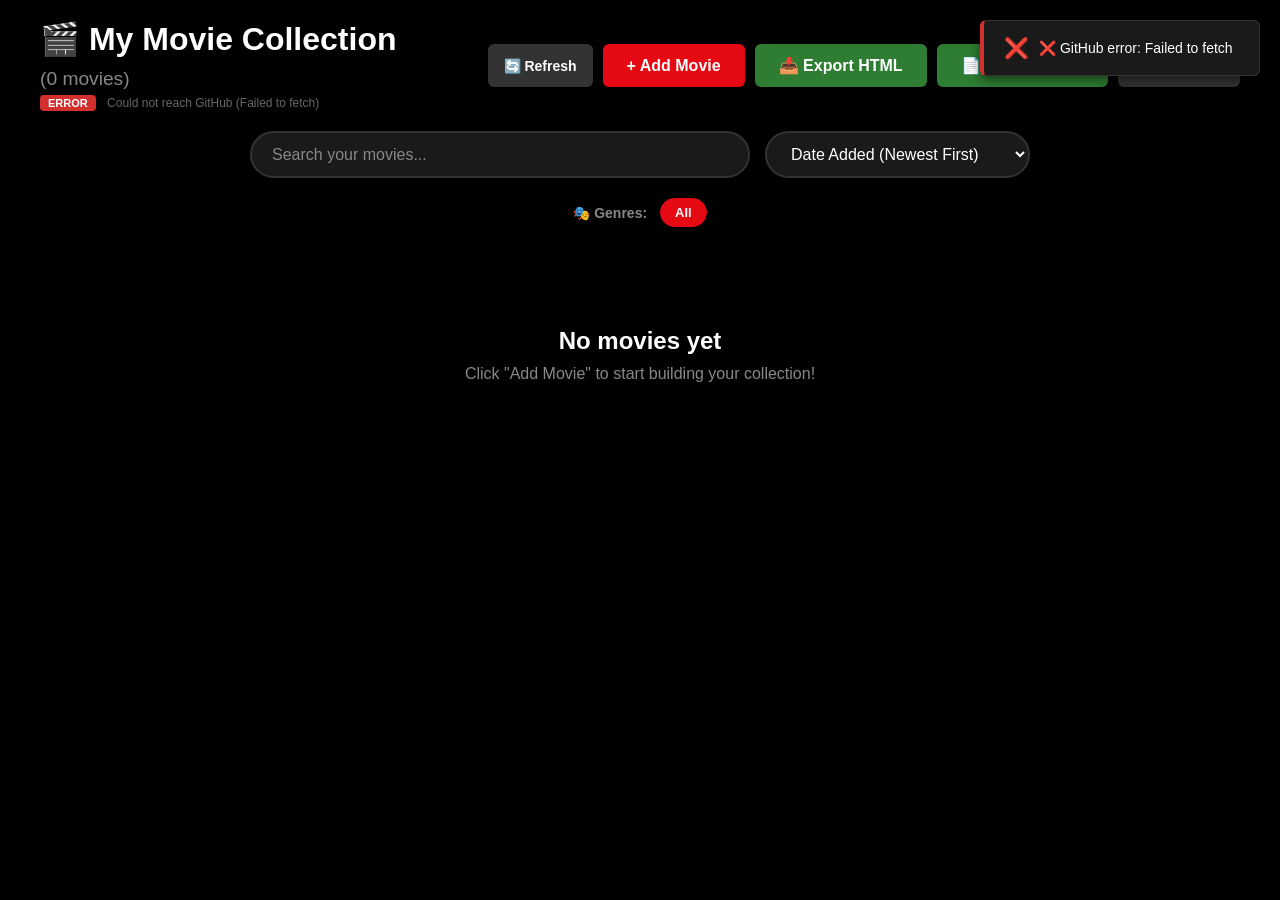
==== index.html @ 6b8cd573 "Update print statement from 'Hello' to 'Goodbye'" ====
<!DOCTYPE html>
<html lang="en">
<head>
    <meta charset="UTF-8">
    <meta name="viewport" content="width=device-width, initial-scale=1.0">
    <title>My Movie Collection</title>
    
    <meta name="theme-color" content="#000000">
    <meta name="description" content="My personal movie collection">
    <meta name="apple-mobile-web-app-capable" content="yes">
    <meta name="apple-mobile-web-app-status-bar-style" content="black-translucent">
    <meta name="apple-mobile-web-app-title" content="My Movies">
    <link rel="manifest" href="manifest.json">
    <link rel="apple-touch-icon" href="icon-192.png">
    
    <style>
        * { margin: 0; padding: 0; box-sizing: border-box; }

        body {
            font-family: 'Segoe UI', Tahoma, Geneva, Verdana, sans-serif;
            background: #000000;
            min-height: 100vh;
            color: #ffffff;
            padding: 20px;
        }

        ::-webkit-scrollbar { width: 10px; }
        ::-webkit-scrollbar-track { background: #1a1a1a; }
        ::-webkit-scrollbar-thumb { background: #333333; border-radius: 5px; }
        ::-webkit-scrollbar-thumb:hover { background: #444444; }

        .container { max-width: 1400px; margin: 0 auto; }

        .header {
            display: flex;
            justify-content: space-between;
            align-items: center;
            margin-bottom: 20px;
            padding: 0 20px;
            flex-wrap: wrap;
            gap: 15px;
        }

        .header-left { display: flex; flex-direction: column; gap: 5px; flex: 1; }

        h1 {
            font-size: 2rem;
            color: #ffffff;
            display: flex;
            align-items: baseline;
            flex-wrap: wrap;
            gap: 10px;
        }

        .movie-count { color: #888888; font-size: 1.2rem; font-weight: normal; }

        .last-updated { font-size: 12px; color: #666666; }

        .sync-status {
            display: inline-block;
            padding: 2px 8px;
            border-radius: 4px;
            font-size: 11px;
            font-weight: bold;
            margin-right: 8px;
        }

        .sync-status.ok { background: #2e7d32; color: white; }
        .sync-status.warning { background: #ffa500; color: black; }
        .sync-status.error { background: #d32f2f; color: white; }
        .sync-status.loading { background: #333333; color: #cccccc; }

        .btn {
            background: #e50914;
            color: #ffffff;
            border: none;
            padding: 12px 24px;
            border-radius: 6px;
            cursor: pointer;
            font-size: 16px;
            font-weight: bold;
            transition: all 0.3s;
            box-shadow: 0 4px 6px rgba(0, 0, 0, 0.3);
        }

        .btn:hover {
            background: #f40612;
            transform: translateY(-2px);
            box-shadow: 0 6px 12px rgba(229, 9, 20, 0.4);
        }

        .btn-secondary { background: #333333; color: #ffffff; }
        .btn-secondary:hover { background: #444444; }
        .btn-success { background: #2e7d32; }
        .btn-success:hover { background: #1b5e20; }
        .btn-trailer { background: #ff0000; display: inline-flex; align-items: center; gap: 8px; }
        .btn-trailer:hover { background: #cc0000; }
        .btn-small { padding: 8px 16px; font-size: 14px; }

        .header-buttons { display: flex; gap: 10px; flex-wrap: wrap; }

        .mobile-menu-toggle {
            display: none;
            background: #e50914;
            color: white;
            border: none;
            padding: 10px 15px;
            border-radius: 6px;
            cursor: pointer;
            font-size: 18px;
            font-weight: bold;
            transition: all 0.3s;
            box-shadow: 0 4px 6px rgba(0, 0, 0, 0.3);
        }

        .mobile-menu-toggle:hover { background: #f40612; }

        .genre-dropdown {
            display: none;
            padding: 12px 20px;
            font-size: 16px;
            border: 2px solid #333333;
            border-radius: 30px;
            background: #1a1a1a;
            color: #ffffff;
            cursor: pointer;
            min-width: 200px;
        }

        .genre-dropdown:focus { outline: none; border-color: #e50914; }
        .genre-dropdown option { background: #1a1a1a; color: #ffffff; }

        .controls {
            margin-bottom: 20px;
            padding: 0 20px;
            display: flex;
            justify-content: center;
            gap: 15px;
            flex-wrap: wrap;
        }

        #searchInput {
            flex: 1;
            max-width: 500px;
            padding: 12px 20px;
            font-size: 16px;
            border: 2px solid #333333;
            border-radius: 30px;
            background: #1a1a1a;
            color: #ffffff;
            box-shadow: 0 4px 10px rgba(0, 0, 0, 0.3);
        }

        #searchInput:focus { outline: none; border-color: #e50914; background: #222222; }
        #searchInput::placeholder { color: #888888; }

        #sortSelect {
            padding: 12px 20px;
            font-size: 16px;
            border: 2px solid #333333;
            border-radius: 30px;
            background: #1a1a1a;
            color: #ffffff;
            cursor: pointer;
            min-width: 200px;
        }

        #sortSelect option { background: #1a1a1a; color: #ffffff; }

        .genre-filter-bar {
            margin-bottom: 20px;
            padding: 0 20px;
            display: flex;
            flex-wrap: wrap;
            gap: 8px;
            justify-content: center;
            align-items: center;
        }

        .genre-filter-label { color: #888888; font-size: 14px; margin-right: 5px; font-weight: bold; }

        .genre-chip {
            padding: 6px 14px;
            background: #1a1a1a;
            color: #cccccc;
            border: 1px solid #333333;
            border-radius: 20px;
            cursor: pointer;
            font-size: 13px;
            transition: all 0.2s;
            white-space: nowrap;
        }

        .genre-chip:hover { background: #333333; color: #ffffff; border-color: #e50914; }
        .genre-chip.active { background: #e50914; color: #ffffff; border-color: #e50914; font-weight: bold; }

        .movie-grid {
            display: grid;
            grid-template-columns: repeat(auto-fill, minmax(200px, 1fr));
            gap: 20px;
            padding: 20px;
            max-width: 1200px;
            margin: 0 auto;
        }

        @media (min-width: 1200px) { .movie-grid { grid-template-columns: repeat(5, 1fr); } }

        .movie-card {
            position: relative;
            cursor: pointer;
            border-radius: 10px;
            overflow: hidden;
            transition: transform 0.3s, box-shadow 0.3s;
            background: #1a1a1a;
            box-shadow: 0 4px 15px rgba(0, 0, 0, 0.5);
            /* OPTION 3: Enforce perfect 2:3 movie poster ratio */
            aspect-ratio: 2 / 3;
        }

        .movie-card:hover { transform: scale(1.05); box-shadow: 0 15px 35px rgba(229, 9, 20, 0.3); z-index: 10; }
        
        .movie-card img { 
            width: 100%; 
            height: 100%; /* Fills the aspect-ratio container perfectly */
            object-fit: cover; 
            display: block; 
        }

        .movie-card-overlay {
            position: absolute;
            bottom: 0; left: 0; right: 0;
            background: linear-gradient(to top, rgba(0,0,0,0.95) 0%, rgba(0,0,0,0.7) 70%, transparent 100%);
            padding: 30px 10px 10px 10px;
            transition: all 0.3s;
        }

        .movie-card-title {
            font-size: 14px; font-weight: bold; color: #ffffff;
            margin-bottom: 3px; white-space: nowrap; overflow: hidden; text-overflow: ellipsis;
            text-shadow: 0 1px 2px rgba(0,0,0,0.8);
        }

        .movie-card-year { font-size: 12px; color: #cccccc; text-shadow: 0 1px 2px rgba(0,0,0,0.8); }

        .movie-card-rating {
            position: absolute; top: 8px; left: 8px;
            background: rgba(0, 0, 0, 0.85); color: #ffd700;
            padding: 4px 8px; border-radius: 4px;
            font-size: 12px; font-weight: bold;
            display: flex; align-items: center; gap: 3px;
        }

        .movie-card:hover .movie-card-overlay { padding: 40px 10px 10px 10px; }

        .movie-card-genres {
            font-size: 11px; color: #e50914; margin-top: 4px;
            white-space: nowrap; overflow: hidden; text-overflow: ellipsis;
            opacity: 0; max-height: 0; transition: all 0.3s;
        }

        .movie-card:hover .movie-card-genres { opacity: 1; max-height: 20px; }

        .modal {
            display: none;
            position: fixed; top: 0; left: 0; width: 100%; height: 100%;
            background: rgba(0, 0, 0, 0.9);
            z-index: 1000;
            justify-content: center; align-items: center;
            padding: 20px;
            backdrop-filter: blur(5px);
        }

        .modal.active { display: flex; }

        .modal-content {
            background: #1a1a1a;
            border-radius: 12px;
            padding: 30px;
            max-width: 900px;
            width: 100%;
            position: relative;
            max-height: 90vh;
            overflow-y: auto;
            box-shadow: 0 20px 50px rgba(0, 0, 0, 0.8);
            border: 1px solid #333333;
            color: #ffffff;
        }

        #addModal .modal-content { display: flex; flex-direction: column; padding: 20px 25px; overflow: hidden; }
        #addModal .modal-close { z-index: 20; }
        #addModal h2 { margin-bottom: 15px; padding-right: 40px; flex-shrink: 0; }
        #addModal .tabs { margin-bottom: 15px; flex-shrink: 0; }
        #addModal .tab-content { display: none; flex: 1; flex-direction: column; min-height: 0; overflow: hidden; }
        #addModal .tab-content.active { display: flex; }
        #addModal .form-group { margin-bottom: 15px; flex-shrink: 0; }
        #addModal .search-results, #addModal #personMovieResults { flex: 1; min-height: 0; overflow-y: auto; margin-top: 0; }
        #addModal #personMoviesSection { display: none; flex: 1; flex-direction: column; min-height: 0; overflow: hidden; }
        #addModal #personMoviesSection[style*="flex"] { display: flex !important; }
        #addModal .person-movies-header { flex-shrink: 0; margin: 0 0 10px 0; }

        .modal-close {
            position: absolute; top: 15px; right: 15px;
            background: none; border: none; color: #ffffff;
            font-size: 28px; cursor: pointer;
            width: 40px; height: 40px;
            display: flex; align-items: center; justify-content: center;
            border-radius: 50%; transition: background 0.3s; z-index: 10;
        }

        .modal-close:hover { background: #333333; }
        .modal h2 { margin-bottom: 20px; color: #e50914; }

        .form-group { margin-bottom: 20px; }
        .form-group label { display: block; margin-bottom: 8px; font-weight: bold; color: #cccccc; }
        .form-group input {
            width: 100%; padding: 12px;
            border: 1px solid #333333; border-radius: 6px;
            background: #000000; color: #ffffff; font-size: 16px;
        }
        .form-group input:focus { outline: none; border-color: #e50914; box-shadow: 0 0 0 2px rgba(229, 9, 20, 0.2); }
        .help-text { font-size: 14px; color: #888888; margin-top: 5px; }

        .search-results {
            display: grid;
            grid-template-columns: repeat(auto-fill, minmax(150px, 1fr));
            gap: 15px; margin-top: 20px;
            max-height: 500px; overflow-y: auto;
        }

        .search-result-item {
            position: relative; cursor: pointer;
            border-radius: 8px; overflow: hidden;
            background: #000000; border: 2px solid transparent;
            transition: all 0.3s;
            display: flex; flex-direction: column; height: 280px;
        }

        .search-result-item:hover { border-color: #e50914; transform: scale(1.02); }
        .search-result-item img { width: 100%; height: 225px; object-fit: cover; display: block; flex-shrink: 0; }

        .search-result-info { padding: 10px; background: #000000; flex: 1; display: flex; flex-direction: column; justify-content: center; }
        .search-result-title { font-size: 14px; font-weight: bold; color: #ffffff; margin-bottom: 5px; white-space: nowrap; overflow: hidden; text-overflow: ellipsis; }
        .search-result-year { font-size: 12px; color: #888888; }

        .add-btn-small {
            position: absolute; top: 5px; right: 5px;
            background: #e50914; color: white; border: none;
            padding: 5px 10px; border-radius: 4px;
            cursor: pointer; font-size: 12px; font-weight: bold;
            opacity: 0; transition: opacity 0.3s; z-index: 2;
        }

        .search-result-item:hover .add-btn-small { opacity: 1; }
        .add-btn-small:hover { background: #f40612; }
        .add-btn-small.added { background: #2e7d32; opacity: 1; cursor: pointer; }

        .search-loading, .search-no-results { text-align: center; padding: 40px; color: #888888; grid-column: 1 / -1; }

        .person-results {
            display: none;
            flex-direction: column;
            gap: 10px;
            margin-top: 20px;
            max-height: 300px;
            overflow-y: auto;
            flex-shrink: 0;
        }

        .person-results.show { display: flex; }

        .person-result-item {
            display: flex; align-items: center; gap: 15px;
            padding: 10px; background: #000000;
            border: 1px solid #333333; border-radius: 8px;
            cursor: pointer; transition: all 0.3s;
        }

        .person-result-item:hover { border-color: #e50914; background: #222222; }
        .person-result-item img { width: 60px; height: 60px; border-radius: 50%; object-fit: cover; }
        .person-result-info { flex: 1; }
        .person-result-name { font-size: 16px; font-weight: bold; color: #ffffff; margin-bottom: 3px; }
        .person-result-known { font-size: 12px; color: #888888; }

        .person-movies-header {
            display: flex; justify-content: space-between; align-items: center;
            margin: 20px 0 10px 0; padding: 10px;
            background: #000000; border-radius: 8px;
        }

        .person-movies-header h3 { color: #e50914; font-size: 18px; }

        .add-all-btn {
            background: #2e7d32; color: white; border: none;
            padding: 8px 16px; border-radius: 6px;
            cursor: pointer; font-size: 14px; font-weight: bold;
            transition: all 0.3s;
        }

        .add-all-btn:hover { background: #1b5e20; }
        .add-all-btn:disabled { background: #333333; cursor: not-allowed; opacity: 0.5; }

        .person-filters {
            background: #000000;
            padding: 15px;
            border-radius: 8px;
            border: 1px solid #333333;
            margin-top: 15px;
            display: none;
        }

        .person-filters.show { display: block; }

        .filter-row {
            display: flex;
            gap: 15px;
            flex-wrap: wrap;
            align-items: end;
            margin-bottom: 10px;
        }

        .filter-row:last-child { margin-bottom: 0; }

        .filter-group {
            display: flex;
            flex-direction: column;
            gap: 5px;
        }

        .filter-group label { font-size: 12px; color: #888888; font-weight: normal; }

        .filter-group select,
        .filter-group input {
            padding: 8px 12px;
            border: 1px solid #333333;
            border-radius: 4px;
            background: #1a1a1a;
            color: #ffffff;
            font-size: 14px;
            min-width: 120px;
        }

        .filter-checkbox {
            display: flex;
            align-items: center;
            gap: 8px;
            cursor: pointer;
            font-size: 14px;
            color: #cccccc;
        }

        .filter-checkbox input[type="checkbox"] { width: 16px; height: 16px; cursor: pointer; }

        .apply-filters-btn {
            background: #e50914; color: white; border: none;
            padding: 8px 16px; border-radius: 4px;
            cursor: pointer; font-size: 14px; font-weight: bold;
            transition: all 0.3s; align-self: flex-end;
        }

        .apply-filters-btn:hover { background: #f40612; }

        .clear-filters-btn {
            background: #333333; color: #cccccc; border: none;
            padding: 8px 16px; border-radius: 4px;
            cursor: pointer; font-size: 14px;
            transition: all 0.3s; align-self: flex-end;
        }

        .clear-filters-btn:hover { background: #444444; color: #ffffff; }

        .movie-details { display: flex; flex-direction: column; gap: 15px; }
        .movie-details img { width: 100%; max-width: 300px; border-radius: 8px; align-self: center; box-shadow: 0 8px 20px rgba(0, 0, 0, 0.6); }
        .movie-details h2 { font-size: 1.8rem; margin-bottom: 10px; color: #e50914; }
        .movie-meta { display: flex; gap: 20px; color: #cccccc; font-size: 14px; flex-wrap: wrap; }
        .movie-rating { color: #ffd700; }
        .movie-synopsis { line-height: 1.6; color: #ffffff; margin-top: 10px; }

        .movie-actors { display: flex; flex-wrap: wrap; align-items: center; gap: 6px; font-size: 14px; color: #cccccc; margin-top: 5px; }
        .movie-actors-label { color: #888888; font-size: 13px; margin-right: 4px; }
        .actor-chip { cursor: pointer; color: #ffffff; transition: color 0.2s; padding: 2px 0; }
        .actor-chip:hover { color: #e50914; text-decoration: underline; }
        .actor-separator { color: #555555; user-select: none; }

        .actor-modal-content { max-width: 420px; text-align: center; }
        .actor-details { display: flex; flex-direction: column; align-items: center; gap: 15px; }
        .actor-details img { width: 200px; height: 200px; border-radius: 50%; object-fit: cover; box-shadow: 0 8px 20px rgba(0, 0, 0, 0.6); }
        .actor-details h2 { color: #e50914; margin: 0; font-size: 1.6rem; }
        .actor-details .actor-character { color: #888888; font-size: 14px; font-style: italic; }
        .actor-tmdb-link {
            display: inline-block; background: #000000; color: #4dd0e1;
            text-decoration: none; padding: 10px 20px; border-radius: 6px;
            border: 1px solid #333333; transition: all 0.3s;
            font-weight: bold; margin-top: 10px;
        }
        .actor-tmdb-link:hover { background: #e50914; color: white; border-color: #e50914; }

        .user-rating-section { background: #000000; padding: 15px; border-radius: 8px; border: 1px solid #333333; margin-top: 10px; }
        .user-rating-label { font-size: 14px; color: #cccccc; margin-bottom: 8px; font-weight: bold; }
        .star-rating { display: flex; gap: 5px; align-items: center; }
        .star { font-size: 32px; cursor: pointer; color: #333333; transition: all 0.2s; user-select: none; }
        .star:hover { transform: scale(1.2); }
        .star.filled { color: #ffd700; text-shadow: 0 0 8px rgba(255, 215, 0, 0.5); }
        .star.hover-preview { color: #ffed4e; }
        .rating-text { margin-left: 10px; color: #888888; font-size: 14px; }
        .clear-rating {
            background: none; border: 1px solid #444444; color: #888888;
            padding: 4px 10px; border-radius: 4px; cursor: pointer;
            font-size: 12px; margin-left: 10px; transition: all 0.2s;
        }
        .clear-rating:hover { border-color: #e50914; color: #e50914; }

        .delete-btn {
            background: #333333; color: #ff6b6b;
            border: 1px solid #444444; padding: 10px 20px;
            border-radius: 6px; cursor: pointer;
            margin-top: 15px; transition: all 0.3s; font-weight: bold;
        }
        .delete-btn:hover { background: #d32f2f; color: #ffffff; border-color: #d32f2f; }

        .empty-state { text-align: center; padding: 60px 20px; color: #888888; grid-column: 1 / -1; }
        .empty-state h2 { margin-bottom: 10px; color: #ffffff; }

        .tabs { display: flex; gap: 10px; margin-bottom: 20px; border-bottom: 2px solid #333333; }
        .tab {
            padding: 10px 20px; background: none; border: none;
            color: #888888; cursor: pointer; font-size: 16px; font-weight: bold;
            border-bottom: 3px solid transparent; margin-bottom: -2px; transition: all 0.3s;
        }
        .tab.active { color: #e50914; border-bottom-color: #e50914; }
        .tab:hover { color: #ffffff; }
        .tab-content { display: none; }
        .tab-content.active { display: block; }

        .active-filter-notice {
            text-align: center; padding: 10px; margin: 0 20px 10px 20px;
            background: #1a1a1a; border: 1px solid #333333; border-radius: 8px;
            color: #cccccc; font-size: 14px; display: none;
        }
        .active-filter-notice.show { display: block; }
        .active-filter-notice strong { color: #e50914; }

        .trailer-modal { max-width: 1000px; }
        .trailer-container { position: relative; width: 100%; padding-bottom: 56.25%; background: #000000; border-radius: 8px; overflow: hidden; }
        .trailer-container iframe, .trailer-container > div { position: absolute; top: 0; left: 0; width: 100%; height: 100%; border: none; }
        .no-trailer { text-align: center; padding: 60px 20px; color: #888888; }
        .no-trailer h3 { color: #ffffff; margin-bottom: 10px; }
        .trailer-item { margin-bottom: 25px; }
        .trailer-item:last-child { margin-bottom: 0; }
        .trailer-label { color: #e50914; font-weight: bold; font-size: 14px; margin-bottom: 10px; text-transform: uppercase; letter-spacing: 0.5px; }
        .trailer-fallback { margin-top: 10px; display: flex; align-items: center; gap: 15px; flex-wrap: wrap; }
        .btn-trailer-small {
            background: #ff0000; color: white; text-decoration: none;
            padding: 8px 16px; border-radius: 6px; font-size: 14px;
            font-weight: bold; transition: all 0.3s; display: inline-block;
        }
        .btn-trailer-small:hover { background: #cc0000; transform: translateY(-1px); }
        .trailer-fallback-hint { color: #888888; font-size: 12px; font-style: italic; }

        .back-to-top {
            position: fixed; bottom: 30px; right: 30px;
            background: #e50914; color: white;
            width: 50px; height: 50px; border-radius: 50%;
            display: flex; align-items: center; justify-content: center;
            cursor: pointer; opacity: 0; visibility: hidden;
            transition: all 0.3s;
            box-shadow: 0 4px 12px rgba(229, 9, 20, 0.4);
            z-index: 999; border: none; font-size: 24px;
        }
        .back-to-top.visible { opacity: 1; visibility: visible; }
        .back-to-top:hover { transform: translateY(-3px); background: #f40612; }

        .toast-container {
            position: fixed; top: 20px; right: 20px;
            z-index: 2000;
            display: flex; flex-direction: column;
            gap: 10px;
        }

        .toast {
            background: #1a1a1a;
            border: 1px solid #333333;
            border-left: 4px solid #e50914;
            color: #ffffff;
            padding: 15px 20px;
            border-radius: 6px;
            box-shadow: 0 4px 12px rgba(0, 0, 0, 0.5);
            min-width: 280px;
            max-width: 400px;
            animation: slideIn 0.3s ease-out;
            display: flex;
            align-items: center;
            gap: 10px;
        }

        .toast.success { border-left-color: #2e7d32; }
        .toast.error { border-left-color: #d32f2f; }
        .toast.warning { border-left-color: #ffa500; }
        .toast.info { border-left-color: #4dd0e1; }

        .toast-icon { font-size: 20px; }
        .toast-message { flex: 1; font-size: 14px; }

        .toast.fade-out { animation: fadeOut 0.3s ease-out forwards; }

        @keyframes slideIn {
            from { transform: translateX(400px); opacity: 0; }
            to { transform: translateX(0); opacity: 1; }
        }

        @keyframes fadeOut {
            from { transform: translateX(0); opacity: 1; }
            to { transform: translateX(400px); opacity: 0; }
        }

        /* Mobile styles - phones only (600px and below) */
        @media (max-width: 600px) {
            body { padding: 10px; }

            .header {
                padding: 0 10px;
                flex-wrap: nowrap;
                align-items: flex-start;
            }

            .header-left { min-width: 0; }
            h1 { font-size: 1.4rem; }
            .movie-count { font-size: 1rem; }

            .mobile-menu-toggle {
                display: block;
                flex-shrink: 0;
                margin-left: 10px;
            }

            .header-buttons {
                display: none;
                width: 100%;
                flex-direction: column;
                gap: 8px;
                margin-top: 10px;
            }

            .header-buttons.show { display: flex; }
            .header-buttons .btn { width: 100%; text-align: center; }

            .genre-filter-bar { display: none; }

            .genre-dropdown {
                display: block;
                width: 100%;
                max-width: none;
                margin: 0 10px 15px 10px;
            }

            .controls {
                flex-direction: column;
                align-items: stretch;
                padding: 0 10px;
            }

            #searchInput, #sortSelect {
                width: 100%;
                max-width: none;
            }

            .movie-grid {
                grid-template-columns: repeat(auto-fill, minmax(120px, 1fr));
                gap: 10px;
                padding: 10px;
            }

            /* Note: .movie-card img height is removed here because aspect-ratio: 2/3 handles it perfectly! */

            .search-results { grid-template-columns: repeat(auto-fill, minmax(110px, 1fr)); }
            .search-result-item { height: 230px; }
            .search-result-item img { height: 170px; }

            .star { font-size: 28px; }

            .modal { padding: 10px; }
            #addModal .modal-content { max-height: 95vh; padding: 15px; }
            #addModal h2 { font-size: 1.4rem; margin-bottom: 10px; }
            #addModal .tab { padding: 8px 12px; font-size: 14px; }
            #addModal .form-group input { padding: 10px; font-size: 14px; }

            .actor-details img { width: 150px; height: 150px; }

            .toast-container { top: 10px; right: 10px; left: 10px; }
            .toast { min-width: auto; max-width: none; }

            .filter-row { flex-direction: column; align-items: stretch; }
            .filter-group { min-width: 100%; }
            .apply-filters-btn, .clear-filters-btn { align-self: stretch; }

            .back-to-top {
                bottom: 20px;
                right: 20px;
                width: 44px;
                height: 44px;
                font-size: 20px;
            }
        }
    </style>
</head>
<body>
    <div class="container">
        <div class="header">
            <div class="header-left">
                <h1>🎬 My Movie Collection <span class="movie-count" id="movieCount">(0 movies)</span></h1>
                <div class="last-updated" id="lastUpdated">
                    <span class="sync-status loading" id="syncStatus">LOADING</span>
                    <span id="lastUpdatedText">Checking GitHub...</span>
                </div>
            </div>
            <button class="mobile-menu-toggle" onclick="toggleMobileMenu()" title="Menu">☰</button>
            <div class="header-buttons" id="headerButtons">
                <button class="btn btn-secondary btn-small" onclick="refreshFromGitHub(); closeMobileMenu();" title="Refresh from GitHub">🔄 Refresh</button>
                <button class="btn" onclick="openAddModal(); closeMobileMenu();">+ Add Movie</button>
                <button class="btn btn-success" onclick="exportAsHTML(); closeMobileMenu();">📥 Export HTML</button>
                <button class="btn btn-success" onclick="exportAsJSON(); closeMobileMenu();">📄 Export JSON</button>
                <button class="btn btn-secondary" onclick="document.getElementById('importFile').click(); closeMobileMenu();">📤 Import</button>
                <input type="file" id="importFile" accept=".json" style="display: none;" onchange="importJSON(event)">
            </div>
        </div>

        <select class="genre-dropdown" id="genreDropdown" onchange="filterByGenreMobile(this.value)">
            <option value="all">🎭 All Genres</option>
        </select>

        <div class="controls">
            <input type="text" id="searchInput" placeholder="Search your movies..." oninput="searchMovies()">
            <select id="sortSelect" onchange="changeSort()">
                <option value="added-desc">Date Added (Newest First)</option>
                <option value="added-asc">Date Added (Oldest First)</option>
                <option value="title-asc">Title (A-Z)</option>
                <option value="title-desc">Title (Z-A)</option>
                <option value="year-desc">Year (Newest First)</option>
                <option value="year-asc">Year (Oldest First)</option>
                <option value="rating-desc">My Rating (Highest First)</option>
                <option value="rating-asc">My Rating (Lowest First)</option>
                <option value="tmdb-desc">TMDB Rating (Highest First)</option>
                <option value="tmdb-asc">TMDB Rating (Lowest First)</option>
            </select>
        </div>

        <div class="genre-filter-bar" id="genreFilterBar">
            <span class="genre-filter-label">🎭 Genres:</span>
            <button class="genre-chip active" data-genre="all" onclick="filterByGenre('all')">All</button>
        </div>

        <div class="active-filter-notice" id="activeFilterNotice">
            Showing: <strong id="activeFilterText"></strong>
            <button onclick="clearFilters()" style="background:none;border:none;color:#e50914;cursor:pointer;margin-left:10px;font-size:14px;">✕ Clear</button>
        </div>

        <div class="movie-grid" id="movieGrid"></div>
    </div>

    <button class="back-to-top" id="backToTop" onclick="scrollToTop()" title="Back to top">↑</button>
    <div class="toast-container" id="toastContainer"></div>

    <div class="modal" id="addModal">
        <div class="modal-content">
            <button class="modal-close" onclick="closeAddModal()">&times;</button>
            <h2>Add Movie</h2>
            <div class="tabs">
                <button class="tab active" onclick="switchTab('search')">🔍 Search TMDB</button>
                <button class="tab" onclick="switchTab('person')">👤 By Actor/Director</button>
                <button class="tab" onclick="switchTab('manual')">🔢 Manual ID</button>
            </div>
            <div id="searchTab" class="tab-content active">
                <div class="form-group">
                    <label for="tmdbSearchInput">Search by Title</label>
                    <input type="text" id="tmdbSearchInput" placeholder="e.g., The Dark Knight, Inception..." oninput="debouncedSearch()">
                </div>
                <div id="searchResults" class="search-results"></div>
            </div>
            <div id="personTab" class="tab-content">
                <div class="form-group" id="personSearchForm">
                    <label for="personSearchInput">Search for Actor or Director</label>
                    <input type="text" id="personSearchInput" placeholder="e.g., Humphrey Bogart, Michael Mann..." oninput="debouncedPersonSearch()">
                </div>
                <div id="personResults" class="person-results"></div>
                <div id="personMoviesSection" style="display: none;">
                    <div class="person-movies-header">
                        <h3 id="personMoviesTitle">Movies</h3>
                        <div style="display: flex; gap: 10px;">
                            <button class="btn btn-secondary btn-small" onclick="showPersonFilters()">🔍 Filters</button>
                            <button class="add-all-btn" id="addAllBtn" onclick="addAllVisibleMovies()">Add All to Collection</button>
                        </div>
                    </div>
                    <div id="personFilters" class="person-filters">
                        <div class="filter-row">
                            <div class="filter-group">
                                <label>From Year</label>
                                <input type="number" id="filterYearFrom" placeholder="e.g., 1940" min="1900" max="2099">
                            </div>
                            <div class="filter-group">
                                <label>To Year</label>
                                <input type="number" id="filterYearTo" placeholder="e.g., 1960" min="1900" max="2099">
                            </div>
                            <div class="filter-group">
                                <label>Min Rating</label>
                                <select id="filterMinRating">
                                    <option value="">Any</option>
                                    <option value="5">5+ ⭐</option>
                                    <option value="6">6+ ⭐</option>
                                    <option value="7">7+ ⭐</option>
                                    <option value="8">8+ ⭐</option>
                                    <option value="9">9+ ⭐</option>
                                </select>
                            </div>
                            <button class="apply-filters-btn" onclick="loadPersonMovies(currentPersonId, currentPersonName)">Apply</button>
                            <button class="clear-filters-btn" onclick="clearPersonFilters()">Clear</button>
                        </div>
                        <div class="filter-row">
                            <label class="filter-checkbox"><input type="checkbox" id="filterExcludeCompilations"> Exclude compilations & "Best of"</label>
                            <label class="filter-checkbox"><input type="checkbox" id="filterExcludeDocumentaries"> Exclude documentaries</label>
                            <label class="filter-checkbox"><input type="checkbox" id="filterExcludeTV"> Exclude TV movies</label>
                            <label class="filter-checkbox"><input type="checkbox" id="filterExcludeAdded" checked> Hide movies already added</label>
                        </div>
                    </div>
                    <div id="personMovieResults" class="search-results"></div>
                </div>
            </div>
            <div id="manualTab" class="tab-content">
                <div class="form-group">
                    <label for="tmdbInput">TMDB Reference</label>
                    <input type="text" id="tmdbInput" placeholder="e.g., 1481343 or 1481343-the-devils-mouth">
                    <div class="help-text">Enter the TMDB ID number or the full reference from the URL</div>
                </div>
                <button class="btn" onclick="addMovieManual()" style="width: 100%;">Add to Collection</button>
                <div id="addMessage" style="margin-top: 15px; text-align: center; color: #e50914;"></div>
            </div>
        </div>
    </div>

    <div class="modal" id="detailsModal">
        <div class="modal-content">
            <button class="modal-close" onclick="closeDetailsModal()">&times;</button>
            <div class="movie-details" id="movieDetails"></div>
        </div>
    </div>

    <div class="modal" id="trailerModal">
        <div class="modal-content trailer-modal">
            <button class="modal-close" onclick="closeTrailerModal()">&times;</button>
            <h2 id="trailerTitle">Trailer</h2>
            <div id="trailerContent"></div>
        </div>
    </div>

    <div class="modal" id="actorModal">
        <div class="modal-content actor-modal-content">
            <button class="modal-close" onclick="closeActorModal()">&times;</button>
            <div id="actorDetails"></div>
        </div>
    </div>

    <script>
        const API_KEY = 'de4204747375f4d584fb254b6a94127c';
        const BASE_URL = 'https://api.themoviedb.org/3';
        const IMG_URL = 'https://image.tmdb.org/t/p/w500';
        const IMG_URL_ORIGINAL = 'https://image.tmdb.org/t/p/original';
        const IMG_URL_PROFILE = 'https://image.tmdb.org/t/p/w300';
        const TMDB_PERSON_URL = 'https://www.themoviedb.org/person/';
        const GITHUB_MOVIES_URL = 'https://raw.githubusercontent.com/grinningdog/testrun/main/movies.json';
        const EMBEDDED_MOVIES = null;

        let movies = JSON.parse(localStorage.getItem('myMovies')) || EMBEDDED_MOVIES || [];
        let searchTimeout, personSearchTimeout;
        let currentSort = localStorage.getItem('movieSort') || 'added-desc';
        let currentPersonMovies = [], currentPersonId = null, currentPersonName = null;
        let currentGenreFilter = 'all', currentMovieIdInDetails = null;
        let ytApiReady = false, ytPlayers = {};

        function showToast(message, type = 'info', duration = 4000) {
            const container = document.getElementById('toastContainer');
            if (!container) return;
            const toast = document.createElement('div');
            toast.className = `toast ${type}`;
            const icons = { success: '✅', error: '❌', warning: '⚠️', info: 'ℹ️' };
            toast.innerHTML = `<span class="toast-icon">${icons[type] || 'ℹ️'}</span><span class="toast-message">${message}</span>`;
            container.appendChild(toast);
            setTimeout(() => { toast.classList.add('fade-out'); setTimeout(() => toast.remove(), 300); }, duration);
        }

        function updateSyncStatus(status, message, detail) {
            const statusEl = document.getElementById('syncStatus');
            const textEl = document.getElementById('lastUpdatedText');
            if (!statusEl || !textEl) return;
            statusEl.className = 'sync-status ' + status;
            statusEl.textContent = status.toUpperCase();
            textEl.innerHTML = detail ? message + ' <span style="color:#666;">(' + detail + ')</span>' : message;
        }

        function fetchWithTimeout(url, timeout = 10000) {
            return Promise.race([
                fetch(url),
                new Promise((_, reject) => setTimeout(() => reject(new Error('Request timed out')), timeout))
            ]);
        }

        function toggleMobileMenu() {
            const buttons = document.getElementById('headerButtons');
            const toggle = document.querySelector('.mobile-menu-toggle');
            const isOpen = buttons.classList.toggle('show');
            toggle.textContent = isOpen ? '✕' : '☰';
            toggle.title = isOpen ? 'Close menu' : 'Menu';
        }

        function closeMobileMenu() {
            const buttons = document.getElementById('headerButtons');
            const toggle = document.querySelector('.mobile-menu-toggle');
            if (buttons.classList.contains('show')) {
                buttons.classList.remove('show');
                toggle.textContent = '☰';
                toggle.title = 'Menu';
            }
        }

        function filterByGenreMobile(genre) {
            currentGenreFilter = genre;
            document.querySelectorAll('.genre-chip').forEach(chip => chip.classList.toggle('active', chip.dataset.genre === genre));
            const notice = document.getElementById('activeFilterNotice');
            const text = document.getElementById('activeFilterText');
            if (genre === 'all') notice.classList.remove('show');
            else { text.textContent = `Genre: ${genre}`; notice.classList.add('show'); }
            renderMovies();
        }

        async function loadMoviesFromGitHub(showToastMsg = true) {
            updateSyncStatus('loading', 'Checking GitHub...');
            try {
                const url = `${GITHUB_MOVIES_URL}?t=${Date.now()}`;
                const response = await fetchWithTimeout(url, 10000);
                if (!response.ok) {
                    if (response.status === 404) {
                        updateSyncStatus('error', 'movies.json not found', 'Check GitHub');
                        if (showToastMsg) showToast('❌ movies.json not found', 'error', 8000);
                    } else throw new Error(`HTTP ${response.status}`);
                    return;
                }
                const data = await response.json();
                let githubMovies = Array.isArray(data) ? data : (data.movies || []);
                let githubExportedAt = data.exportedAt || null;
                
                movies = githubMovies;
                localStorage.setItem('myMovies', JSON.stringify(movies));
                if (githubExportedAt) localStorage.setItem('githubExportedAt', githubExportedAt);
                
                updateSyncStatus('ok', `Loaded from GitHub`, `${githubMovies.length} movies`);
                if (showToastMsg) showToast(`✅ Loaded ${githubMovies.length} movies`, 'success');
            } catch (error) {
                console.error('❌ Error loading from GitHub:', error);
                updateSyncStatus('error', 'Could not reach GitHub', error.message);
                if (showToastMsg) showToast(`❌ GitHub error: ${error.message}`, 'error', 8000);
            }
        }

        async function refreshFromGitHub() {
            showToast('🔄 Checking GitHub...', 'info');
            await loadMoviesFromGitHub(true);
            renderMovies();
            renderGenreFilter();
            updateMovieCount();
        }

        async function init() {
            document.getElementById('sortSelect').value = currentSort;
            document.getElementById('tmdbInput').addEventListener('keypress', (e) => { if (e.key === 'Enter') addMovieManual(); });
            window.addEventListener('scroll', handleScroll);
            document.addEventListener('click', (e) => {
                const buttons = document.getElementById('headerButtons');
                const toggle = document.querySelector('.mobile-menu-toggle');
                if (buttons.classList.contains('show') && !buttons.contains(e.target) && !toggle.contains(e.target)) closeMobileMenu();
            });
            await loadMoviesFromGitHub(true);
            renderMovies();
            renderGenreFilter();
            updateMovieCount();
            backfillMissingGenres();
        }

        if (document.readyState === 'loading') document.addEventListener('DOMContentLoaded', init);
        else init();

        function onYouTubeIframeAPIReady() { ytApiReady = true; }
        function updateMovieCount() {
            const count = movies.length;
            document.getElementById('movieCount').textContent = `(${count === 1 ? '1 movie' : count + ' movies'})`;
        }
        function scrollToTop() { window.scrollTo({ top: 0, behavior: 'smooth' }); }
        function handleScroll() {
            const backToTopBtn = document.getElementById('backToTop');
            if (window.pageYOffset > 300) backToTopBtn.classList.add('visible');
            else backToTopBtn.classList.remove('visible');
        }

        async function backfillMissingGenres() {
            const moviesWithoutGenres = movies.filter(m => !m.genres || m.genres.length === 0);
            if (moviesWithoutGenres.length === 0) return;
            for (const movie of moviesWithoutGenres) {
                try {
                    const response = await fetch(`${BASE_URL}/movie/${movie.id}?api_key=${API_KEY}`);
                    const data = await response.json();
                    if (data.genres) movie.genres = data.genres.map(g => g.name);
                    await new Promise(resolve => setTimeout(resolve, 250));
                } catch (error) { console.error('Error backfilling genres for', movie.title, error); }
            }
            localStorage.setItem('myMovies', JSON.stringify(movies));
            renderGenreFilter();
        }

        function getAllGenres() {
            const genreSet = new Set();
            movies.forEach(movie => { if (movie.genres && Array.isArray(movie.genres)) movie.genres.forEach(g => genreSet.add(g)); });
            return Array.from(genreSet).sort();
        }

        function renderGenreFilter() {
            const bar = document.getElementById('genreFilterBar');
            const dropdown = document.getElementById('genreDropdown');
            const genres = getAllGenres();
            
            if (bar) {
                bar.innerHTML = '<span class="genre-filter-label">🎭 Genres:</span>';
                const allChip = document.createElement('button');
                allChip.className = `genre-chip ${currentGenreFilter === 'all' ? 'active' : ''}`;
                allChip.dataset.genre = 'all';
                allChip.onclick = () => filterByGenre('all');
                allChip.textContent = 'All';
                bar.appendChild(allChip);
                genres.forEach(genre => {
                    const chip = document.createElement('button');
                    chip.className = `genre-chip ${currentGenreFilter === genre ? 'active' : ''}`;
                    chip.dataset.genre = genre;
                    chip.onclick = () => filterByGenre(genre);
                    chip.textContent = genre;
                    bar.appendChild(chip);
                });
            }
            if (dropdown) {
                const currentValue = dropdown.value;
                dropdown.innerHTML = '<option value="all">🎭 All Genres</option>';
                genres.forEach(genre => {
                    const option = document.createElement('option');
                    option.value = genre;
                    option.textContent = genre;
                    dropdown.appendChild(option);
                });
                dropdown.value = currentGenreFilter;
            }
        }

        function filterByGenre(genre) {
            currentGenreFilter = genre;
            document.querySelectorAll('.genre-chip').forEach(chip => chip.classList.toggle('active', chip.dataset.genre === genre));
            const dropdown = document.getElementById('genreDropdown');
            if (dropdown) dropdown.value = genre;
            const notice = document.getElementById('activeFilterNotice');
            const text = document.getElementById('activeFilterText');
            if (genre === 'all') notice.classList.remove('show');
            else { text.textContent = `Genre: ${genre}`; notice.classList.add('show'); }
            renderMovies();
        }

        function clearFilters() { filterByGenre('all'); document.getElementById('searchInput').value = ''; }

        function exportAsHTML() {
            const htmlContent = document.documentElement.outerHTML;
            const moviesData = JSON.stringify(movies, null, 2);
            const updatedHTML = htmlContent.replace(/const EMBEDDED_MOVIES = null;/, `const EMBEDDED_MOVIES = ${moviesData};`);
            const blob = new Blob([updatedHTML], { type: 'text/html' });
            const url = URL.createObjectURL(blob);
            const a = document.createElement('a');
            a.href = url; a.download = `my-movie-collection-${new Date().toISOString().split('T')[0]}.html`;
            document.body.appendChild(a); a.click(); document.body.removeChild(a); URL.revokeObjectURL(url);
            showToast(`📥 Exported ${movies.length} movies as HTML`, 'success');
        }

        function exportAsJSON() {
            const data = { version: 1, exportedAt: new Date().toISOString(), movies: movies };
            const blob = new Blob([JSON.stringify(data, null, 2)], { type: 'application/json' });
            const url = URL.createObjectURL(blob);
            const a = document.createElement('a');
            a.href = url; a.download = 'movies.json';
            document.body.appendChild(a); a.click(); document.body.removeChild(a); URL.revokeObjectURL(url);
            localStorage.setItem('myMoviesData', JSON.stringify({ exportedAt: data.exportedAt, count: movies.length }));
            showToast(`📄 Exported ${movies.length} movies as movies.json`, 'success');
            showToast('💡 Upload this file to GitHub as "movies.json" to publish', 'info', 6000);
        }

        function importJSON(event) {
            const file = event.target.files[0];
            if (!file) return;
            const reader = new FileReader();
            reader.onload = (e) => {
                try {
                    const parsed = JSON.parse(e.target.result);
                    let importedMovies = Array.isArray(parsed) ? parsed : (parsed && Array.isArray(parsed.movies) ? parsed.movies : null);
                    if (!importedMovies) throw new Error('Invalid format');
                    if (confirm(`Import ${importedMovies.length} movies?\n\nThis will REPLACE your current collection.`)) {
                        movies = importedMovies;
                        localStorage.setItem('myMovies', JSON.stringify(movies));
                        renderMovies(); renderGenreFilter(); updateMovieCount();
                        showToast(`✅ Imported ${importedMovies.length} movies`, 'success');
                    }
                } catch (error) { showToast(`❌ Error: ${error.message}`, 'error'); }
            };
            reader.readAsText(file);
            event.target.value = '';
        }

        function switchTab(tab) {
            document.querySelectorAll('.tab').forEach(t => t.classList.remove('active'));
            event.target.classList.add('active');
            document.querySelectorAll('.tab-content').forEach(c => c.classList.remove('active'));
            if (tab === 'search') { document.getElementById('searchTab').classList.add('active'); document.getElementById('tmdbSearchInput').focus(); } 
            else if (tab === 'person') { 
                document.getElementById('personTab').classList.add('active'); 
                document.getElementById('personSearchInput').focus();
                document.getElementById('personMoviesSection').style.display = 'none';
                document.getElementById('personResults').classList.remove('show');
                document.getElementById('personSearchForm').style.display = 'block';
            } else { document.getElementById('manualTab').classList.add('active'); document.getElementById('tmdbInput').focus(); }
        }

        function debouncedSearch() { clearTimeout(searchTimeout); searchTimeout = setTimeout(searchTMDB, 500); }
        function debouncedPersonSearch() { clearTimeout(personSearchTimeout); personSearchTimeout = setTimeout(searchPerson, 500); }

        async function searchTMDB() {
            const query = document.getElementById('tmdbSearchInput').value.trim();
            const resultsDiv = document.getElementById('searchResults');
            if (query.length < 2) { resultsDiv.innerHTML = ''; return; }
            resultsDiv.innerHTML = '<div class="search-loading">Searching...</div>';
            try {
                const response = await fetch(`${BASE_URL}/search/movie?api_key=${API_KEY}&query=${encodeURIComponent(query)}&page=1`);
                const data = await response.json();
                if (data.results.length === 0) { resultsDiv.innerHTML = '<div class="search-no-results">No movies found</div>'; return; }
                resultsDiv.innerHTML = '';
                data.results.forEach(movie => {
                    const isAdded = movies.some(m => m.id === movie.id);
                    const item = document.createElement('div');
                    item.className = 'search-result-item';
                    item.dataset.movieId = movie.id;
                    updateItemClickHandler(item, movie.id, isAdded);
                    const posterPath = movie.poster_path ? `${IMG_URL}${movie.poster_path}` : 'https://via.placeholder.com/300x450?text=No+Image';
                    const year = movie.release_date ? new Date(movie.release_date).getFullYear() : 'N/A';
                    item.innerHTML = `<img src="${posterPath}" alt="${movie.title}"><button class="add-btn-small ${isAdded ? 'added' : ''}" onclick="event.stopPropagation(); toggleMovie(${movie.id}, this.parentElement)">${isAdded ? '✓ Remove' : '+ Add'}</button><div class="search-result-info"><div class="search-result-title">${movie.title}</div><div class="search-result-year">${year}</div></div>`;
                    resultsDiv.appendChild(item);
                });
            } catch (error) { resultsDiv.innerHTML = '<div class="search-no-results">Error searching TMDB</div>'; }
        }

        function updateItemClickHandler(item, movieId, isAdded) {
            item.onclick = (e) => { if (!e.target.classList.contains('add-btn-small')) toggleMovie(movieId, item); };
        }

        function toggleMovie(movieId, element) {
            const isAdded = movies.some(m => m.id === movieId);
            if (isAdded) removeMovieFromCollection(movieId, element);
            else addMovieFromSearch(movieId, element);
        }

        async function searchPerson() {
            const query = document.getElementById('personSearchInput').value.trim();
            const personResultsDiv = document.getElementById('personResults');
            const personMoviesSection = document.getElementById('personMoviesSection');
            if (query.length < 2) { personResultsDiv.innerHTML = ''; personResultsDiv.classList.remove('show'); personMoviesSection.style.display = 'none'; return; }
            personResultsDiv.innerHTML = '<div class="search-loading">Searching...</div>';
            personResultsDiv.classList.add('show');
            personMoviesSection.style.display = 'none';
            try {
                const response = await fetch(`${BASE_URL}/search/person?api_key=${API_KEY}&query=${encodeURIComponent(query)}&page=1`);
                const data = await response.json();
                if (data.results.length === 0) { personResultsDiv.innerHTML = '<div class="search-no-results">No people found</div>'; return; }
                personResultsDiv.innerHTML = '';
                data.results.slice(0, 5).forEach(person => {
                    const item = document.createElement('div');
                    item.className = 'person-result-item';
                    item.onclick = () => loadPersonMovies(person.id, person.name);
                    const profilePath = person.profile_path ? `${IMG_URL_PROFILE}${person.profile_path}` : 'https://via.placeholder.com/185x185?text=No+Image';
                    item.innerHTML = `<img src="${profilePath}" alt="${person.name}"><div class="person-result-info"><div class="person-result-name">${person.name}</div><div class="person-result-known">Known for: ${person.known_for_department || 'Acting'}</div></div>`;
                    personResultsDiv.appendChild(item);
                });
            } catch (error) { personResultsDiv.innerHTML = '<div class="search-no-results">Error searching</div>'; }
        }

        async function loadPersonMovies(personId, personName) {
            currentPersonId = personId; currentPersonName = personName;
            const movieResultsDiv = document.getElementById('personMovieResults');
            const personMoviesSection = document.getElementById('personMoviesSection');
            const personMoviesTitle = document.getElementById('personMoviesTitle');
            const addAllBtn = document.getElementById('addAllBtn');
            const personResultsDiv = document.getElementById('personResults');
            const personSearchForm = document.getElementById('personSearchForm');
            personResultsDiv.classList.remove('show');
            personSearchForm.style.display = 'none';
            personMoviesSection.style.display = 'flex';
            personMoviesTitle.innerHTML = `Movies featuring ${personName}`;
            movieResultsDiv.innerHTML = '<div class="search-loading">Loading movies...</div>';
            addAllBtn.disabled = true;
            try {
                const response = await fetch(`${BASE_URL}/person/${personId}/movie_credits?api_key=${API_KEY}`);
                const data = await response.json();
                const allMovies = [...(data.cast || []), ...(data.crew || [])];
                let uniqueMovies = allMovies.filter((movie, index, self) => index === self.findIndex(m => m.id === movie.id));
                uniqueMovies = applyPersonFilters(uniqueMovies);
                uniqueMovies.sort((a, b) => {
                    const dateA = a.release_date ? new Date(a.release_date) : new Date(0);
                    const dateB = b.release_date ? new Date(b.release_date) : new Date(0);
                    return dateB - dateA;
                });
                currentPersonMovies = uniqueMovies;
                if (uniqueMovies.length === 0) { movieResultsDiv.innerHTML = `<div class="search-no-results">No movies found matching your filters</div>`; addAllBtn.disabled = true; return; }
                movieResultsDiv.innerHTML = '';
                uniqueMovies.forEach(movie => {
                    const isAdded = movies.some(m => m.id === movie.id);
                    const year = movie.release_date ? new Date(movie.release_date).getFullYear() : 'N/A';
                    const item = document.createElement('div');
                    item.className = 'search-result-item';
                    item.dataset.movieId = movie.id;
                    updateItemClickHandler(item, movie.id, isAdded);
                    const posterPath = movie.poster_path ? `${IMG_URL}${movie.poster_path}` : 'https://via.placeholder.com/300x450?text=No+Image';
                    item.innerHTML = `<img src="${posterPath}" alt="${movie.title}"><button class="add-btn-small ${isAdded ? 'added' : ''}" data-movie-id="${movie.id}" onclick="event.stopPropagation(); toggleMovie(${movie.id}, this.parentElement)">${isAdded ? '✓ Remove' : '+ Add'}</button><div class="search-result-info"><div class="search-result-title">${movie.title}</div><div class="search-result-year">${year} ${movie.vote_average ? `• ⭐ ${movie.vote_average.toFixed(1)}` : ''}</div></div>`;
                    movieResultsDiv.appendChild(item);
                });
                updateAddAllButton();
            } catch (error) { movieResultsDiv.innerHTML = '<div class="search-no-results">Error loading movies</div>'; addAllBtn.disabled = true; }
        }

        function applyPersonFilters(filmography) {
            const yearFrom = document.getElementById('filterYearFrom')?.value;
            const yearTo = document.getElementById('filterYearTo')?.value;
            const minRating = document.getElementById('filterMinRating')?.value;
            const excludeCompilations = document.getElementById('filterExcludeCompilations')?.checked;
            const excludeDocumentaries = document.getElementById('filterExcludeDocumentaries')?.checked;
            const excludeTV = document.getElementById('filterExcludeTV')?.checked;
            const excludeAlreadyAdded = document.getElementById('filterExcludeAdded')?.checked;
            return filmography.filter(movie => {
                const year = movie.release_date ? new Date(movie.release_date).getFullYear() : null;
                const rating = movie.vote_average || 0;
                const title = movie.title.toLowerCase();
                if (yearFrom && year && year < parseInt(yearFrom)) return false;
                if (yearTo && year && year > parseInt(yearTo)) return false;
                if (minRating && rating < parseFloat(minRating)) return false;
                if (excludeCompilations && (title.includes('compilation') || title.includes('best of') || title.includes('collection'))) return false;
                if (excludeDocumentaries && (title.includes('documentary') || title.includes('making of') || title.includes('behind the scenes'))) return false;
                if (excludeTV && movie.media_type === 'tv') return false;
                if (excludeAlreadyAdded && movies.some(m => m.id === movie.id)) return false;
                return true;
            });
        }

        function showPersonFilters() { document.getElementById('personFilters').classList.toggle('show'); }
        function clearPersonFilters() {
            document.getElementById('filterYearFrom').value = '';
            document.getElementById('filterYearTo').value = '';
            document.getElementById('filterMinRating').value = '';
            document.getElementById('filterExcludeCompilations').checked = false;
            document.getElementById('filterExcludeDocumentaries').checked = false;
            document.getElementById('filterExcludeTV').checked = false;
            document.getElementById('filterExcludeAdded').checked = false;
            if (currentPersonId && currentPersonName) loadPersonMovies(currentPersonId, currentPersonName);
        }

        function updateAddAllButton() {
            const addAllBtn = document.getElementById('addAllBtn');
            const moviesToAdd = currentPersonMovies.filter(m => !movies.some(existing => existing.id === m.id));
            addAllBtn.disabled = moviesToAdd.length === 0;
            addAllBtn.textContent = moviesToAdd.length > 0 ? `Add All (${moviesToAdd.length})` : 'All Added ✓';
        }

        async function addAllVisibleMovies() {
            const addAllBtn = document.getElementById('addAllBtn');
            const moviesToAdd = currentPersonMovies.filter(m => !movies.some(existing => existing.id === m.id));
            if (moviesToAdd.length === 0) return;
            addAllBtn.disabled = true; addAllBtn.textContent = 'Adding...';
            for (const movie of moviesToAdd) {
                try {
                    const response = await fetch(`${BASE_URL}/movie/${movie.id}?api_key=${API_KEY}`);
                    const movieData = await response.json();
                    if (!movies.some(m => m.id === movieData.id)) {
                        movies.push({ id: movieData.id, title: movieData.title, poster_path: movieData.poster_path, release_date: movieData.release_date, vote_average: movieData.vote_average, genres: movieData.genres ? movieData.genres.map(g => g.name) : [], userRating: null, added: new Date().toISOString() });
                        const item = document.querySelector(`[data-movie-id="${movieData.id}"]`);
                        if (item) {
                            const button = item.querySelector('.add-btn-small');
                            if (button) { button.classList.add('added'); button.textContent = '✓ Remove'; }
                            updateItemClickHandler(item, movieData.id, true);
                        }
                    }
                } catch (error) { console.error('Error adding movie:', movie.title, error); }
            }
            localStorage.setItem('myMovies', JSON.stringify(movies));
            renderMovies(); renderGenreFilter(); updateMovieCount(); updateAddAllButton();
            showToast(`✅ Added ${moviesToAdd.length} movies`, 'success');
        }

        async function addMovieFromSearch(movieId, element) {
            if (movies.some(m => m.id === movieId)) return;
            try {
                const response = await fetch(`${BASE_URL}/movie/${movieId}?api_key=${API_KEY}`);
                const movie = await response.json();
                movies.push({ id: movie.id, title: movie.title, poster_path: movie.poster_path, release_date: movie.release_date, vote_average: movie.vote_average, genres: movie.genres ? movie.genres.map(g => g.name) : [], userRating: null, added: new Date().toISOString() });
                localStorage.setItem('myMovies', JSON.stringify(movies));
                renderMovies(); renderGenreFilter(); updateMovieCount();
                if (element) {
                    const button = element.querySelector('.add-btn-small');
                    if (button) { button.classList.add('added'); button.textContent = '✓ Remove'; }
                    updateItemClickHandler(element, movieId, true);
                }
                if (currentPersonMovies.length > 0) updateAddAllButton();
                showToast(`✅ Added "${movie.title}"`, 'success');
            } catch (error) { console.error('Add error:', error); }
        }

        function removeMovieFromCollection(movieId, element) {
            const movieIndex = movies.findIndex(m => m.id === movieId);
            if (movieIndex === -1) return;
            const movieTitle = movies[movieIndex].title;
            if (confirm(`Remove "${movieTitle}" from your collection?`)) {
                movies.splice(movieIndex, 1);
                localStorage.setItem('myMovies', JSON.stringify(movies));
                renderMovies(); renderGenreFilter(); updateMovieCount();
                if (element) {
                    const button = element.querySelector('.add-btn-small');
                    if (button) { button.classList.remove('added'); button.textContent = '+ Add'; }
                    updateItemClickHandler(element, movieId, false);
                }
                if (currentPersonMovies.length > 0) updateAddAllButton();
                showToast(`🗑️ Removed "${movieTitle}"`, 'info');
            }
        }

        function extractMovieId(input) { const match = input.match(/^(\d+)/); return match ? match[1] : null; }

        async function addMovieManual() {
            const input = document.getElementById('tmdbInput').value.trim();
            const messageDiv = document.getElementById('addMessage');
            if (!input) { messageDiv.style.color = '#ff6b6b'; messageDiv.textContent = 'Please enter a TMDB reference'; return; }
            const movieId = extractMovieId(input);
            if (!movieId) { messageDiv.style.color = '#ff6b6b'; messageDiv.textContent = 'Invalid TMDB reference'; return; }
            messageDiv.textContent = 'Loading...'; messageDiv.style.color = '#888888';
            try {
                const response = await fetch(`${BASE_URL}/movie/${movieId}?api_key=${API_KEY}`);
                if (!response.ok) throw new Error('Movie not found');
                const movie = await response.json();
                if (movies.some(m => m.id === movie.id)) { messageDiv.style.color = '#ffd700'; messageDiv.textContent = 'Already in your collection!'; return; }
                movies.push({ id: movie.id, title: movie.title, poster_path: movie.poster_path, release_date: movie.release_date, vote_average: movie.vote_average, genres: movie.genres ? movie.genres.map(g => g.name) : [], userRating: null, added: new Date().toISOString() });
                localStorage.setItem('myMovies', JSON.stringify(movies));
                document.getElementById('tmdbInput').value = ''; messageDiv.textContent = '';
                closeAddModal(); renderMovies(); renderGenreFilter(); updateMovieCount();
                showToast(`✅ Added "${movie.title}"`, 'success');
            } catch (error) { messageDiv.style.color = '#ff6b6b'; messageDiv.textContent = 'Error: Movie not found'; }
        }

        function changeSort() { currentSort = document.getElementById('sortSelect').value; localStorage.setItem('movieSort', currentSort); renderMovies(); }

        function sortMovies(movieList) {
            const [field, direction] = currentSort.split('-');
            const multiplier = direction === 'asc' ? 1 : -1;
            return [...movieList].sort((a, b) => {
                let valA, valB, hasDateA, hasDateB;
                switch(field) {
                    case 'title': return a.title.toLowerCase().localeCompare(b.title.toLowerCase()) * multiplier;
                    case 'year':
                        hasDateA = !!a.release_date; hasDateB = !!b.release_date;
                        if (!hasDateA && !hasDateB) return 0; if (!hasDateA) return 1; if (!hasDateB) return -1;
                        return (new Date(a.release_date).getFullYear() - new Date(b.release_date).getFullYear()) * multiplier;
                    case 'rating':
                        valA = a.userRating || 0; valB = b.userRating || 0;
                        if (valA === 0 && valB === 0) return 0; if (valA === 0) return 1; if (valB === 0) return -1;
                        return (valA - valB) * multiplier;
                    case 'tmdb': return ((a.vote_average || 0) - (b.vote_average || 0)) * multiplier;
                    case 'added': return (new Date(a.added).getTime() - new Date(b.added).getTime()) * multiplier;
                    default: return 0;
                }
            });
        }

        function renderMovies() {
            const grid = document.getElementById('movieGrid');
            if (!grid) return;
            grid.innerHTML = '';
            const searchTerm = document.getElementById('searchInput').value.toLowerCase();
            let filteredMovies = movies.filter(movie => {
                const matchesSearch = movie.title.toLowerCase().includes(searchTerm);
                const matchesGenre = currentGenreFilter === 'all' || (movie.genres && movie.genres.includes(currentGenreFilter));
                return matchesSearch && matchesGenre;
            });
            const sortedMovies = sortMovies(filteredMovies);
            if (sortedMovies.length === 0) {
                grid.innerHTML = `<div class="empty-state"><h2>${movies.length === 0 ? 'No movies yet' : 'No matches'}</h2><p>${movies.length === 0 ? 'Click "Add Movie" to start building your collection!' : 'Try adjusting your search or genre filter.'}</p></div>`;
                return;
            }
            sortedMovies.forEach(movie => {
                const card = document.createElement('div');
                card.className = 'movie-card';
                card.onclick = () => showMovieDetails(movie.id);
                const year = movie.release_date ? new Date(movie.release_date).getFullYear() : '';
                const genresText = movie.genres && movie.genres.length > 0 ? movie.genres.slice(0, 3).join(' • ') : '';
                let ratingBadge = movie.userRating ? `<div class="movie-card-rating">⭐ ${movie.userRating}/5</div>` : '';
                card.innerHTML = `<img src="${movie.poster_path ? `${IMG_URL}${movie.poster_path}` : 'https://via.placeholder.com/500x750?text=No+Image'}" alt="${movie.title}" loading="lazy">${ratingBadge}<div class="movie-card-overlay"><div class="movie-card-title">${movie.title}</div><div class="movie-card-year">${year}</div>${genresText ? `<div class="movie-card-genres">${genresText}</div>` : ''}</div>`;
                grid.appendChild(card);
            });
        }

        async function showMovieDetails(movieId) {
            currentMovieIdInDetails = movieId;
            const modal = document.getElementById('detailsModal');
            const detailsDiv = document.getElementById('movieDetails');
            detailsDiv.innerHTML = '<p style="text-align: center; padding: 40px; color: #888888;">Loading...</p>';
            modal.classList.add('active');
            try {
                const [movieResponse, creditsResponse] = await Promise.all([
                    fetch(`${BASE_URL}/movie/${movieId}?api_key=${API_KEY}`),
                    fetch(`${BASE_URL}/movie/${movieId}/credits?api_key=${API_KEY}`)
                ]);
                const movie = await movieResponse.json();
                const credits = await creditsResponse.json();
                const localMovie = movies.find(m => m.id === movieId);
                const userRating = localMovie ? localMovie.userRating : null;
                const releaseYear = movie.release_date ? new Date(movie.release_date).getFullYear() : 'N/A';
                const rating = movie.vote_average ? movie.vote_average.toFixed(1) : 'N/A';
                const topActors = credits.cast ? credits.cast.slice(0, 3) : [];
                let actorsHTML = '';
                if (topActors.length > 0) {
                    actorsHTML = '<div class="movie-actors"><span class="movie-actors-label">Starring:</span>';
                    topActors.forEach((actor, index) => {
                        const safeName = actor.name.replace(/'/g, "\\'");
                        const safeProfile = actor.profile_path ? actor.profile_path.replace(/'/g, "\\'") : '';
                        actorsHTML += `<span class="actor-chip" onclick="event.stopPropagation(); showActorDetails(${actor.id}, '${safeName}', '${safeProfile}', '${(actor.character || '').replace(/'/g, "\\'")}')">${actor.name}</span>`;
                        if (index < topActors.length - 1) actorsHTML += '<span class="actor-separator">•</span>';
                    });
                    actorsHTML += '</div>';
                }
                let starsHTML = '';
                for (let i = 1; i <= 5; i++) {
                    const filled = userRating && i <= userRating ? 'filled' : '';
                    starsHTML += `<span class="star ${filled}" data-value="${i}" onclick="setUserRating(${movieId}, ${i})" onmouseover="previewRating(${i})" onmouseout="clearPreview()">${i <= (userRating || 0) ? '★' : '☆'}</span>`;
                }
                detailsDiv.innerHTML = `${movie.poster_path ? `<img src="${IMG_URL_ORIGINAL}${movie.poster_path}" alt="${movie.title}">` : ''}<h2>${movie.title}</h2><div class="movie-meta"><span>📅 ${releaseYear}</span><span class="movie-rating">⭐ ${rating}/10 (TMDB)</span>${movie.runtime ? `<span>⏱️ ${movie.runtime} min</span>` : ''}</div>${movie.genres && movie.genres.length > 0 ? `<div style="color: #888888; font-size: 14px;">${movie.genres.map(g => g.name).join(' • ')}</div>` : ''}${actorsHTML}<div class="movie-synopsis"><strong>Synopsis:</strong><br>${movie.overview || 'No synopsis available.'}</div><div style="display: flex; gap: 10px; margin-top: 15px; flex-wrap: wrap;"><button class="btn btn-trailer" onclick="showTrailer(${movie.id}, '${movie.title.replace(/'/g, "\\'")}')">▶️ Watch Trailer</button></div><div class="user-rating-section"><div class="user-rating-label">Your Rating:</div><div class="star-rating" id="starRating">${starsHTML}<span class="rating-text" id="ratingText">${userRating ? `You rated this ${userRating}/5` : 'Not rated yet'}</span>${userRating ? `<button class="clear-rating" onclick="clearUserRating(${movieId})">Clear</button>` : ''}</div></div><button class="delete-btn" onclick="deleteMovie(${movie.id})">Remove from Collection</button>`;
            } catch (error) { detailsDiv.innerHTML = '<p style="text-align: center; color: #ff6b6b;">Error loading movie details</p>'; }
        }

        function showActorDetails(actorId, actorName, profilePath, character) {
            const modal = document.getElementById('actorModal');
            const detailsDiv = document.getElementById('actorDetails');
            const profileImg = profilePath ? `${IMG_URL_PROFILE}${profilePath}` : 'https://via.placeholder.com/300x300?text=No+Image';
            const tmdbLink = `${TMDB_PERSON_URL}${actorId}`;
            let characterHTML = character && character.trim() !== '' ? `<div class="actor-character">as "${character}"</div>` : '';
            detailsDiv.innerHTML = `<div class="actor-details"><img src="${profileImg}" alt="${actorName}"><h2>${actorName}</h2>${characterHTML}<a href="${tmdbLink}" target="_blank" rel="noopener" class="actor-tmdb-link">More details at The Movie Database</a></div>`;
            modal.classList.add('active');
        }

        function closeActorModal() { document.getElementById('actorModal').classList.remove('active'); }

        async function showTrailer(movieId, movieTitle) {
            const modal = document.getElementById('trailerModal');
            const content = document.getElementById('trailerContent');
            const title = document.getElementById('trailerTitle');
            title.textContent = `${movieTitle} - Trailer`;
            content.innerHTML = '<div class="search-loading">Loading trailers...</div>';
            modal.classList.add('active');
            ytPlayers = {};
            try {
                const response = await fetch(`${BASE_URL}/movie/${movieId}/videos?api_key=${API_KEY}&language=en-US`);
                const data = await response.json();
                const allTrailers = data.results.filter(video => video.site === 'YouTube' && (video.type === 'Trailer' || video.type === 'Teaser' || video.type === 'Clip'));
                allTrailers.sort((a, b) => {
                    if (a.official && !b.official) return -1;
                    if (!a.official && b.official) return 1;
                    if (a.type === 'Trailer' && b.type !== 'Trailer') return -1;
                    if (a.type !== 'Trailer' && b.type === 'Trailer') return 1;
                    return 0;
                });
                if (allTrailers.length === 0) { content.innerHTML = `<div class="no-trailer"><h3>No trailer available</h3><p>Sorry, no trailer was found for this movie.</p></div>`; return; }
                let trailersHTML = '';
                allTrailers.forEach((trailer, index) => {
                    const youtubeUrl = `https://www.youtube.com/watch?v=${trailer.key}`;
                    const label = trailer.official ? 'Official ' : '';
                    const typeLabel = trailer.type === 'Teaser' ? 'Teaser' : 'Trailer';
                    const uniqueId = `trailer-${movieId}-${index}`;
                    trailersHTML += `<div class="trailer-item"><div class="trailer-label">${label}${typeLabel}${allTrailers.length > 1 ? ` #${index + 1}` : ''}${trailer.name !== `${movieTitle}` && trailer.name ? ` — ${trailer.name}` : ''}</div><div class="trailer-container" id="container-${uniqueId}"><div id="${uniqueId}"></div></div><div class="trailer-fallback" id="fallback-${uniqueId}" style="display:none;"><a href="${youtubeUrl}" target="_blank" rel="noopener" class="btn btn-trailer-small">▶️ Open in YouTube</a><span class="trailer-fallback-hint">Embedding blocked — click to watch on YouTube</span></div></div>`;
                });
                content.innerHTML = trailersHTML;
                const waitForApi = () => new Promise(resolve => {
                    if (ytApiReady) return resolve();
                    const check = setInterval(() => { if (ytApiReady) { clearInterval(check); resolve(); } }, 100);
                    setTimeout(() => { clearInterval(check); resolve(); }, 5000);
                });
                await waitForApi();
                if (!ytApiReady) return;
                allTrailers.forEach((trailer, index) => {
                    const uniqueId = `trailer-${movieId}-${index}`;
                    const youtubeUrl = `https://www.youtube.com/watch?v=${trailer.key}`;
                    try {
                        ytPlayers[uniqueId] = new YT.Player(uniqueId, {
                            videoId: trailer.key,
                            playerVars: { autoplay: index === 0 ? 1 : 0, rel: 0, modestbranding: 1 },
                            events: {
                                onReady: (event) => { if (index === 0) event.target.playVideo(); },
                                onStateChange: (event) => { if (event.data === YT.PlayerState.PLAYING) { const fallback = document.getElementById(`fallback-${uniqueId}`); if (fallback) fallback.style.display = 'none'; } },
                                onError: (event) => handleTrailerError(uniqueId, youtubeUrl, event.data)
                            }
                        });
                    } catch (err) { handleTrailerError(uniqueId, youtubeUrl, 'create-error'); }
                    setTimeout(() => {
                        const player = ytPlayers[uniqueId];
                        if (player && typeof player.getPlayerState === 'function') {
                            try { const state = player.getPlayerState(); if (state === -1 || state === 5) handleTrailerError(uniqueId, youtubeUrl, 'timeout'); } catch (e) {}
                        }
                    }, 6000);
                });
            } catch (error) { content.innerHTML = '<div class="no-trailer"><h3>Error loading trailer</h3></div>'; }
        }

        function handleTrailerError(uniqueId, youtubeUrl, errorCode) {
            if (ytPlayers[uniqueId]) { try { ytPlayers[uniqueId].destroy(); } catch(e) {} delete ytPlayers[uniqueId]; }
            const container = document.getElementById(`container-${uniqueId}`);
            if (container) container.innerHTML = `<div class="no-trailer" style="padding: 40px 20px;"><h3>Embedding blocked</h3><p>Opening trailer on YouTube...</p></div>`;
            const fallback = document.getElementById(`fallback-${uniqueId}`);
            if (fallback) fallback.style.display = 'flex';
            setTimeout(() => window.open(youtubeUrl, '_blank', 'noopener'), 1200);
        }

        function closeTrailerModal() {
            const modal = document.getElementById('trailerModal');
            const content = document.getElementById('trailerContent');
            modal.classList.remove('active');
            Object.keys(ytPlayers).forEach(id => { try { ytPlayers[id].destroy(); } catch(e) {} });
            ytPlayers = {};
            content.innerHTML = '';
        }

        function setUserRating(movieId, rating) {
            const movie = movies.find(m => m.id === movieId);
            if (!movie) return;
            movie.userRating = rating;
            localStorage.setItem('myMovies', JSON.stringify(movies));
            const stars = document.querySelectorAll('#starRating .star');
            stars.forEach((star, index) => {
                if (index < rating) { star.classList.add('filled'); star.textContent = '★'; }
                else { star.classList.remove('filled'); star.textContent = '☆'; }
            });
            document.getElementById('ratingText').textContent = `You rated this ${rating}/5`;
            const starRatingDiv = document.getElementById('starRating');
            if (!starRatingDiv.querySelector('.clear-rating')) {
                const clearBtn = document.createElement('button');
                clearBtn.className = 'clear-rating'; clearBtn.textContent = 'Clear';
                clearBtn.onclick = () => clearUserRating(movieId);
                starRatingDiv.appendChild(clearBtn);
            }
            renderMovies();
        }

        function clearUserRating(movieId) {
            const movie = movies.find(m => m.id === movieId);
            if (!movie) return;
            movie.userRating = null;
            localStorage.setItem('myMovies', JSON.stringify(movies));
            showMovieDetails(movieId);
            renderMovies();
        }

        function previewRating(hoverValue) {
            document.querySelectorAll('#starRating .star').forEach((star, index) => {
                if (index < hoverValue) star.classList.add('hover-preview');
                else star.classList.remove('hover-preview');
            });
        }

        function clearPreview() { document.querySelectorAll('#starRating .star').forEach(star => star.classList.remove('hover-preview')); }

        function deleteMovie(movieId) {
            if (confirm('Are you sure you want to remove this movie from your collection?')) {
                movies = movies.filter(m => m.id !== movieId);
                localStorage.setItem('myMovies', JSON.stringify(movies));
                closeDetailsModal(); renderMovies(); renderGenreFilter(); updateMovieCount();
                showToast('🗑️ Movie removed', 'info');
            }
        }

        function searchMovies() { renderMovies(); }
        function openAddModal() { document.getElementById('addModal').classList.add('active'); document.getElementById('tmdbSearchInput').focus(); }
        function closeAddModal() {
            document.getElementById('addModal').classList.remove('active');
            document.getElementById('tmdbInput').value = '';
            document.getElementById('tmdbSearchInput').value = '';
            document.getElementById('personSearchInput').value = '';
            document.getElementById('addMessage').textContent = '';
            document.getElementById('searchResults').innerHTML = '';
            document.getElementById('personResults').innerHTML = '';
            document.getElementById('personResults').classList.remove('show');
            document.getElementById('personMoviesSection').style.display = 'none';
            document.getElementById('personSearchForm').style.display = 'block';
            document.getElementById('personMovieResults').innerHTML = '';
            currentPersonMovies = []; currentPersonId = null; currentPersonName = null;
        }
        function closeDetailsModal() { document.getElementById('detailsModal').classList.remove('active'); currentMovieIdInDetails = null; }

        window.onclick = function(event) { if (event.target.classList.contains('modal')) event.target.classList.remove('active'); }
        document.addEventListener('keydown', (e) => { if (e.key === 'Escape') document.querySelectorAll('.modal').forEach(modal => modal.classList.remove('active')); });
    </script>
    <script src="https://www.youtube.com/iframe_api"></script>
</body>
</html>
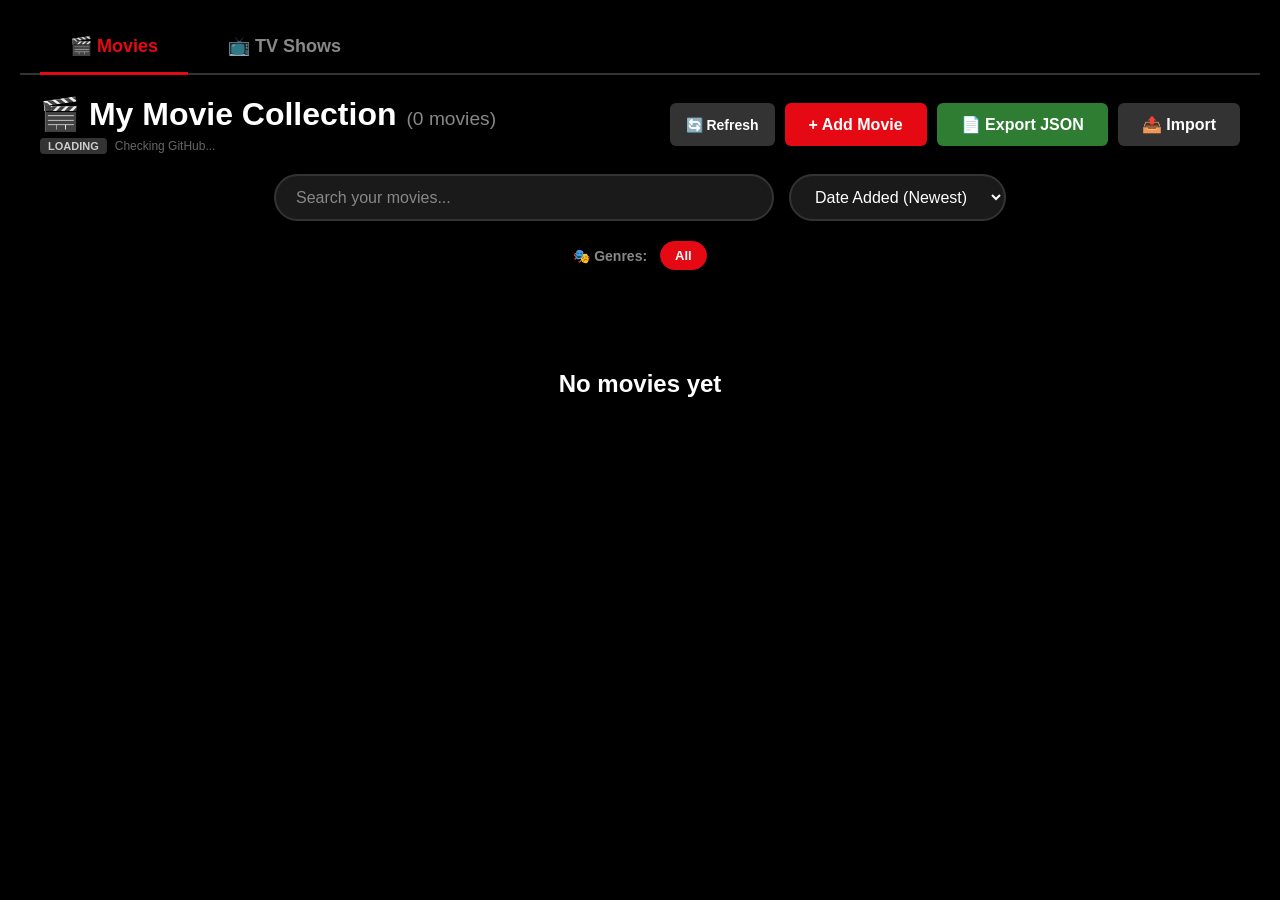
==== commit 752fabe6: "Update print statement to 'Goodbye World'" ====
--- a/index.html
+++ b/index.html
@@ -3,289 +3,82 @@
 <head>
     <meta charset="UTF-8">
     <meta name="viewport" content="width=device-width, initial-scale=1.0">
-    <title>My Movie Collection</title>
-    
+    <title>My Movie & TV Collection</title>
     <meta name="theme-color" content="#000000">
-    <meta name="description" content="My personal movie collection">
+    <meta name="description" content="My personal movie and TV collection">
     <meta name="apple-mobile-web-app-capable" content="yes">
     <meta name="apple-mobile-web-app-status-bar-style" content="black-translucent">
-    <meta name="apple-mobile-web-app-title" content="My Movies">
+    <meta name="apple-mobile-web-app-title" content="My Collection">
     <link rel="manifest" href="manifest.json">
     <link rel="apple-touch-icon" href="icon-192.png">
-    
     <style>
         * { margin: 0; padding: 0; box-sizing: border-box; }
-
-        body {
-            font-family: 'Segoe UI', Tahoma, Geneva, Verdana, sans-serif;
-            background: #000000;
-            min-height: 100vh;
-            color: #ffffff;
-            padding: 20px;
-        }
-
+        body { font-family: 'Segoe UI', Tahoma, Geneva, Verdana, sans-serif; background: #000; min-height: 100vh; color: #fff; padding: 20px; }
         ::-webkit-scrollbar { width: 10px; }
         ::-webkit-scrollbar-track { background: #1a1a1a; }
-        ::-webkit-scrollbar-thumb { background: #333333; border-radius: 5px; }
-        ::-webkit-scrollbar-thumb:hover { background: #444444; }
-
+        ::-webkit-scrollbar-thumb { background: #333; border-radius: 5px; }
+        ::-webkit-scrollbar-thumb:hover { background: #444; }
         .container { max-width: 1400px; margin: 0 auto; }
-
-        .header {
-            display: flex;
-            justify-content: space-between;
-            align-items: center;
-            margin-bottom: 20px;
-            padding: 0 20px;
-            flex-wrap: wrap;
-            gap: 15px;
-        }
-
+        .main-tabs { display: flex; gap: 10px; margin-bottom: 20px; border-bottom: 2px solid #333; padding: 0 20px; }
+        .main-tab { padding: 15px 30px; background: none; border: none; color: #888; cursor: pointer; font-size: 18px; font-weight: bold; border-bottom: 3px solid transparent; margin-bottom: -2px; transition: all 0.3s; }
+        .main-tab.active { color: #e50914; border-bottom-color: #e50914; }
+        .main-tab:hover { color: #fff; }
+        .tab-content-section { display: none; }
+        .tab-content-section.active { display: block; }
+        .header { display: flex; justify-content: space-between; align-items: center; margin-bottom: 20px; padding: 0 20px; flex-wrap: wrap; gap: 15px; }
         .header-left { display: flex; flex-direction: column; gap: 5px; flex: 1; }
-
-        h1 {
-            font-size: 2rem;
-            color: #ffffff;
-            display: flex;
-            align-items: baseline;
-            flex-wrap: wrap;
-            gap: 10px;
-        }
-
-        .movie-count { color: #888888; font-size: 1.2rem; font-weight: normal; }
-
-        .last-updated { font-size: 12px; color: #666666; }
-
-        .sync-status {
-            display: inline-block;
-            padding: 2px 8px;
-            border-radius: 4px;
-            font-size: 11px;
-            font-weight: bold;
-            margin-right: 8px;
-        }
-
+        h1 { font-size: 2rem; color: #fff; display: flex; align-items: baseline; flex-wrap: wrap; gap: 10px; }
+        .movie-count { color: #888; font-size: 1.2rem; font-weight: normal; }
+        .last-updated { font-size: 12px; color: #666; }
+        .sync-status { display: inline-block; padding: 2px 8px; border-radius: 4px; font-size: 11px; font-weight: bold; margin-right: 8px; }
         .sync-status.ok { background: #2e7d32; color: white; }
-        .sync-status.warning { background: #ffa500; color: black; }
         .sync-status.error { background: #d32f2f; color: white; }
-        .sync-status.loading { background: #333333; color: #cccccc; }
-
-        .btn {
-            background: #e50914;
-            color: #ffffff;
-            border: none;
-            padding: 12px 24px;
-            border-radius: 6px;
-            cursor: pointer;
-            font-size: 16px;
-            font-weight: bold;
-            transition: all 0.3s;
-            box-shadow: 0 4px 6px rgba(0, 0, 0, 0.3);
-        }
-
-        .btn:hover {
-            background: #f40612;
-            transform: translateY(-2px);
-            box-shadow: 0 6px 12px rgba(229, 9, 20, 0.4);
-        }
-
-        .btn-secondary { background: #333333; color: #ffffff; }
-        .btn-secondary:hover { background: #444444; }
+        .sync-status.loading { background: #333; color: #ccc; }
+        .btn { background: #e50914; color: #fff; border: none; padding: 12px 24px; border-radius: 6px; cursor: pointer; font-size: 16px; font-weight: bold; transition: all 0.3s; box-shadow: 0 4px 6px rgba(0,0,0,0.3); }
+        .btn:hover { background: #f40612; transform: translateY(-2px); }
+        .btn-secondary { background: #333; }
+        .btn-secondary:hover { background: #444; }
         .btn-success { background: #2e7d32; }
         .btn-success:hover { background: #1b5e20; }
-        .btn-trailer { background: #ff0000; display: inline-flex; align-items: center; gap: 8px; }
-        .btn-trailer:hover { background: #cc0000; }
         .btn-small { padding: 8px 16px; font-size: 14px; }
-
         .header-buttons { display: flex; gap: 10px; flex-wrap: wrap; }
-
-        .mobile-menu-toggle {
-            display: none;
-            background: #e50914;
-            color: white;
-            border: none;
-            padding: 10px 15px;
-            border-radius: 6px;
-            cursor: pointer;
-            font-size: 18px;
-            font-weight: bold;
-            transition: all 0.3s;
-            box-shadow: 0 4px 6px rgba(0, 0, 0, 0.3);
-        }
-
-        .mobile-menu-toggle:hover { background: #f40612; }
-
-        .genre-dropdown {
-            display: none;
-            padding: 12px 20px;
-            font-size: 16px;
-            border: 2px solid #333333;
-            border-radius: 30px;
-            background: #1a1a1a;
-            color: #ffffff;
-            cursor: pointer;
-            min-width: 200px;
-        }
-
+        .mobile-menu-toggle { display: none; background: #e50914; color: white; border: none; padding: 10px 15px; border-radius: 6px; cursor: pointer; font-size: 18px; font-weight: bold; }
+        .genre-dropdown { display: none; padding: 12px 20px; font-size: 16px; border: 2px solid #333; border-radius: 30px; background: #1a1a1a; color: #fff; cursor: pointer; }
         .genre-dropdown:focus { outline: none; border-color: #e50914; }
-        .genre-dropdown option { background: #1a1a1a; color: #ffffff; }
-
-        .controls {
-            margin-bottom: 20px;
-            padding: 0 20px;
-            display: flex;
-            justify-content: center;
-            gap: 15px;
-            flex-wrap: wrap;
-        }
-
-        #searchInput {
-            flex: 1;
-            max-width: 500px;
-            padding: 12px 20px;
-            font-size: 16px;
-            border: 2px solid #333333;
-            border-radius: 30px;
-            background: #1a1a1a;
-            color: #ffffff;
-            box-shadow: 0 4px 10px rgba(0, 0, 0, 0.3);
-        }
-
-        #searchInput:focus { outline: none; border-color: #e50914; background: #222222; }
-        #searchInput::placeholder { color: #888888; }
-
-        #sortSelect {
-            padding: 12px 20px;
-            font-size: 16px;
-            border: 2px solid #333333;
-            border-radius: 30px;
-            background: #1a1a1a;
-            color: #ffffff;
-            cursor: pointer;
-            min-width: 200px;
-        }
-
-        #sortSelect option { background: #1a1a1a; color: #ffffff; }
-
-        .genre-filter-bar {
-            margin-bottom: 20px;
-            padding: 0 20px;
-            display: flex;
-            flex-wrap: wrap;
-            gap: 8px;
-            justify-content: center;
-            align-items: center;
-        }
-
-        .genre-filter-label { color: #888888; font-size: 14px; margin-right: 5px; font-weight: bold; }
-
-        .genre-chip {
-            padding: 6px 14px;
-            background: #1a1a1a;
-            color: #cccccc;
-            border: 1px solid #333333;
-            border-radius: 20px;
-            cursor: pointer;
-            font-size: 13px;
-            transition: all 0.2s;
-            white-space: nowrap;
-        }
-
-        .genre-chip:hover { background: #333333; color: #ffffff; border-color: #e50914; }
-        .genre-chip.active { background: #e50914; color: #ffffff; border-color: #e50914; font-weight: bold; }
-
-        .movie-grid {
-            display: grid;
-            grid-template-columns: repeat(auto-fill, minmax(200px, 1fr));
-            gap: 20px;
-            padding: 20px;
-            max-width: 1200px;
-            margin: 0 auto;
-        }
-
+        .genre-dropdown option { background: #1a1a1a; color: #fff; }
+        .controls { margin-bottom: 20px; padding: 0 20px; display: flex; justify-content: center; gap: 15px; flex-wrap: wrap; }
+        .search-input { flex: 1; max-width: 500px; padding: 12px 20px; font-size: 16px; border: 2px solid #333; border-radius: 30px; background: #1a1a1a; color: #fff; }
+        .search-input:focus { outline: none; border-color: #e50914; background: #222; }
+        .search-input::placeholder { color: #888; }
+        .sort-select { padding: 12px 20px; font-size: 16px; border: 2px solid #333; border-radius: 30px; background: #1a1a1a; color: #fff; cursor: pointer; min-width: 200px; }
+        .sort-select option { background: #1a1a1a; color: #fff; }
+        .genre-filter-bar { margin-bottom: 20px; padding: 0 20px; display: flex; flex-wrap: wrap; gap: 8px; justify-content: center; align-items: center; }
+        .genre-filter-label { color: #888; font-size: 14px; margin-right: 5px; font-weight: bold; }
+        .genre-chip { padding: 6px 14px; background: #1a1a1a; color: #ccc; border: 1px solid #333; border-radius: 20px; cursor: pointer; font-size: 13px; transition: all 0.2s; }
+        .genre-chip:hover { background: #333; color: #fff; border-color: #e50914; }
+        .genre-chip.active { background: #e50914; color: #fff; border-color: #e50914; font-weight: bold; }
+        .movie-grid { display: grid; grid-template-columns: repeat(auto-fill, minmax(200px, 1fr)); gap: 20px; padding: 20px; max-width: 1200px; margin: 0 auto; }
         @media (min-width: 1200px) { .movie-grid { grid-template-columns: repeat(5, 1fr); } }
-
-        .movie-card {
-            position: relative;
-            cursor: pointer;
-            border-radius: 10px;
-            overflow: hidden;
-            transition: transform 0.3s, box-shadow 0.3s;
-            background: #1a1a1a;
-            box-shadow: 0 4px 15px rgba(0, 0, 0, 0.5);
-            /* OPTION 3: Enforce perfect 2:3 movie poster ratio */
-            aspect-ratio: 2 / 3;
-        }
-
-        .movie-card:hover { transform: scale(1.05); box-shadow: 0 15px 35px rgba(229, 9, 20, 0.3); z-index: 10; }
-        
-        .movie-card img { 
-            width: 100%; 
-            height: 100%; /* Fills the aspect-ratio container perfectly */
-            object-fit: cover; 
-            display: block; 
-        }
-
-        .movie-card-overlay {
-            position: absolute;
-            bottom: 0; left: 0; right: 0;
-            background: linear-gradient(to top, rgba(0,0,0,0.95) 0%, rgba(0,0,0,0.7) 70%, transparent 100%);
-            padding: 30px 10px 10px 10px;
-            transition: all 0.3s;
-        }
-
-        .movie-card-title {
-            font-size: 14px; font-weight: bold; color: #ffffff;
-            margin-bottom: 3px; white-space: nowrap; overflow: hidden; text-overflow: ellipsis;
-            text-shadow: 0 1px 2px rgba(0,0,0,0.8);
-        }
-
-        .movie-card-year { font-size: 12px; color: #cccccc; text-shadow: 0 1px 2px rgba(0,0,0,0.8); }
-
-        .movie-card-rating {
-            position: absolute; top: 8px; left: 8px;
-            background: rgba(0, 0, 0, 0.85); color: #ffd700;
-            padding: 4px 8px; border-radius: 4px;
-            font-size: 12px; font-weight: bold;
-            display: flex; align-items: center; gap: 3px;
-        }
-
-        .movie-card:hover .movie-card-overlay { padding: 40px 10px 10px 10px; }
-
-        .movie-card-genres {
-            font-size: 11px; color: #e50914; margin-top: 4px;
-            white-space: nowrap; overflow: hidden; text-overflow: ellipsis;
-            opacity: 0; max-height: 0; transition: all 0.3s;
-        }
-
+        .movie-card { position: relative; cursor: pointer; border-radius: 10px; overflow: hidden; transition: transform 0.3s, box-shadow 0.3s; background: #1a1a1a; box-shadow: 0 4px 15px rgba(0,0,0,0.5); aspect-ratio: 2/3; }
+        .movie-card:hover { transform: scale(1.05); box-shadow: 0 15px 35px rgba(229,9,20,0.3); z-index: 10; }
+        .movie-card img { width: 100%; height: 100%; object-fit: cover; display: block; }
+        .movie-card-overlay { position: absolute; bottom: 0; left: 0; right: 0; background: linear-gradient(to top, rgba(0,0,0,0.95) 0%, rgba(0,0,0,0.7) 70%, transparent 100%); padding: 30px 10px 10px; transition: all 0.3s; }
+        .movie-card-title { font-size: 14px; font-weight: bold; white-space: nowrap; overflow: hidden; text-overflow: ellipsis; text-shadow: 0 1px 2px rgba(0,0,0,0.8); }
+        .movie-card-year { font-size: 12px; color: #ccc; text-shadow: 0 1px 2px rgba(0,0,0,0.8); }
+        .movie-card-rating { position: absolute; top: 8px; left: 8px; background: rgba(0,0,0,0.85); color: #ffd700; padding: 4px 8px; border-radius: 4px; font-size: 12px; font-weight: bold; }
+        .movie-card:hover .movie-card-overlay { padding: 40px 10px 10px; }
+        .movie-card-genres { font-size: 11px; color: #e50914; margin-top: 4px; opacity: 0; max-height: 0; transition: all 0.3s; overflow: hidden; white-space: nowrap; text-overflow: ellipsis; }
         .movie-card:hover .movie-card-genres { opacity: 1; max-height: 20px; }
-
-        .modal {
-            display: none;
-            position: fixed; top: 0; left: 0; width: 100%; height: 100%;
-            background: rgba(0, 0, 0, 0.9);
-            z-index: 1000;
-            justify-content: center; align-items: center;
-            padding: 20px;
-            backdrop-filter: blur(5px);
-        }
-
+        .modal { display: none; position: fixed; top: 0; left: 0; width: 100%; height: 100%; background: rgba(0,0,0,0.9); z-index: 1000; justify-content: center; align-items: center; padding: 20px; backdrop-filter: blur(5px); }
         .modal.active { display: flex; }
-
-        .modal-content {
-            background: #1a1a1a;
-            border-radius: 12px;
-            padding: 30px;
-            max-width: 900px;
-            width: 100%;
-            position: relative;
-            max-height: 90vh;
-            overflow-y: auto;
-            box-shadow: 0 20px 50px rgba(0, 0, 0, 0.8);
-            border: 1px solid #333333;
-            color: #ffffff;
-        }
-
+        .modal-content { background: #1a1a1a; border-radius: 12px; padding: 30px; max-width: 900px; width: 100%; position: relative; max-height: 90vh; overflow-y: auto; border: 1px solid #333; color: #fff; }
+        .actor-modal-content { max-width: 420px; text-align: center; }
+        .actor-details { display: flex; flex-direction: column; align-items: center; gap: 15px; }
+        .actor-details img { width: 200px; height: 200px; border-radius: 50%; object-fit: cover; }
+        .actor-details h2 { color: #e50914; margin: 0; font-size: 1.6rem; }
+        .actor-character { color: #888; font-size: 14px; font-style: italic; }
+        .actor-tmdb-link { display: inline-block; background: #000; color: #4dd0e1; text-decoration: none; padding: 10px 20px; border-radius: 6px; border: 1px solid #333; font-weight: bold; margin-top: 10px; }
+        .actor-tmdb-link:hover { background: #e50914; color: white; border-color: #e50914; }
         #addModal .modal-content { display: flex; flex-direction: column; padding: 20px 25px; overflow: hidden; }
         #addModal .modal-close { z-index: 20; }
         #addModal h2 { margin-bottom: 15px; padding-right: 40px; flex-shrink: 0; }
@@ -293,1315 +86,329 @@
         #addModal .tab-content { display: none; flex: 1; flex-direction: column; min-height: 0; overflow: hidden; }
         #addModal .tab-content.active { display: flex; }
         #addModal .form-group { margin-bottom: 15px; flex-shrink: 0; }
-        #addModal .search-results, #addModal #personMovieResults { flex: 1; min-height: 0; overflow-y: auto; margin-top: 0; }
-        #addModal #personMoviesSection { display: none; flex: 1; flex-direction: column; min-height: 0; overflow: hidden; }
-        #addModal #personMoviesSection[style*="flex"] { display: flex !important; }
-        #addModal .person-movies-header { flex-shrink: 0; margin: 0 0 10px 0; }
-
-        .modal-close {
-            position: absolute; top: 15px; right: 15px;
-            background: none; border: none; color: #ffffff;
-            font-size: 28px; cursor: pointer;
-            width: 40px; height: 40px;
-            display: flex; align-items: center; justify-content: center;
-            border-radius: 50%; transition: background 0.3s; z-index: 10;
-        }
-
-        .modal-close:hover { background: #333333; }
+        #addModal .search-results, #addModal #personItemResults { flex: 1; min-height: 0; overflow-y: auto; margin-top: 0; }
+        #addModal #personItemsSection { display: none; flex: 1; flex-direction: column; min-height: 0; overflow: hidden; }
+        #addModal #personItemsSection[style*="flex"] { display: flex !important; }
+        #addModal .person-items-header { flex-shrink: 0; margin: 0 0 10px 0; }
+        .modal-close { position: absolute; top: 15px; right: 15px; background: none; border: none; color: #fff; font-size: 28px; cursor: pointer; width: 40px; height: 40px; display: flex; align-items: center; justify-content: center; border-radius: 50%; z-index: 10; }
+        .modal-close:hover { background: #333; }
         .modal h2 { margin-bottom: 20px; color: #e50914; }
-
         .form-group { margin-bottom: 20px; }
-        .form-group label { display: block; margin-bottom: 8px; font-weight: bold; color: #cccccc; }
-        .form-group input {
-            width: 100%; padding: 12px;
-            border: 1px solid #333333; border-radius: 6px;
-            background: #000000; color: #ffffff; font-size: 16px;
-        }
-        .form-group input:focus { outline: none; border-color: #e50914; box-shadow: 0 0 0 2px rgba(229, 9, 20, 0.2); }
-        .help-text { font-size: 14px; color: #888888; margin-top: 5px; }
-
-        .search-results {
-            display: grid;
-            grid-template-columns: repeat(auto-fill, minmax(150px, 1fr));
-            gap: 15px; margin-top: 20px;
-            max-height: 500px; overflow-y: auto;
-        }
-
-        .search-result-item {
-            position: relative; cursor: pointer;
-            border-radius: 8px; overflow: hidden;
-            background: #000000; border: 2px solid transparent;
-            transition: all 0.3s;
-            display: flex; flex-direction: column; height: 280px;
-        }
-
+        .form-group label { display: block; margin-bottom: 8px; font-weight: bold; color: #ccc; }
+        .form-group input { width: 100%; padding: 12px; border: 1px solid #333; border-radius: 6px; background: #000; color: #fff; font-size: 16px; }
+        .form-group input:focus { outline: none; border-color: #e50914; }
+        .help-text { font-size: 14px; color: #888; margin-top: 5px; }
+        .search-results { display: grid; grid-template-columns: repeat(auto-fill, minmax(150px, 1fr)); gap: 15px; margin-top: 20px; max-height: 500px; overflow-y: auto; }
+        .search-result-item { position: relative; cursor: pointer; border-radius: 8px; overflow: hidden; background: #000; border: 2px solid transparent; transition: all 0.3s; display: flex; flex-direction: column; height: 280px; }
         .search-result-item:hover { border-color: #e50914; transform: scale(1.02); }
         .search-result-item img { width: 100%; height: 225px; object-fit: cover; display: block; flex-shrink: 0; }
-
-        .search-result-info { padding: 10px; background: #000000; flex: 1; display: flex; flex-direction: column; justify-content: center; }
-        .search-result-title { font-size: 14px; font-weight: bold; color: #ffffff; margin-bottom: 5px; white-space: nowrap; overflow: hidden; text-overflow: ellipsis; }
-        .search-result-year { font-size: 12px; color: #888888; }
-
-        .add-btn-small {
-            position: absolute; top: 5px; right: 5px;
-            background: #e50914; color: white; border: none;
-            padding: 5px 10px; border-radius: 4px;
-            cursor: pointer; font-size: 12px; font-weight: bold;
-            opacity: 0; transition: opacity 0.3s; z-index: 2;
-        }
-
+        .search-result-info { padding: 10px; background: #000; flex: 1; display: flex; flex-direction: column; justify-content: center; }
+        .search-result-title { font-size: 14px; font-weight: bold; margin-bottom: 5px; white-space: nowrap; overflow: hidden; text-overflow: ellipsis; }
+        .search-result-year { font-size: 12px; color: #888; }
+        .add-btn-small { position: absolute; top: 5px; right: 5px; background: #e50914; color: white; border: none; padding: 5px 10px; border-radius: 4px; cursor: pointer; font-size: 12px; font-weight: bold; opacity: 0; transition: opacity 0.3s; z-index: 2; }
         .search-result-item:hover .add-btn-small { opacity: 1; }
-        .add-btn-small:hover { background: #f40612; }
-        .add-btn-small.added { background: #2e7d32; opacity: 1; cursor: pointer; }
-
-        .search-loading, .search-no-results { text-align: center; padding: 40px; color: #888888; grid-column: 1 / -1; }
-
-        .person-results {
-            display: none;
-            flex-direction: column;
-            gap: 10px;
-            margin-top: 20px;
-            max-height: 300px;
-            overflow-y: auto;
-            flex-shrink: 0;
-        }
-
+        .add-btn-small.added { background: #2e7d32; opacity: 1; }
+        .search-loading, .search-no-results { text-align: center; padding: 40px; color: #888; grid-column: 1/-1; }
+        .person-results { display: none; flex-direction: column; gap: 10px; margin-top: 20px; max-height: 300px; overflow-y: auto; flex-shrink: 0; }
         .person-results.show { display: flex; }
-
-        .person-result-item {
-            display: flex; align-items: center; gap: 15px;
-            padding: 10px; background: #000000;
-            border: 1px solid #333333; border-radius: 8px;
-            cursor: pointer; transition: all 0.3s;
-        }
-
-        .person-result-item:hover { border-color: #e50914; background: #222222; }
+        .person-result-item { display: flex; align-items: center; gap: 15px; padding: 10px; background: #000; border: 1px solid #333; border-radius: 8px; cursor: pointer; transition: all 0.3s; }
+        .person-result-item:hover { border-color: #e50914; background: #222; }
         .person-result-item img { width: 60px; height: 60px; border-radius: 50%; object-fit: cover; }
         .person-result-info { flex: 1; }
-        .person-result-name { font-size: 16px; font-weight: bold; color: #ffffff; margin-bottom: 3px; }
-        .person-result-known { font-size: 12px; color: #888888; }
-
-        .person-movies-header {
-            display: flex; justify-content: space-between; align-items: center;
-            margin: 20px 0 10px 0; padding: 10px;
-            background: #000000; border-radius: 8px;
-        }
-
-        .person-movies-header h3 { color: #e50914; font-size: 18px; }
-
-        .add-all-btn {
-            background: #2e7d32; color: white; border: none;
-            padding: 8px 16px; border-radius: 6px;
-            cursor: pointer; font-size: 14px; font-weight: bold;
-            transition: all 0.3s;
-        }
-
+        .person-result-name { font-size: 16px; font-weight: bold; margin-bottom: 3px; }
+        .person-result-known { font-size: 12px; color: #888; }
+        .person-items-header { display: flex; justify-content: space-between; align-items: center; margin: 20px 0 10px; padding: 10px; background: #000; border-radius: 8px; }
+        .person-items-header h3 { color: #e50914; font-size: 18px; }
+        .add-all-btn { background: #2e7d32; color: white; border: none; padding: 8px 16px; border-radius: 6px; cursor: pointer; font-size: 14px; font-weight: bold; }
         .add-all-btn:hover { background: #1b5e20; }
-        .add-all-btn:disabled { background: #333333; cursor: not-allowed; opacity: 0.5; }
-
-        .person-filters {
-            background: #000000;
-            padding: 15px;
-            border-radius: 8px;
-            border: 1px solid #333333;
-            margin-top: 15px;
-            display: none;
-        }
-
+        .add-all-btn:disabled { background: #333; cursor: not-allowed; opacity: 0.5; }
+        .person-filters { background: #000; padding: 15px; border-radius: 8px; border: 1px solid #333; margin-top: 15px; display: none; }
         .person-filters.show { display: block; }
-
-        .filter-row {
-            display: flex;
-            gap: 15px;
-            flex-wrap: wrap;
-            align-items: end;
-            margin-bottom: 10px;
-        }
-
+        .filter-row { display: flex; gap: 15px; flex-wrap: wrap; align-items: end; margin-bottom: 10px; }
         .filter-row:last-child { margin-bottom: 0; }
-
-        .filter-group {
-            display: flex;
-            flex-direction: column;
-            gap: 5px;
-        }
-
-        .filter-group label { font-size: 12px; color: #888888; font-weight: normal; }
-
-        .filter-group select,
-        .filter-group input {
-            padding: 8px 12px;
-            border: 1px solid #333333;
-            border-radius: 4px;
-            background: #1a1a1a;
-            color: #ffffff;
-            font-size: 14px;
-            min-width: 120px;
-        }
-
-        .filter-checkbox {
-            display: flex;
-            align-items: center;
-            gap: 8px;
-            cursor: pointer;
-            font-size: 14px;
-            color: #cccccc;
-        }
-
-        .filter-checkbox input[type="checkbox"] { width: 16px; height: 16px; cursor: pointer; }
-
-        .apply-filters-btn {
-            background: #e50914; color: white; border: none;
-            padding: 8px 16px; border-radius: 4px;
-            cursor: pointer; font-size: 14px; font-weight: bold;
-            transition: all 0.3s; align-self: flex-end;
-        }
-
-        .apply-filters-btn:hover { background: #f40612; }
-
-        .clear-filters-btn {
-            background: #333333; color: #cccccc; border: none;
-            padding: 8px 16px; border-radius: 4px;
-            cursor: pointer; font-size: 14px;
-            transition: all 0.3s; align-self: flex-end;
-        }
-
-        .clear-filters-btn:hover { background: #444444; color: #ffffff; }
-
+        .filter-group { display: flex; flex-direction: column; gap: 5px; }
+        .filter-group label { font-size: 12px; color: #888; font-weight: normal; }
+        .filter-group select, .filter-group input { padding: 8px 12px; border: 1px solid #333; border-radius: 4px; background: #1a1a1a; color: #fff; font-size: 14px; min-width: 120px; }
+        .filter-checkbox { display: flex; align-items: center; gap: 8px; cursor: pointer; font-size: 14px; color: #ccc; }
+        .filter-checkbox input[type="checkbox"] { width: 16px; height: 16px; }
+        .apply-filters-btn { background: #e50914; color: white; border: none; padding: 8px 16px; border-radius: 4px; cursor: pointer; font-size: 14px; font-weight: bold; align-self: flex-end; }
+        .clear-filters-btn { background: #333; color: #ccc; border: none; padding: 8px 16px; border-radius: 4px; cursor: pointer; font-size: 14px; align-self: flex-end; }
         .movie-details { display: flex; flex-direction: column; gap: 15px; }
-        .movie-details img { width: 100%; max-width: 300px; border-radius: 8px; align-self: center; box-shadow: 0 8px 20px rgba(0, 0, 0, 0.6); }
+        .movie-details img { width: 100%; max-width: 300px; border-radius: 8px; align-self: center; }
         .movie-details h2 { font-size: 1.8rem; margin-bottom: 10px; color: #e50914; }
-        .movie-meta { display: flex; gap: 20px; color: #cccccc; font-size: 14px; flex-wrap: wrap; }
+        .movie-meta { display: flex; gap: 20px; color: #ccc; font-size: 14px; flex-wrap: wrap; }
         .movie-rating { color: #ffd700; }
-        .movie-synopsis { line-height: 1.6; color: #ffffff; margin-top: 10px; }
-
-        .movie-actors { display: flex; flex-wrap: wrap; align-items: center; gap: 6px; font-size: 14px; color: #cccccc; margin-top: 5px; }
-        .movie-actors-label { color: #888888; font-size: 13px; margin-right: 4px; }
-        .actor-chip { cursor: pointer; color: #ffffff; transition: color 0.2s; padding: 2px 0; }
+        .movie-synopsis { line-height: 1.6; margin-top: 10px; }
+        .movie-actors { display: flex; flex-wrap: wrap; align-items: center; gap: 6px; font-size: 14px; color: #ccc; margin-top: 5px; }
+        .movie-actors-label { color: #888; font-size: 13px; margin-right: 4px; }
+        .actor-chip { cursor: pointer; color: #fff; transition: color 0.2s; padding: 2px 0; }
         .actor-chip:hover { color: #e50914; text-decoration: underline; }
-        .actor-separator { color: #555555; user-select: none; }
-
-        .actor-modal-content { max-width: 420px; text-align: center; }
-        .actor-details { display: flex; flex-direction: column; align-items: center; gap: 15px; }
-        .actor-details img { width: 200px; height: 200px; border-radius: 50%; object-fit: cover; box-shadow: 0 8px 20px rgba(0, 0, 0, 0.6); }
-        .actor-details h2 { color: #e50914; margin: 0; font-size: 1.6rem; }
-        .actor-details .actor-character { color: #888888; font-size: 14px; font-style: italic; }
-        .actor-tmdb-link {
-            display: inline-block; background: #000000; color: #4dd0e1;
-            text-decoration: none; padding: 10px 20px; border-radius: 6px;
-            border: 1px solid #333333; transition: all 0.3s;
-            font-weight: bold; margin-top: 10px;
-        }
-        .actor-tmdb-link:hover { background: #e50914; color: white; border-color: #e50914; }
-
-        .user-rating-section { background: #000000; padding: 15px; border-radius: 8px; border: 1px solid #333333; margin-top: 10px; }
-        .user-rating-label { font-size: 14px; color: #cccccc; margin-bottom: 8px; font-weight: bold; }
+        .actor-separator { color: #555; user-select: none; }
+        .user-rating-section { background: #000; padding: 15px; border-radius: 8px; border: 1px solid #333; margin-top: 10px; }
+        .user-rating-label { font-size: 14px; color: #ccc; margin-bottom: 8px; font-weight: bold; }
         .star-rating { display: flex; gap: 5px; align-items: center; }
-        .star { font-size: 32px; cursor: pointer; color: #333333; transition: all 0.2s; user-select: none; }
+        .star { font-size: 32px; cursor: pointer; color: #333; transition: all 0.2s; user-select: none; }
         .star:hover { transform: scale(1.2); }
-        .star.filled { color: #ffd700; text-shadow: 0 0 8px rgba(255, 215, 0, 0.5); }
+        .star.filled { color: #ffd700; }
         .star.hover-preview { color: #ffed4e; }
-        .rating-text { margin-left: 10px; color: #888888; font-size: 14px; }
-        .clear-rating {
-            background: none; border: 1px solid #444444; color: #888888;
-            padding: 4px 10px; border-radius: 4px; cursor: pointer;
-            font-size: 12px; margin-left: 10px; transition: all 0.2s;
-        }
+        .rating-text { margin-left: 10px; color: #888; font-size: 14px; }
+        .clear-rating { background: none; border: 1px solid #444; color: #888; padding: 4px 10px; border-radius: 4px; cursor: pointer; font-size: 12px; margin-left: 10px; }
         .clear-rating:hover { border-color: #e50914; color: #e50914; }
-
-        .delete-btn {
-            background: #333333; color: #ff6b6b;
-            border: 1px solid #444444; padding: 10px 20px;
-            border-radius: 6px; cursor: pointer;
-            margin-top: 15px; transition: all 0.3s; font-weight: bold;
-        }
-        .delete-btn:hover { background: #d32f2f; color: #ffffff; border-color: #d32f2f; }
-
-        .empty-state { text-align: center; padding: 60px 20px; color: #888888; grid-column: 1 / -1; }
-        .empty-state h2 { margin-bottom: 10px; color: #ffffff; }
-
-        .tabs { display: flex; gap: 10px; margin-bottom: 20px; border-bottom: 2px solid #333333; }
-        .tab {
-            padding: 10px 20px; background: none; border: none;
-            color: #888888; cursor: pointer; font-size: 16px; font-weight: bold;
-            border-bottom: 3px solid transparent; margin-bottom: -2px; transition: all 0.3s;
-        }
+        .delete-btn { background: #333; color: #ff6b6b; border: 1px solid #444; padding: 10px 20px; border-radius: 6px; cursor: pointer; margin-top: 15px; font-weight: bold; }
+        .delete-btn:hover { background: #d32f2f; color: #fff; border-color: #d32f2f; }
+        .empty-state { text-align: center; padding: 60px 20px; color: #888; grid-column: 1/-1; }
+        .empty-state h2 { margin-bottom: 10px; color: #fff; }
+        .tabs { display: flex; gap: 10px; margin-bottom: 20px; border-bottom: 2px solid #333; }
+        .tab { padding: 10px 20px; background: none; border: none; color: #888; cursor: pointer; font-size: 16px; font-weight: bold; border-bottom: 3px solid transparent; margin-bottom: -2px; transition: all 0.3s; }
         .tab.active { color: #e50914; border-bottom-color: #e50914; }
-        .tab:hover { color: #ffffff; }
+        .tab:hover { color: #fff; }
         .tab-content { display: none; }
         .tab-content.active { display: block; }
-
-        .active-filter-notice {
-            text-align: center; padding: 10px; margin: 0 20px 10px 20px;
-            background: #1a1a1a; border: 1px solid #333333; border-radius: 8px;
-            color: #cccccc; font-size: 14px; display: none;
-        }
+        .active-filter-notice { text-align: center; padding: 10px; margin: 0 20px 10px; background: #1a1a1a; border: 1px solid #333; border-radius: 8px; color: #ccc; font-size: 14px; display: none; }
         .active-filter-notice.show { display: block; }
         .active-filter-notice strong { color: #e50914; }
-
-        .trailer-modal { max-width: 1000px; }
-        .trailer-container { position: relative; width: 100%; padding-bottom: 56.25%; background: #000000; border-radius: 8px; overflow: hidden; }
-        .trailer-container iframe, .trailer-container > div { position: absolute; top: 0; left: 0; width: 100%; height: 100%; border: none; }
-        .no-trailer { text-align: center; padding: 60px 20px; color: #888888; }
-        .no-trailer h3 { color: #ffffff; margin-bottom: 10px; }
-        .trailer-item { margin-bottom: 25px; }
-        .trailer-item:last-child { margin-bottom: 0; }
-        .trailer-label { color: #e50914; font-weight: bold; font-size: 14px; margin-bottom: 10px; text-transform: uppercase; letter-spacing: 0.5px; }
-        .trailer-fallback { margin-top: 10px; display: flex; align-items: center; gap: 15px; flex-wrap: wrap; }
-        .btn-trailer-small {
-            background: #ff0000; color: white; text-decoration: none;
-            padding: 8px 16px; border-radius: 6px; font-size: 14px;
-            font-weight: bold; transition: all 0.3s; display: inline-block;
-        }
-        .btn-trailer-small:hover { background: #cc0000; transform: translateY(-1px); }
-        .trailer-fallback-hint { color: #888888; font-size: 12px; font-style: italic; }
-
-        .back-to-top {
-            position: fixed; bottom: 30px; right: 30px;
-            background: #e50914; color: white;
-            width: 50px; height: 50px; border-radius: 50%;
-            display: flex; align-items: center; justify-content: center;
-            cursor: pointer; opacity: 0; visibility: hidden;
-            transition: all 0.3s;
-            box-shadow: 0 4px 12px rgba(229, 9, 20, 0.4);
-            z-index: 999; border: none; font-size: 24px;
-        }
+        .back-to-top { position: fixed; bottom: 30px; right: 30px; background: #e50914; color: white; width: 50px; height: 50px; border-radius: 50%; display: flex; align-items: center; justify-content: center; cursor: pointer; opacity: 0; visibility: hidden; transition: all 0.3s; z-index: 999; border: none; font-size: 24px; }
         .back-to-top.visible { opacity: 1; visibility: visible; }
-        .back-to-top:hover { transform: translateY(-3px); background: #f40612; }
-
-        .toast-container {
-            position: fixed; top: 20px; right: 20px;
-            z-index: 2000;
-            display: flex; flex-direction: column;
-            gap: 10px;
-        }
-
-        .toast {
-            background: #1a1a1a;
-            border: 1px solid #333333;
-            border-left: 4px solid #e50914;
-            color: #ffffff;
-            padding: 15px 20px;
-            border-radius: 6px;
-            box-shadow: 0 4px 12px rgba(0, 0, 0, 0.5);
-            min-width: 280px;
-            max-width: 400px;
-            animation: slideIn 0.3s ease-out;
-            display: flex;
-            align-items: center;
-            gap: 10px;
-        }
-
+        .toast-container { position: fixed; top: 20px; right: 20px; z-index: 2000; display: flex; flex-direction: column; gap: 10px; }
+        .toast { background: #1a1a1a; border: 1px solid #333; border-left: 4px solid #e50914; color: #fff; padding: 15px 20px; border-radius: 6px; min-width: 280px; max-width: 400px; animation: slideIn 0.3s ease-out; display: flex; align-items: center; gap: 10px; }
         .toast.success { border-left-color: #2e7d32; }
         .toast.error { border-left-color: #d32f2f; }
-        .toast.warning { border-left-color: #ffa500; }
         .toast.info { border-left-color: #4dd0e1; }
-
         .toast-icon { font-size: 20px; }
         .toast-message { flex: 1; font-size: 14px; }
-
         .toast.fade-out { animation: fadeOut 0.3s ease-out forwards; }
-
-        @keyframes slideIn {
-            from { transform: translateX(400px); opacity: 0; }
-            to { transform: translateX(0); opacity: 1; }
-        }
-
-        @keyframes fadeOut {
-            from { transform: translateX(0); opacity: 1; }
-            to { transform: translateX(400px); opacity: 0; }
-        }
-
-        /* Mobile styles - phones only (600px and below) */
+        @keyframes slideIn { from { transform: translateX(400px); opacity: 0; } to { transform: translateX(0); opacity: 1; } }
+        @keyframes fadeOut { from { transform: translateX(0); opacity: 1; } to { transform: translateX(400px); opacity: 0; } }
         @media (max-width: 600px) {
             body { padding: 10px; }
-
-            .header {
-                padding: 0 10px;
-                flex-wrap: nowrap;
-                align-items: flex-start;
-            }
-
+            .main-tabs { padding: 0 10px; }
+            .main-tab { padding: 12px 20px; font-size: 16px; }
+            .header { padding: 0 10px; flex-wrap: nowrap; align-items: flex-start; }
             .header-left { min-width: 0; }
             h1 { font-size: 1.4rem; }
             .movie-count { font-size: 1rem; }
-
-            .mobile-menu-toggle {
-                display: block;
-                flex-shrink: 0;
-                margin-left: 10px;
-            }
-
-            .header-buttons {
-                display: none;
-                width: 100%;
-                flex-direction: column;
-                gap: 8px;
-                margin-top: 10px;
-            }
-
+            .mobile-menu-toggle { display: block; flex-shrink: 0; margin-left: 10px; }
+            .header-buttons { display: none; width: 100%; flex-direction: column; gap: 8px; margin-top: 10px; }
             .header-buttons.show { display: flex; }
             .header-buttons .btn { width: 100%; text-align: center; }
-
             .genre-filter-bar { display: none; }
-
-            .genre-dropdown {
-                display: block;
-                width: 100%;
-                max-width: none;
-                margin: 0 10px 15px 10px;
-            }
-
-            .controls {
-                flex-direction: column;
-                align-items: stretch;
-                padding: 0 10px;
-            }
-
-            #searchInput, #sortSelect {
-                width: 100%;
-                max-width: none;
-            }
-
-            .movie-grid {
-                grid-template-columns: repeat(auto-fill, minmax(120px, 1fr));
-                gap: 10px;
-                padding: 10px;
-            }
-
-            /* Note: .movie-card img height is removed here because aspect-ratio: 2/3 handles it perfectly! */
-
+            .genre-dropdown { display: block; width: 100%; margin: 0 10px 15px; }
+            .controls { flex-direction: column; padding: 0 10px; }
+            .search-input, .sort-select { width: 100%; max-width: none; }
+            .movie-grid { grid-template-columns: repeat(auto-fill, minmax(120px, 1fr)); gap: 10px; padding: 10px; }
             .search-results { grid-template-columns: repeat(auto-fill, minmax(110px, 1fr)); }
             .search-result-item { height: 230px; }
             .search-result-item img { height: 170px; }
-
             .star { font-size: 28px; }
-
             .modal { padding: 10px; }
             #addModal .modal-content { max-height: 95vh; padding: 15px; }
-            #addModal h2 { font-size: 1.4rem; margin-bottom: 10px; }
-            #addModal .tab { padding: 8px 12px; font-size: 14px; }
-            #addModal .form-group input { padding: 10px; font-size: 14px; }
-
+            #addModal h2 { font-size: 1.4rem; }
+            #addModal .tab { padding: 8px 12px; font-size: 13px; }
             .actor-details img { width: 150px; height: 150px; }
-
             .toast-container { top: 10px; right: 10px; left: 10px; }
             .toast { min-width: auto; max-width: none; }
-
-            .filter-row { flex-direction: column; align-items: stretch; }
+            .back-to-top { bottom: 20px; right: 20px; width: 44px; height: 44px; font-size: 20px; }
+            .filter-row { flex-direction: column; }
             .filter-group { min-width: 100%; }
             .apply-filters-btn, .clear-filters-btn { align-self: stretch; }
-
-            .back-to-top {
-                bottom: 20px;
-                right: 20px;
-                width: 44px;
-                height: 44px;
-                font-size: 20px;
-            }
         }
     </style>
 </head>
 <body>
     <div class="container">
-        <div class="header">
-            <div class="header-left">
-                <h1>🎬 My Movie Collection <span class="movie-count" id="movieCount">(0 movies)</span></h1>
-                <div class="last-updated" id="lastUpdated">
-                    <span class="sync-status loading" id="syncStatus">LOADING</span>
-                    <span id="lastUpdatedText">Checking GitHub...</span>
+        <div class="main-tabs">
+            <button class="main-tab active" onclick="switchMainTab('movie')">🎬 Movies</button>
+            <button class="main-tab" onclick="switchMainTab('tv')">📺 TV Shows</button>
+        </div>
+
+        <div id="movieSection" class="tab-content-section active">
+            <div class="header">
+                <div class="header-left">
+                    <h1>🎬 My Movie Collection <span class="movie-count" id="movieCount">(0 movies)</span></h1>
+                    <div class="last-updated"><span class="sync-status loading" id="syncStatus">LOADING</span><span id="lastUpdatedText">Checking GitHub...</span></div>
                 </div>
-            </div>
-            <button class="mobile-menu-toggle" onclick="toggleMobileMenu()" title="Menu">☰</button>
-            <div class="header-buttons" id="headerButtons">
-                <button class="btn btn-secondary btn-small" onclick="refreshFromGitHub(); closeMobileMenu();" title="Refresh from GitHub">🔄 Refresh</button>
-                <button class="btn" onclick="openAddModal(); closeMobileMenu();">+ Add Movie</button>
-                <button class="btn btn-success" onclick="exportAsHTML(); closeMobileMenu();">📥 Export HTML</button>
-                <button class="btn btn-success" onclick="exportAsJSON(); closeMobileMenu();">📄 Export JSON</button>
-                <button class="btn btn-secondary" onclick="document.getElementById('importFile').click(); closeMobileMenu();">📤 Import</button>
-                <input type="file" id="importFile" accept=".json" style="display: none;" onchange="importJSON(event)">
-            </div>
+                <button class="mobile-menu-toggle" onclick="toggleMobileMenu()">☰</button>
+                <div class="header-buttons" id="headerButtons">
+                    <button class="btn btn-secondary btn-small" onclick="refreshFromGitHub(); closeMobileMenu();">🔄 Refresh</button>
+                    <button class="btn" onclick="openAddModal('movie'); closeMobileMenu();">+ Add Movie</button>
+                    <button class="btn btn-success" onclick="exportAsJSON(); closeMobileMenu();">📄 Export JSON</button>
+                    <button class="btn btn-secondary" onclick="document.getElementById('importFile').click(); closeMobileMenu();">📤 Import</button>
+                    <input type="file" id="importFile" accept=".json" style="display:none;" onchange="importJSON(event)">
+                </div>
+            </div>
+            <select class="genre-dropdown" id="movieGenreDropdown" onchange="filterByGenre(this.value,'movie')"><option value="all">🎭 All Genres</option></select>
+            <div class="controls">
+                <input type="text" class="search-input" id="movieSearchInput" placeholder="Search your movies..." oninput="renderMovies()">
+                <select class="sort-select" id="movieSortSelect" onchange="currentSort.movie=this.value; renderMovies();">
+                    <option value="added-desc">Date Added (Newest)</option><option value="added-asc">Date Added (Oldest)</option>
+                    <option value="title-asc">Title (A-Z)</option><option value="title-desc">Title (Z-A)</option>
+                    <option value="year-desc">Year (Newest)</option><option value="year-asc">Year (Oldest)</option>
+                    <option value="rating-desc">My Rating (High)</option><option value="rating-asc">My Rating (Low)</option>
+                    <option value="tmdb-desc">TMDB Rating (High)</option><option value="tmdb-asc">TMDB Rating (Low)</option>
+                </select>
+            </div>
+            <div class="genre-filter-bar" id="movieGenreFilterBar"><span class="genre-filter-label">🎭 Genres:</span><button class="genre-chip active" data-genre="all" onclick="filterByGenre('all','movie')">All</button></div>
+            <div class="active-filter-notice" id="movieActiveFilterNotice">Showing: <strong id="movieActiveFilterText"></strong> <button onclick="clearFilters('movie')" style="background:none;border:none;color:#e50914;cursor:pointer;">✕ Clear</button></div>
+            <div class="movie-grid" id="movieGrid"></div>
         </div>
 
-        <select class="genre-dropdown" id="genreDropdown" onchange="filterByGenreMobile(this.value)">
-            <option value="all">🎭 All Genres</option>
-        </select>
-
-        <div class="controls">
-            <input type="text" id="searchInput" placeholder="Search your movies..." oninput="searchMovies()">
-            <select id="sortSelect" onchange="changeSort()">
-                <option value="added-desc">Date Added (Newest First)</option>
-                <option value="added-asc">Date Added (Oldest First)</option>
-                <option value="title-asc">Title (A-Z)</option>
-                <option value="title-desc">Title (Z-A)</option>
-                <option value="year-desc">Year (Newest First)</option>
-                <option value="year-asc">Year (Oldest First)</option>
-                <option value="rating-desc">My Rating (Highest First)</option>
-                <option value="rating-asc">My Rating (Lowest First)</option>
-                <option value="tmdb-desc">TMDB Rating (Highest First)</option>
-                <option value="tmdb-asc">TMDB Rating (Lowest First)</option>
-            </select>
+        <div id="tvSection" class="tab-content-section">
+            <div class="header">
+                <div class="header-left">
+                    <h1>📺 My TV Shows <span class="movie-count" id="tvCount">(0 shows)</span></h1>
+                    <div class="last-updated"><span class="sync-status loading" id="tvSyncStatus">LOADING</span><span id="tvLastUpdatedText">Checking GitHub...</span></div>
+                </div>
+                <button class="mobile-menu-toggle" onclick="toggleMobileMenuTV()">☰</button>
+                <div class="header-buttons" id="headerButtonsTV">
+                    <button class="btn btn-secondary btn-small" onclick="refreshFromGitHub(); closeMobileMenuTV();">🔄 Refresh</button>
+                    <button class="btn" onclick="openAddModal('tv'); closeMobileMenuTV();">+ Add TV Show</button>
+                    <button class="btn btn-success" onclick="exportAsJSON(); closeMobileMenuTV();">📄 Export JSON</button>
+                    <button class="btn btn-secondary" onclick="document.getElementById('importFile').click(); closeMobileMenuTV();">📤 Import</button>
+                </div>
+            </div>
+            <select class="genre-dropdown" id="tvGenreDropdown" onchange="filterByGenre(this.value,'tv')"><option value="all">🎭 All Genres</option></select>
+            <div class="controls">
+                <input type="text" class="search-input" id="tvSearchInput" placeholder="Search your TV shows..." oninput="renderTV()">
+                <select class="sort-select" id="tvSortSelect" onchange="currentSort.tv=this.value; renderTV();">
+                    <option value="added-desc">Date Added (Newest)</option><option value="added-asc">Date Added (Oldest)</option>
+                    <option value="title-asc">Title (A-Z)</option><option value="title-desc">Title (Z-A)</option>
+                    <option value="year-desc">Year (Newest)</option><option value="year-asc">Year (Oldest)</option>
+                    <option value="rating-desc">My Rating (High)</option><option value="rating-asc">My Rating (Low)</option>
+                    <option value="tmdb-desc">TMDB Rating (High)</option><option value="tmdb-asc">TMDB Rating (Low)</option>
+                </select>
+            </div>
+            <div class="genre-filter-bar" id="tvGenreFilterBar"><span class="genre-filter-label">🎭 Genres:</span><button class="genre-chip active" data-genre="all" onclick="filterByGenre('all','tv')">All</button></div>
+            <div class="active-filter-notice" id="tvActiveFilterNotice">Showing: <strong id="tvActiveFilterText"></strong> <button onclick="clearFilters('tv')" style="background:none;border:none;color:#e50914;cursor:pointer;">✕ Clear</button></div>
+            <div class="movie-grid" id="tvGrid"></div>
         </div>
-
-        <div class="genre-filter-bar" id="genreFilterBar">
-            <span class="genre-filter-label">🎭 Genres:</span>
-            <button class="genre-chip active" data-genre="all" onclick="filterByGenre('all')">All</button>
-        </div>
-
-        <div class="active-filter-notice" id="activeFilterNotice">
-            Showing: <strong id="activeFilterText"></strong>
-            <button onclick="clearFilters()" style="background:none;border:none;color:#e50914;cursor:pointer;margin-left:10px;font-size:14px;">✕ Clear</button>
-        </div>
-
-        <div class="movie-grid" id="movieGrid"></div>
     </div>
 
-    <button class="back-to-top" id="backToTop" onclick="scrollToTop()" title="Back to top">↑</button>
+    <button class="back-to-top" id="backToTop" onclick="window.scrollTo({top:0,behavior:'smooth'})">↑</button>
     <div class="toast-container" id="toastContainer"></div>
 
     <div class="modal" id="addModal">
         <div class="modal-content">
             <button class="modal-close" onclick="closeAddModal()">&times;</button>
-            <h2>Add Movie</h2>
+            <h2 id="addModalTitle">Add Movie</h2>
             <div class="tabs">
-                <button class="tab active" onclick="switchTab('search')">🔍 Search TMDB</button>
-                <button class="tab" onclick="switchTab('person')">👤 By Actor/Director</button>
-                <button class="tab" onclick="switchTab('manual')">🔢 Manual ID</button>
+                <button class="tab active" onclick="switchAddTab('search')">🔍 Search</button>
+                <button class="tab" onclick="switchAddTab('person')">👤 By Actor/Director</button>
+                <button class="tab" onclick="switchAddTab('manual')">🔢 Manual ID</button>
             </div>
             <div id="searchTab" class="tab-content active">
-                <div class="form-group">
-                    <label for="tmdbSearchInput">Search by Title</label>
-                    <input type="text" id="tmdbSearchInput" placeholder="e.g., The Dark Knight, Inception..." oninput="debouncedSearch()">
-                </div>
-                <div id="searchResults" class="search-results"></div>
+                <div class="form-group"><label>Search by Title</label><input type="text" id="addSearchInput" oninput="debouncedAddSearch()"></div>
+                <div id="addSearchResults" class="search-results"></div>
             </div>
             <div id="personTab" class="tab-content">
-                <div class="form-group" id="personSearchForm">
-                    <label for="personSearchInput">Search for Actor or Director</label>
-                    <input type="text" id="personSearchInput" placeholder="e.g., Humphrey Bogart, Michael Mann..." oninput="debouncedPersonSearch()">
-                </div>
+                <div class="form-group" id="personSearchForm"><label>Search for Actor or Director</label><input type="text" id="personSearchInput" placeholder="e.g., Humphrey Bogart, Michael Mann..." oninput="debouncedPersonSearch()"></div>
                 <div id="personResults" class="person-results"></div>
-                <div id="personMoviesSection" style="display: none;">
-                    <div class="person-movies-header">
-                        <h3 id="personMoviesTitle">Movies</h3>
-                        <div style="display: flex; gap: 10px;">
-                            <button class="btn btn-secondary btn-small" onclick="showPersonFilters()">🔍 Filters</button>
-                            <button class="add-all-btn" id="addAllBtn" onclick="addAllVisibleMovies()">Add All to Collection</button>
+                <div id="personItemsSection" style="display:none;">
+                    <div class="person-items-header">
+                        <h3 id="personItemsTitle">Movies</h3>
+                        <div style="display:flex;gap:10px;">
+                            <button class="btn btn-secondary btn-small" onclick="document.getElementById('personFilters').classList.toggle('show')">🔍 Filters</button>
+                            <button class="add-all-btn" id="addAllBtn" onclick="addAllVisibleItems()">Add All</button>
                         </div>
                     </div>
                     <div id="personFilters" class="person-filters">
                         <div class="filter-row">
-                            <div class="filter-group">
-                                <label>From Year</label>
-                                <input type="number" id="filterYearFrom" placeholder="e.g., 1940" min="1900" max="2099">
-                            </div>
-                            <div class="filter-group">
-                                <label>To Year</label>
-                                <input type="number" id="filterYearTo" placeholder="e.g., 1960" min="1900" max="2099">
-                            </div>
-                            <div class="filter-group">
-                                <label>Min Rating</label>
-                                <select id="filterMinRating">
-                                    <option value="">Any</option>
-                                    <option value="5">5+ ⭐</option>
-                                    <option value="6">6+ ⭐</option>
-                                    <option value="7">7+ ⭐</option>
-                                    <option value="8">8+ ⭐</option>
-                                    <option value="9">9+ ⭐</option>
-                                </select>
-                            </div>
-                            <button class="apply-filters-btn" onclick="loadPersonMovies(currentPersonId, currentPersonName)">Apply</button>
+                            <div class="filter-group"><label>From Year</label><input type="number" id="filterYearFrom" placeholder="e.g., 1940" min="1900" max="2099"></div>
+                            <div class="filter-group"><label>To Year</label><input type="number" id="filterYearTo" placeholder="e.g., 1960" min="1900" max="2099"></div>
+                            <div class="filter-group"><label>Min Rating</label><select id="filterMinRating"><option value="">Any</option><option value="5">5+</option><option value="6">6+</option><option value="7">7+</option><option value="8">8+</option></select></div>
+                            <button class="apply-filters-btn" onclick="loadPersonItems(currentPersonId, currentPersonName)">Apply</button>
                             <button class="clear-filters-btn" onclick="clearPersonFilters()">Clear</button>
                         </div>
                         <div class="filter-row">
-                            <label class="filter-checkbox"><input type="checkbox" id="filterExcludeCompilations"> Exclude compilations & "Best of"</label>
+                            <label class="filter-checkbox"><input type="checkbox" id="filterExcludeCompilations"> Exclude compilations</label>
                             <label class="filter-checkbox"><input type="checkbox" id="filterExcludeDocumentaries"> Exclude documentaries</label>
-                            <label class="filter-checkbox"><input type="checkbox" id="filterExcludeTV"> Exclude TV movies</label>
-                            <label class="filter-checkbox"><input type="checkbox" id="filterExcludeAdded" checked> Hide movies already added</label>
+                            <label class="filter-checkbox"><input type="checkbox" id="filterExcludeAdded" checked> Hide already added</label>
                         </div>
                     </div>
-                    <div id="personMovieResults" class="search-results"></div>
+                    <div id="personItemResults" class="search-results"></div>
                 </div>
             </div>
             <div id="manualTab" class="tab-content">
-                <div class="form-group">
-                    <label for="tmdbInput">TMDB Reference</label>
-                    <input type="text" id="tmdbInput" placeholder="e.g., 1481343 or 1481343-the-devils-mouth">
-                    <div class="help-text">Enter the TMDB ID number or the full reference from the URL</div>
-                </div>
-                <button class="btn" onclick="addMovieManual()" style="width: 100%;">Add to Collection</button>
-                <div id="addMessage" style="margin-top: 15px; text-align: center; color: #e50914;"></div>
+                <div class="form-group"><label id="manualInputLabel">TMDB ID</label><input type="text" id="manualIdInput" placeholder="e.g., 155"><div class="help-text">Enter the TMDB ID number</div></div>
+                <button class="btn" onclick="addManual()" style="width:100%;">Add to Collection</button>
+                <div id="addMessage" style="margin-top:15px;text-align:center;color:#e50914;"></div>
             </div>
         </div>
     </div>
 
-    <div class="modal" id="detailsModal">
-        <div class="modal-content">
-            <button class="modal-close" onclick="closeDetailsModal()">&times;</button>
-            <div class="movie-details" id="movieDetails"></div>
-        </div>
-    </div>
-
-    <div class="modal" id="trailerModal">
-        <div class="modal-content trailer-modal">
-            <button class="modal-close" onclick="closeTrailerModal()">&times;</button>
-            <h2 id="trailerTitle">Trailer</h2>
-            <div id="trailerContent"></div>
-        </div>
-    </div>
-
-    <div class="modal" id="actorModal">
-        <div class="modal-content actor-modal-content">
-            <button class="modal-close" onclick="closeActorModal()">&times;</button>
-            <div id="actorDetails"></div>
-        </div>
-    </div>
+    <div class="modal" id="detailsModal"><div class="modal-content"><button class="modal-close" onclick="closeDetailsModal()">&times;</button><div class="movie-details" id="detailsContent"></div></div></div>
+    <div class="modal" id="actorModal"><div class="modal-content actor-modal-content"><button class="modal-close" onclick="document.getElementById('actorModal').classList.remove('active')">&times;</button><div id="actorDetails"></div></div></div>
 
     <script>
-        const API_KEY = 'de4204747375f4d584fb254b6a94127c';
-        const BASE_URL = 'https://api.themoviedb.org/3';
-        const IMG_URL = 'https://image.tmdb.org/t/p/w500';
-        const IMG_URL_ORIGINAL = 'https://image.tmdb.org/t/p/original';
-        const IMG_URL_PROFILE = 'https://image.tmdb.org/t/p/w300';
-        const TMDB_PERSON_URL = 'https://www.themoviedb.org/person/';
-        const GITHUB_MOVIES_URL = 'https://raw.githubusercontent.com/grinningdog/testrun/main/movies.json';
-        const EMBEDDED_MOVIES = null;
-
-        let movies = JSON.parse(localStorage.getItem('myMovies')) || EMBEDDED_MOVIES || [];
-        let searchTimeout, personSearchTimeout;
-        let currentSort = localStorage.getItem('movieSort') || 'added-desc';
-        let currentPersonMovies = [], currentPersonId = null, currentPersonName = null;
-        let currentGenreFilter = 'all', currentMovieIdInDetails = null;
-        let ytApiReady = false, ytPlayers = {};
-
-        function showToast(message, type = 'info', duration = 4000) {
-            const container = document.getElementById('toastContainer');
-            if (!container) return;
-            const toast = document.createElement('div');
-            toast.className = `toast ${type}`;
-            const icons = { success: '✅', error: '❌', warning: '⚠️', info: 'ℹ️' };
-            toast.innerHTML = `<span class="toast-icon">${icons[type] || 'ℹ️'}</span><span class="toast-message">${message}</span>`;
-            container.appendChild(toast);
-            setTimeout(() => { toast.classList.add('fade-out'); setTimeout(() => toast.remove(), 300); }, duration);
-        }
-
-        function updateSyncStatus(status, message, detail) {
-            const statusEl = document.getElementById('syncStatus');
-            const textEl = document.getElementById('lastUpdatedText');
-            if (!statusEl || !textEl) return;
-            statusEl.className = 'sync-status ' + status;
-            statusEl.textContent = status.toUpperCase();
-            textEl.innerHTML = detail ? message + ' <span style="color:#666;">(' + detail + ')</span>' : message;
-        }
-
-        function fetchWithTimeout(url, timeout = 10000) {
-            return Promise.race([
-                fetch(url),
-                new Promise((_, reject) => setTimeout(() => reject(new Error('Request timed out')), timeout))
-            ]);
-        }
-
-        function toggleMobileMenu() {
-            const buttons = document.getElementById('headerButtons');
-            const toggle = document.querySelector('.mobile-menu-toggle');
-            const isOpen = buttons.classList.toggle('show');
-            toggle.textContent = isOpen ? '✕' : '☰';
-            toggle.title = isOpen ? 'Close menu' : 'Menu';
-        }
-
-        function closeMobileMenu() {
-            const buttons = document.getElementById('headerButtons');
-            const toggle = document.querySelector('.mobile-menu-toggle');
-            if (buttons.classList.contains('show')) {
-                buttons.classList.remove('show');
-                toggle.textContent = '☰';
-                toggle.title = 'Menu';
-            }
-        }
-
-        function filterByGenreMobile(genre) {
-            currentGenreFilter = genre;
-            document.querySelectorAll('.genre-chip').forEach(chip => chip.classList.toggle('active', chip.dataset.genre === genre));
-            const notice = document.getElementById('activeFilterNotice');
-            const text = document.getElementById('activeFilterText');
-            if (genre === 'all') notice.classList.remove('show');
-            else { text.textContent = `Genre: ${genre}`; notice.classList.add('show'); }
-            renderMovies();
-        }
-
-        async function loadMoviesFromGitHub(showToastMsg = true) {
-            updateSyncStatus('loading', 'Checking GitHub...');
-            try {
-                const url = `${GITHUB_MOVIES_URL}?t=${Date.now()}`;
-                const response = await fetchWithTimeout(url, 10000);
-                if (!response.ok) {
-                    if (response.status === 404) {
-                        updateSyncStatus('error', 'movies.json not found', 'Check GitHub');
-                        if (showToastMsg) showToast('❌ movies.json not found', 'error', 8000);
-                    } else throw new Error(`HTTP ${response.status}`);
-                    return;
-                }
-                const data = await response.json();
-                let githubMovies = Array.isArray(data) ? data : (data.movies || []);
-                let githubExportedAt = data.exportedAt || null;
-                
-                movies = githubMovies;
-                localStorage.setItem('myMovies', JSON.stringify(movies));
-                if (githubExportedAt) localStorage.setItem('githubExportedAt', githubExportedAt);
-                
-                updateSyncStatus('ok', `Loaded from GitHub`, `${githubMovies.length} movies`);
-                if (showToastMsg) showToast(`✅ Loaded ${githubMovies.length} movies`, 'success');
-            } catch (error) {
-                console.error('❌ Error loading from GitHub:', error);
-                updateSyncStatus('error', 'Could not reach GitHub', error.message);
-                if (showToastMsg) showToast(`❌ GitHub error: ${error.message}`, 'error', 8000);
-            }
-        }
-
-        async function refreshFromGitHub() {
-            showToast('🔄 Checking GitHub...', 'info');
-            await loadMoviesFromGitHub(true);
-            renderMovies();
-            renderGenreFilter();
-            updateMovieCount();
-        }
-
-        async function init() {
-            document.getElementById('sortSelect').value = currentSort;
-            document.getElementById('tmdbInput').addEventListener('keypress', (e) => { if (e.key === 'Enter') addMovieManual(); });
-            window.addEventListener('scroll', handleScroll);
-            document.addEventListener('click', (e) => {
-                const buttons = document.getElementById('headerButtons');
-                const toggle = document.querySelector('.mobile-menu-toggle');
-                if (buttons.classList.contains('show') && !buttons.contains(e.target) && !toggle.contains(e.target)) closeMobileMenu();
-            });
-            await loadMoviesFromGitHub(true);
-            renderMovies();
-            renderGenreFilter();
-            updateMovieCount();
-            backfillMissingGenres();
-        }
-
-        if (document.readyState === 'loading') document.addEventListener('DOMContentLoaded', init);
-        else init();
-
-        function onYouTubeIframeAPIReady() { ytApiReady = true; }
-        function updateMovieCount() {
-            const count = movies.length;
-            document.getElementById('movieCount').textContent = `(${count === 1 ? '1 movie' : count + ' movies'})`;
-        }
-        function scrollToTop() { window.scrollTo({ top: 0, behavior: 'smooth' }); }
-        function handleScroll() {
-            const backToTopBtn = document.getElementById('backToTop');
-            if (window.pageYOffset > 300) backToTopBtn.classList.add('visible');
-            else backToTopBtn.classList.remove('visible');
-        }
-
-        async function backfillMissingGenres() {
-            const moviesWithoutGenres = movies.filter(m => !m.genres || m.genres.length === 0);
-            if (moviesWithoutGenres.length === 0) return;
-            for (const movie of moviesWithoutGenres) {
-                try {
-                    const response = await fetch(`${BASE_URL}/movie/${movie.id}?api_key=${API_KEY}`);
-                    const data = await response.json();
-                    if (data.genres) movie.genres = data.genres.map(g => g.name);
-                    await new Promise(resolve => setTimeout(resolve, 250));
-                } catch (error) { console.error('Error backfilling genres for', movie.title, error); }
-            }
-            localStorage.setItem('myMovies', JSON.stringify(movies));
-            renderGenreFilter();
-        }
-
-        function getAllGenres() {
-            const genreSet = new Set();
-            movies.forEach(movie => { if (movie.genres && Array.isArray(movie.genres)) movie.genres.forEach(g => genreSet.add(g)); });
-            return Array.from(genreSet).sort();
-        }
-
-        function renderGenreFilter() {
-            const bar = document.getElementById('genreFilterBar');
-            const dropdown = document.getElementById('genreDropdown');
-            const genres = getAllGenres();
-            
-            if (bar) {
-                bar.innerHTML = '<span class="genre-filter-label">🎭 Genres:</span>';
-                const allChip = document.createElement('button');
-                allChip.className = `genre-chip ${currentGenreFilter === 'all' ? 'active' : ''}`;
-                allChip.dataset.genre = 'all';
-                allChip.onclick = () => filterByGenre('all');
-                allChip.textContent = 'All';
-                bar.appendChild(allChip);
-                genres.forEach(genre => {
-                    const chip = document.createElement('button');
-                    chip.className = `genre-chip ${currentGenreFilter === genre ? 'active' : ''}`;
-                    chip.dataset.genre = genre;
-                    chip.onclick = () => filterByGenre(genre);
-                    chip.textContent = genre;
-                    bar.appendChild(chip);
-                });
-            }
-            if (dropdown) {
-                const currentValue = dropdown.value;
-                dropdown.innerHTML = '<option value="all">🎭 All Genres</option>';
-                genres.forEach(genre => {
-                    const option = document.createElement('option');
-                    option.value = genre;
-                    option.textContent = genre;
-                    dropdown.appendChild(option);
-                });
-                dropdown.value = currentGenreFilter;
-            }
-        }
-
-        function filterByGenre(genre) {
-            currentGenreFilter = genre;
-            document.querySelectorAll('.genre-chip').forEach(chip => chip.classList.toggle('active', chip.dataset.genre === genre));
-            const dropdown = document.getElementById('genreDropdown');
-            if (dropdown) dropdown.value = genre;
-            const notice = document.getElementById('activeFilterNotice');
-            const text = document.getElementById('activeFilterText');
-            if (genre === 'all') notice.classList.remove('show');
-            else { text.textContent = `Genre: ${genre}`; notice.classList.add('show'); }
-            renderMovies();
-        }
-
-        function clearFilters() { filterByGenre('all'); document.getElementById('searchInput').value = ''; }
-
-        function exportAsHTML() {
-            const htmlContent = document.documentElement.outerHTML;
-            const moviesData = JSON.stringify(movies, null, 2);
-            const updatedHTML = htmlContent.replace(/const EMBEDDED_MOVIES = null;/, `const EMBEDDED_MOVIES = ${moviesData};`);
-            const blob = new Blob([updatedHTML], { type: 'text/html' });
-            const url = URL.createObjectURL(blob);
-            const a = document.createElement('a');
-            a.href = url; a.download = `my-movie-collection-${new Date().toISOString().split('T')[0]}.html`;
-            document.body.appendChild(a); a.click(); document.body.removeChild(a); URL.revokeObjectURL(url);
-            showToast(`📥 Exported ${movies.length} movies as HTML`, 'success');
-        }
-
-        function exportAsJSON() {
-            const data = { version: 1, exportedAt: new Date().toISOString(), movies: movies };
-            const blob = new Blob([JSON.stringify(data, null, 2)], { type: 'application/json' });
-            const url = URL.createObjectURL(blob);
-            const a = document.createElement('a');
-            a.href = url; a.download = 'movies.json';
-            document.body.appendChild(a); a.click(); document.body.removeChild(a); URL.revokeObjectURL(url);
-            localStorage.setItem('myMoviesData', JSON.stringify({ exportedAt: data.exportedAt, count: movies.length }));
-            showToast(`📄 Exported ${movies.length} movies as movies.json`, 'success');
-            showToast('💡 Upload this file to GitHub as "movies.json" to publish', 'info', 6000);
-        }
-
-        function importJSON(event) {
-            const file = event.target.files[0];
-            if (!file) return;
-            const reader = new FileReader();
-            reader.onload = (e) => {
-                try {
-                    const parsed = JSON.parse(e.target.result);
-                    let importedMovies = Array.isArray(parsed) ? parsed : (parsed && Array.isArray(parsed.movies) ? parsed.movies : null);
-                    if (!importedMovies) throw new Error('Invalid format');
-                    if (confirm(`Import ${importedMovies.length} movies?\n\nThis will REPLACE your current collection.`)) {
-                        movies = importedMovies;
-                        localStorage.setItem('myMovies', JSON.stringify(movies));
-                        renderMovies(); renderGenreFilter(); updateMovieCount();
-                        showToast(`✅ Imported ${importedMovies.length} movies`, 'success');
-                    }
-                } catch (error) { showToast(`❌ Error: ${error.message}`, 'error'); }
-            };
-            reader.readAsText(file);
-            event.target.value = '';
-        }
-
-        function switchTab(tab) {
-            document.querySelectorAll('.tab').forEach(t => t.classList.remove('active'));
-            event.target.classList.add('active');
-            document.querySelectorAll('.tab-content').forEach(c => c.classList.remove('active'));
-            if (tab === 'search') { document.getElementById('searchTab').classList.add('active'); document.getElementById('tmdbSearchInput').focus(); } 
-            else if (tab === 'person') { 
-                document.getElementById('personTab').classList.add('active'); 
-                document.getElementById('personSearchInput').focus();
-                document.getElementById('personMoviesSection').style.display = 'none';
-                document.getElementById('personResults').classList.remove('show');
-                document.getElementById('personSearchForm').style.display = 'block';
-            } else { document.getElementById('manualTab').classList.add('active'); document.getElementById('tmdbInput').focus(); }
-        }
-
-        function debouncedSearch() { clearTimeout(searchTimeout); searchTimeout = setTimeout(searchTMDB, 500); }
-        function debouncedPersonSearch() { clearTimeout(personSearchTimeout); personSearchTimeout = setTimeout(searchPerson, 500); }
-
-        async function searchTMDB() {
-            const query = document.getElementById('tmdbSearchInput').value.trim();
-            const resultsDiv = document.getElementById('searchResults');
-            if (query.length < 2) { resultsDiv.innerHTML = ''; return; }
-            resultsDiv.innerHTML = '<div class="search-loading">Searching...</div>';
-            try {
-                const response = await fetch(`${BASE_URL}/search/movie?api_key=${API_KEY}&query=${encodeURIComponent(query)}&page=1`);
-                const data = await response.json();
-                if (data.results.length === 0) { resultsDiv.innerHTML = '<div class="search-no-results">No movies found</div>'; return; }
-                resultsDiv.innerHTML = '';
-                data.results.forEach(movie => {
-                    const isAdded = movies.some(m => m.id === movie.id);
-                    const item = document.createElement('div');
-                    item.className = 'search-result-item';
-                    item.dataset.movieId = movie.id;
-                    updateItemClickHandler(item, movie.id, isAdded);
-                    const posterPath = movie.poster_path ? `${IMG_URL}${movie.poster_path}` : 'https://via.placeholder.com/300x450?text=No+Image';
-                    const year = movie.release_date ? new Date(movie.release_date).getFullYear() : 'N/A';
-                    item.innerHTML = `<img src="${posterPath}" alt="${movie.title}"><button class="add-btn-small ${isAdded ? 'added' : ''}" onclick="event.stopPropagation(); toggleMovie(${movie.id}, this.parentElement)">${isAdded ? '✓ Remove' : '+ Add'}</button><div class="search-result-info"><div class="search-result-title">${movie.title}</div><div class="search-result-year">${year}</div></div>`;
-                    resultsDiv.appendChild(item);
-                });
-            } catch (error) { resultsDiv.innerHTML = '<div class="search-no-results">Error searching TMDB</div>'; }
-        }
-
-        function updateItemClickHandler(item, movieId, isAdded) {
-            item.onclick = (e) => { if (!e.target.classList.contains('add-btn-small')) toggleMovie(movieId, item); };
-        }
-
-        function toggleMovie(movieId, element) {
-            const isAdded = movies.some(m => m.id === movieId);
-            if (isAdded) removeMovieFromCollection(movieId, element);
-            else addMovieFromSearch(movieId, element);
-        }
-
-        async function searchPerson() {
-            const query = document.getElementById('personSearchInput').value.trim();
-            const personResultsDiv = document.getElementById('personResults');
-            const personMoviesSection = document.getElementById('personMoviesSection');
-            if (query.length < 2) { personResultsDiv.innerHTML = ''; personResultsDiv.classList.remove('show'); personMoviesSection.style.display = 'none'; return; }
-            personResultsDiv.innerHTML = '<div class="search-loading">Searching...</div>';
-            personResultsDiv.classList.add('show');
-            personMoviesSection.style.display = 'none';
-            try {
-                const response = await fetch(`${BASE_URL}/search/person?api_key=${API_KEY}&query=${encodeURIComponent(query)}&page=1`);
-                const data = await response.json();
-                if (data.results.length === 0) { personResultsDiv.innerHTML = '<div class="search-no-results">No people found</div>'; return; }
-                personResultsDiv.innerHTML = '';
-                data.results.slice(0, 5).forEach(person => {
-                    const item = document.createElement('div');
-                    item.className = 'person-result-item';
-                    item.onclick = () => loadPersonMovies(person.id, person.name);
-                    const profilePath = person.profile_path ? `${IMG_URL_PROFILE}${person.profile_path}` : 'https://via.placeholder.com/185x185?text=No+Image';
-                    item.innerHTML = `<img src="${profilePath}" alt="${person.name}"><div class="person-result-info"><div class="person-result-name">${person.name}</div><div class="person-result-known">Known for: ${person.known_for_department || 'Acting'}</div></div>`;
-                    personResultsDiv.appendChild(item);
-                });
-            } catch (error) { personResultsDiv.innerHTML = '<div class="search-no-results">Error searching</div>'; }
-        }
-
-        async function loadPersonMovies(personId, personName) {
-            currentPersonId = personId; currentPersonName = personName;
-            const movieResultsDiv = document.getElementById('personMovieResults');
-            const personMoviesSection = document.getElementById('personMoviesSection');
-            const personMoviesTitle = document.getElementById('personMoviesTitle');
-            const addAllBtn = document.getElementById('addAllBtn');
-            const personResultsDiv = document.getElementById('personResults');
-            const personSearchForm = document.getElementById('personSearchForm');
-            personResultsDiv.classList.remove('show');
-            personSearchForm.style.display = 'none';
-            personMoviesSection.style.display = 'flex';
-            personMoviesTitle.innerHTML = `Movies featuring ${personName}`;
-            movieResultsDiv.innerHTML = '<div class="search-loading">Loading movies...</div>';
-            addAllBtn.disabled = true;
-            try {
-                const response = await fetch(`${BASE_URL}/person/${personId}/movie_credits?api_key=${API_KEY}`);
-                const data = await response.json();
-                const allMovies = [...(data.cast || []), ...(data.crew || [])];
-                let uniqueMovies = allMovies.filter((movie, index, self) => index === self.findIndex(m => m.id === movie.id));
-                uniqueMovies = applyPersonFilters(uniqueMovies);
-                uniqueMovies.sort((a, b) => {
-                    const dateA = a.release_date ? new Date(a.release_date) : new Date(0);
-                    const dateB = b.release_date ? new Date(b.release_date) : new Date(0);
-                    return dateB - dateA;
-                });
-                currentPersonMovies = uniqueMovies;
-                if (uniqueMovies.length === 0) { movieResultsDiv.innerHTML = `<div class="search-no-results">No movies found matching your filters</div>`; addAllBtn.disabled = true; return; }
-                movieResultsDiv.innerHTML = '';
-                uniqueMovies.forEach(movie => {
-                    const isAdded = movies.some(m => m.id === movie.id);
-                    const year = movie.release_date ? new Date(movie.release_date).getFullYear() : 'N/A';
-                    const item = document.createElement('div');
-                    item.className = 'search-result-item';
-                    item.dataset.movieId = movie.id;
-                    updateItemClickHandler(item, movie.id, isAdded);
-                    const posterPath = movie.poster_path ? `${IMG_URL}${movie.poster_path}` : 'https://via.placeholder.com/300x450?text=No+Image';
-                    item.innerHTML = `<img src="${posterPath}" alt="${movie.title}"><button class="add-btn-small ${isAdded ? 'added' : ''}" data-movie-id="${movie.id}" onclick="event.stopPropagation(); toggleMovie(${movie.id}, this.parentElement)">${isAdded ? '✓ Remove' : '+ Add'}</button><div class="search-result-info"><div class="search-result-title">${movie.title}</div><div class="search-result-year">${year} ${movie.vote_average ? `• ⭐ ${movie.vote_average.toFixed(1)}` : ''}</div></div>`;
-                    movieResultsDiv.appendChild(item);
-                });
-                updateAddAllButton();
-            } catch (error) { movieResultsDiv.innerHTML = '<div class="search-no-results">Error loading movies</div>'; addAllBtn.disabled = true; }
-        }
-
-        function applyPersonFilters(filmography) {
-            const yearFrom = document.getElementById('filterYearFrom')?.value;
-            const yearTo = document.getElementById('filterYearTo')?.value;
-            const minRating = document.getElementById('filterMinRating')?.value;
-            const excludeCompilations = document.getElementById('filterExcludeCompilations')?.checked;
-            const excludeDocumentaries = document.getElementById('filterExcludeDocumentaries')?.checked;
-            const excludeTV = document.getElementById('filterExcludeTV')?.checked;
-            const excludeAlreadyAdded = document.getElementById('filterExcludeAdded')?.checked;
-            return filmography.filter(movie => {
-                const year = movie.release_date ? new Date(movie.release_date).getFullYear() : null;
-                const rating = movie.vote_average || 0;
-                const title = movie.title.toLowerCase();
-                if (yearFrom && year && year < parseInt(yearFrom)) return false;
-                if (yearTo && year && year > parseInt(yearTo)) return false;
-                if (minRating && rating < parseFloat(minRating)) return false;
-                if (excludeCompilations && (title.includes('compilation') || title.includes('best of') || title.includes('collection'))) return false;
-                if (excludeDocumentaries && (title.includes('documentary') || title.includes('making of') || title.includes('behind the scenes'))) return false;
-                if (excludeTV && movie.media_type === 'tv') return false;
-                if (excludeAlreadyAdded && movies.some(m => m.id === movie.id)) return false;
-                return true;
-            });
-        }
-
-        function showPersonFilters() { document.getElementById('personFilters').classList.toggle('show'); }
-        function clearPersonFilters() {
-            document.getElementById('filterYearFrom').value = '';
-            document.getElementById('filterYearTo').value = '';
-            document.getElementById('filterMinRating').value = '';
-            document.getElementById('filterExcludeCompilations').checked = false;
-            document.getElementById('filterExcludeDocumentaries').checked = false;
-            document.getElementById('filterExcludeTV').checked = false;
-            document.getElementById('filterExcludeAdded').checked = false;
-            if (currentPersonId && currentPersonName) loadPersonMovies(currentPersonId, currentPersonName);
-        }
-
-        function updateAddAllButton() {
-            const addAllBtn = document.getElementById('addAllBtn');
-            const moviesToAdd = currentPersonMovies.filter(m => !movies.some(existing => existing.id === m.id));
-            addAllBtn.disabled = moviesToAdd.length === 0;
-            addAllBtn.textContent = moviesToAdd.length > 0 ? `Add All (${moviesToAdd.length})` : 'All Added ✓';
-        }
-
-        async function addAllVisibleMovies() {
-            const addAllBtn = document.getElementById('addAllBtn');
-            const moviesToAdd = currentPersonMovies.filter(m => !movies.some(existing => existing.id === m.id));
-            if (moviesToAdd.length === 0) return;
-            addAllBtn.disabled = true; addAllBtn.textContent = 'Adding...';
-            for (const movie of moviesToAdd) {
-                try {
-                    const response = await fetch(`${BASE_URL}/movie/${movie.id}?api_key=${API_KEY}`);
-                    const movieData = await response.json();
-                    if (!movies.some(m => m.id === movieData.id)) {
-                        movies.push({ id: movieData.id, title: movieData.title, poster_path: movieData.poster_path, release_date: movieData.release_date, vote_average: movieData.vote_average, genres: movieData.genres ? movieData.genres.map(g => g.name) : [], userRating: null, added: new Date().toISOString() });
-                        const item = document.querySelector(`[data-movie-id="${movieData.id}"]`);
-                        if (item) {
-                            const button = item.querySelector('.add-btn-small');
-                            if (button) { button.classList.add('added'); button.textContent = '✓ Remove'; }
-                            updateItemClickHandler(item, movieData.id, true);
-                        }
-                    }
-                } catch (error) { console.error('Error adding movie:', movie.title, error); }
-            }
-            localStorage.setItem('myMovies', JSON.stringify(movies));
-            renderMovies(); renderGenreFilter(); updateMovieCount(); updateAddAllButton();
-            showToast(`✅ Added ${moviesToAdd.length} movies`, 'success');
-        }
-
-        async function addMovieFromSearch(movieId, element) {
-            if (movies.some(m => m.id === movieId)) return;
-            try {
-                const response = await fetch(`${BASE_URL}/movie/${movieId}?api_key=${API_KEY}`);
-                const movie = await response.json();
-                movies.push({ id: movie.id, title: movie.title, poster_path: movie.poster_path, release_date: movie.release_date, vote_average: movie.vote_average, genres: movie.genres ? movie.genres.map(g => g.name) : [], userRating: null, added: new Date().toISOString() });
-                localStorage.setItem('myMovies', JSON.stringify(movies));
-                renderMovies(); renderGenreFilter(); updateMovieCount();
-                if (element) {
-                    const button = element.querySelector('.add-btn-small');
-                    if (button) { button.classList.add('added'); button.textContent = '✓ Remove'; }
-                    updateItemClickHandler(element, movieId, true);
-                }
-                if (currentPersonMovies.length > 0) updateAddAllButton();
-                showToast(`✅ Added "${movie.title}"`, 'success');
-            } catch (error) { console.error('Add error:', error); }
-        }
-
-        function removeMovieFromCollection(movieId, element) {
-            const movieIndex = movies.findIndex(m => m.id === movieId);
-            if (movieIndex === -1) return;
-            const movieTitle = movies[movieIndex].title;
-            if (confirm(`Remove "${movieTitle}" from your collection?`)) {
-                movies.splice(movieIndex, 1);
-                localStorage.setItem('myMovies', JSON.stringify(movies));
-                renderMovies(); renderGenreFilter(); updateMovieCount();
-                if (element) {
-                    const button = element.querySelector('.add-btn-small');
-                    if (button) { button.classList.remove('added'); button.textContent = '+ Add'; }
-                    updateItemClickHandler(element, movieId, false);
-                }
-                if (currentPersonMovies.length > 0) updateAddAllButton();
-                showToast(`🗑️ Removed "${movieTitle}"`, 'info');
-            }
-        }
-
-        function extractMovieId(input) { const match = input.match(/^(\d+)/); return match ? match[1] : null; }
-
-        async function addMovieManual() {
-            const input = document.getElementById('tmdbInput').value.trim();
-            const messageDiv = document.getElementById('addMessage');
-            if (!input) { messageDiv.style.color = '#ff6b6b'; messageDiv.textContent = 'Please enter a TMDB reference'; return; }
-            const movieId = extractMovieId(input);
-            if (!movieId) { messageDiv.style.color = '#ff6b6b'; messageDiv.textContent = 'Invalid TMDB reference'; return; }
-            messageDiv.textContent = 'Loading...'; messageDiv.style.color = '#888888';
-            try {
-                const response = await fetch(`${BASE_URL}/movie/${movieId}?api_key=${API_KEY}`);
-                if (!response.ok) throw new Error('Movie not found');
-                const movie = await response.json();
-                if (movies.some(m => m.id === movie.id)) { messageDiv.style.color = '#ffd700'; messageDiv.textContent = 'Already in your collection!'; return; }
-                movies.push({ id: movie.id, title: movie.title, poster_path: movie.poster_path, release_date: movie.release_date, vote_average: movie.vote_average, genres: movie.genres ? movie.genres.map(g => g.name) : [], userRating: null, added: new Date().toISOString() });
-                localStorage.setItem('myMovies', JSON.stringify(movies));
-                document.getElementById('tmdbInput').value = ''; messageDiv.textContent = '';
-                closeAddModal(); renderMovies(); renderGenreFilter(); updateMovieCount();
-                showToast(`✅ Added "${movie.title}"`, 'success');
-            } catch (error) { messageDiv.style.color = '#ff6b6b'; messageDiv.textContent = 'Error: Movie not found'; }
-        }
-
-        function changeSort() { currentSort = document.getElementById('sortSelect').value; localStorage.setItem('movieSort', currentSort); renderMovies(); }
-
-        function sortMovies(movieList) {
-            const [field, direction] = currentSort.split('-');
-            const multiplier = direction === 'asc' ? 1 : -1;
-            return [...movieList].sort((a, b) => {
-                let valA, valB, hasDateA, hasDateB;
-                switch(field) {
-                    case 'title': return a.title.toLowerCase().localeCompare(b.title.toLowerCase()) * multiplier;
-                    case 'year':
-                        hasDateA = !!a.release_date; hasDateB = !!b.release_date;
-                        if (!hasDateA && !hasDateB) return 0; if (!hasDateA) return 1; if (!hasDateB) return -1;
-                        return (new Date(a.release_date).getFullYear() - new Date(b.release_date).getFullYear()) * multiplier;
-                    case 'rating':
-                        valA = a.userRating || 0; valB = b.userRating || 0;
-                        if (valA === 0 && valB === 0) return 0; if (valA === 0) return 1; if (valB === 0) return -1;
-                        return (valA - valB) * multiplier;
-                    case 'tmdb': return ((a.vote_average || 0) - (b.vote_average || 0)) * multiplier;
-                    case 'added': return (new Date(a.added).getTime() - new Date(b.added).getTime()) * multiplier;
-                    default: return 0;
-                }
-            });
-        }
-
-        function renderMovies() {
-            const grid = document.getElementById('movieGrid');
-            if (!grid) return;
-            grid.innerHTML = '';
-            const searchTerm = document.getElementById('searchInput').value.toLowerCase();
-            let filteredMovies = movies.filter(movie => {
-                const matchesSearch = movie.title.toLowerCase().includes(searchTerm);
-                const matchesGenre = currentGenreFilter === 'all' || (movie.genres && movie.genres.includes(currentGenreFilter));
-                return matchesSearch && matchesGenre;
-            });
-            const sortedMovies = sortMovies(filteredMovies);
-            if (sortedMovies.length === 0) {
-                grid.innerHTML = `<div class="empty-state"><h2>${movies.length === 0 ? 'No movies yet' : 'No matches'}</h2><p>${movies.length === 0 ? 'Click "Add Movie" to start building your collection!' : 'Try adjusting your search or genre filter.'}</p></div>`;
-                return;
-            }
-            sortedMovies.forEach(movie => {
-                const card = document.createElement('div');
-                card.className = 'movie-card';
-                card.onclick = () => showMovieDetails(movie.id);
-                const year = movie.release_date ? new Date(movie.release_date).getFullYear() : '';
-                const genresText = movie.genres && movie.genres.length > 0 ? movie.genres.slice(0, 3).join(' • ') : '';
-                let ratingBadge = movie.userRating ? `<div class="movie-card-rating">⭐ ${movie.userRating}/5</div>` : '';
-                card.innerHTML = `<img src="${movie.poster_path ? `${IMG_URL}${movie.poster_path}` : 'https://via.placeholder.com/500x750?text=No+Image'}" alt="${movie.title}" loading="lazy">${ratingBadge}<div class="movie-card-overlay"><div class="movie-card-title">${movie.title}</div><div class="movie-card-year">${year}</div>${genresText ? `<div class="movie-card-genres">${genresText}</div>` : ''}</div>`;
-                grid.appendChild(card);
-            });
-        }
-
-        async function showMovieDetails(movieId) {
-            currentMovieIdInDetails = movieId;
-            const modal = document.getElementById('detailsModal');
-            const detailsDiv = document.getElementById('movieDetails');
-            detailsDiv.innerHTML = '<p style="text-align: center; padding: 40px; color: #888888;">Loading...</p>';
-            modal.classList.add('active');
-            try {
-                const [movieResponse, creditsResponse] = await Promise.all([
-                    fetch(`${BASE_URL}/movie/${movieId}?api_key=${API_KEY}`),
-                    fetch(`${BASE_URL}/movie/${movieId}/credits?api_key=${API_KEY}`)
-                ]);
-                const movie = await movieResponse.json();
-                const credits = await creditsResponse.json();
-                const localMovie = movies.find(m => m.id === movieId);
-                const userRating = localMovie ? localMovie.userRating : null;
-                const releaseYear = movie.release_date ? new Date(movie.release_date).getFullYear() : 'N/A';
-                const rating = movie.vote_average ? movie.vote_average.toFixed(1) : 'N/A';
-                const topActors = credits.cast ? credits.cast.slice(0, 3) : [];
-                let actorsHTML = '';
-                if (topActors.length > 0) {
-                    actorsHTML = '<div class="movie-actors"><span class="movie-actors-label">Starring:</span>';
-                    topActors.forEach((actor, index) => {
-                        const safeName = actor.name.replace(/'/g, "\\'");
-                        const safeProfile = actor.profile_path ? actor.profile_path.replace(/'/g, "\\'") : '';
-                        actorsHTML += `<span class="actor-chip" onclick="event.stopPropagation(); showActorDetails(${actor.id}, '${safeName}', '${safeProfile}', '${(actor.character || '').replace(/'/g, "\\'")}')">${actor.name}</span>`;
-                        if (index < topActors.length - 1) actorsHTML += '<span class="actor-separator">•</span>';
-                    });
-                    actorsHTML += '</div>';
-                }
-                let starsHTML = '';
-                for (let i = 1; i <= 5; i++) {
-                    const filled = userRating && i <= userRating ? 'filled' : '';
-                    starsHTML += `<span class="star ${filled}" data-value="${i}" onclick="setUserRating(${movieId}, ${i})" onmouseover="previewRating(${i})" onmouseout="clearPreview()">${i <= (userRating || 0) ? '★' : '☆'}</span>`;
-                }
-                detailsDiv.innerHTML = `${movie.poster_path ? `<img src="${IMG_URL_ORIGINAL}${movie.poster_path}" alt="${movie.title}">` : ''}<h2>${movie.title}</h2><div class="movie-meta"><span>📅 ${releaseYear}</span><span class="movie-rating">⭐ ${rating}/10 (TMDB)</span>${movie.runtime ? `<span>⏱️ ${movie.runtime} min</span>` : ''}</div>${movie.genres && movie.genres.length > 0 ? `<div style="color: #888888; font-size: 14px;">${movie.genres.map(g => g.name).join(' • ')}</div>` : ''}${actorsHTML}<div class="movie-synopsis"><strong>Synopsis:</strong><br>${movie.overview || 'No synopsis available.'}</div><div style="display: flex; gap: 10px; margin-top: 15px; flex-wrap: wrap;"><button class="btn btn-trailer" onclick="showTrailer(${movie.id}, '${movie.title.replace(/'/g, "\\'")}')">▶️ Watch Trailer</button></div><div class="user-rating-section"><div class="user-rating-label">Your Rating:</div><div class="star-rating" id="starRating">${starsHTML}<span class="rating-text" id="ratingText">${userRating ? `You rated this ${userRating}/5` : 'Not rated yet'}</span>${userRating ? `<button class="clear-rating" onclick="clearUserRating(${movieId})">Clear</button>` : ''}</div></div><button class="delete-btn" onclick="deleteMovie(${movie.id})">Remove from Collection</button>`;
-            } catch (error) { detailsDiv.innerHTML = '<p style="text-align: center; color: #ff6b6b;">Error loading movie details</p>'; }
-        }
-
-        function showActorDetails(actorId, actorName, profilePath, character) {
-            const modal = document.getElementById('actorModal');
-            const detailsDiv = document.getElementById('actorDetails');
-            const profileImg = profilePath ? `${IMG_URL_PROFILE}${profilePath}` : 'https://via.placeholder.com/300x300?text=No+Image';
-            const tmdbLink = `${TMDB_PERSON_URL}${actorId}`;
-            let characterHTML = character && character.trim() !== '' ? `<div class="actor-character">as "${character}"</div>` : '';
-            detailsDiv.innerHTML = `<div class="actor-details"><img src="${profileImg}" alt="${actorName}"><h2>${actorName}</h2>${characterHTML}<a href="${tmdbLink}" target="_blank" rel="noopener" class="actor-tmdb-link">More details at The Movie Database</a></div>`;
-            modal.classList.add('active');
-        }
-
-        function closeActorModal() { document.getElementById('actorModal').classList.remove('active'); }
-
-        async function showTrailer(movieId, movieTitle) {
-            const modal = document.getElementById('trailerModal');
-            const content = document.getElementById('trailerContent');
-            const title = document.getElementById('trailerTitle');
-            title.textContent = `${movieTitle} - Trailer`;
-            content.innerHTML = '<div class="search-loading">Loading trailers...</div>';
-            modal.classList.add('active');
-            ytPlayers = {};
-            try {
-                const response = await fetch(`${BASE_URL}/movie/${movieId}/videos?api_key=${API_KEY}&language=en-US`);
-                const data = await response.json();
-                const allTrailers = data.results.filter(video => video.site === 'YouTube' && (video.type === 'Trailer' || video.type === 'Teaser' || video.type === 'Clip'));
-                allTrailers.sort((a, b) => {
-                    if (a.official && !b.official) return -1;
-                    if (!a.official && b.official) return 1;
-                    if (a.type === 'Trailer' && b.type !== 'Trailer') return -1;
-                    if (a.type !== 'Trailer' && b.type === 'Trailer') return 1;
-                    return 0;
-                });
-                if (allTrailers.length === 0) { content.innerHTML = `<div class="no-trailer"><h3>No trailer available</h3><p>Sorry, no trailer was found for this movie.</p></div>`; return; }
-                let trailersHTML = '';
-                allTrailers.forEach((trailer, index) => {
-                    const youtubeUrl = `https://www.youtube.com/watch?v=${trailer.key}`;
-                    const label = trailer.official ? 'Official ' : '';
-                    const typeLabel = trailer.type === 'Teaser' ? 'Teaser' : 'Trailer';
-                    const uniqueId = `trailer-${movieId}-${index}`;
-                    trailersHTML += `<div class="trailer-item"><div class="trailer-label">${label}${typeLabel}${allTrailers.length > 1 ? ` #${index + 1}` : ''}${trailer.name !== `${movieTitle}` && trailer.name ? ` — ${trailer.name}` : ''}</div><div class="trailer-container" id="container-${uniqueId}"><div id="${uniqueId}"></div></div><div class="trailer-fallback" id="fallback-${uniqueId}" style="display:none;"><a href="${youtubeUrl}" target="_blank" rel="noopener" class="btn btn-trailer-small">▶️ Open in YouTube</a><span class="trailer-fallback-hint">Embedding blocked — click to watch on YouTube</span></div></div>`;
-                });
-                content.innerHTML = trailersHTML;
-                const waitForApi = () => new Promise(resolve => {
-                    if (ytApiReady) return resolve();
-                    const check = setInterval(() => { if (ytApiReady) { clearInterval(check); resolve(); } }, 100);
-                    setTimeout(() => { clearInterval(check); resolve(); }, 5000);
-                });
-                await waitForApi();
-                if (!ytApiReady) return;
-                allTrailers.forEach((trailer, index) => {
-                    const uniqueId = `trailer-${movieId}-${index}`;
-                    const youtubeUrl = `https://www.youtube.com/watch?v=${trailer.key}`;
-                    try {
-                        ytPlayers[uniqueId] = new YT.Player(uniqueId, {
-                            videoId: trailer.key,
-                            playerVars: { autoplay: index === 0 ? 1 : 0, rel: 0, modestbranding: 1 },
-                            events: {
-                                onReady: (event) => { if (index === 0) event.target.playVideo(); },
-                                onStateChange: (event) => { if (event.data === YT.PlayerState.PLAYING) { const fallback = document.getElementById(`fallback-${uniqueId}`); if (fallback) fallback.style.display = 'none'; } },
-                                onError: (event) => handleTrailerError(uniqueId, youtubeUrl, event.data)
-                            }
-                        });
-                    } catch (err) { handleTrailerError(uniqueId, youtubeUrl, 'create-error'); }
-                    setTimeout(() => {
-                        const player = ytPlayers[uniqueId];
-                        if (player && typeof player.getPlayerState === 'function') {
-                            try { const state = player.getPlayerState(); if (state === -1 || state === 5) handleTrailerError(uniqueId, youtubeUrl, 'timeout'); } catch (e) {}
-                        }
-                    }, 6000);
-                });
-            } catch (error) { content.innerHTML = '<div class="no-trailer"><h3>Error loading trailer</h3></div>'; }
-        }
-
-        function handleTrailerError(uniqueId, youtubeUrl, errorCode) {
-            if (ytPlayers[uniqueId]) { try { ytPlayers[uniqueId].destroy(); } catch(e) {} delete ytPlayers[uniqueId]; }
-            const container = document.getElementById(`container-${uniqueId}`);
-            if (container) container.innerHTML = `<div class="no-trailer" style="padding: 40px 20px;"><h3>Embedding blocked</h3><p>Opening trailer on YouTube...</p></div>`;
-            const fallback = document.getElementById(`fallback-${uniqueId}`);
-            if (fallback) fallback.style.display = 'flex';
-            setTimeout(() => window.open(youtubeUrl, '_blank', 'noopener'), 1200);
-        }
-
-        function closeTrailerModal() {
-            const modal = document.getElementById('trailerModal');
-            const content = document.getElementById('trailerContent');
-            modal.classList.remove('active');
-            Object.keys(ytPlayers).forEach(id => { try { ytPlayers[id].destroy(); } catch(e) {} });
-            ytPlayers = {};
-            content.innerHTML = '';
-        }
-
-        function setUserRating(movieId, rating) {
-            const movie = movies.find(m => m.id === movieId);
-            if (!movie) return;
-            movie.userRating = rating;
-            localStorage.setItem('myMovies', JSON.stringify(movies));
-            const stars = document.querySelectorAll('#starRating .star');
-            stars.forEach((star, index) => {
-                if (index < rating) { star.classList.add('filled'); star.textContent = '★'; }
-                else { star.classList.remove('filled'); star.textContent = '☆'; }
-            });
-            document.getElementById('ratingText').textContent = `You rated this ${rating}/5`;
-            const starRatingDiv = document.getElementById('starRating');
-            if (!starRatingDiv.querySelector('.clear-rating')) {
-                const clearBtn = document.createElement('button');
-                clearBtn.className = 'clear-rating'; clearBtn.textContent = 'Clear';
-                clearBtn.onclick = () => clearUserRating(movieId);
-                starRatingDiv.appendChild(clearBtn);
-            }
-            renderMovies();
-        }
-
-        function clearUserRating(movieId) {
-            const movie = movies.find(m => m.id === movieId);
-            if (!movie) return;
-            movie.userRating = null;
-            localStorage.setItem('myMovies', JSON.stringify(movies));
-            showMovieDetails(movieId);
-            renderMovies();
-        }
-
-        function previewRating(hoverValue) {
-            document.querySelectorAll('#starRating .star').forEach((star, index) => {
-                if (index < hoverValue) star.classList.add('hover-preview');
-                else star.classList.remove('hover-preview');
-            });
-        }
-
-        function clearPreview() { document.querySelectorAll('#starRating .star').forEach(star => star.classList.remove('hover-preview')); }
-
-        function deleteMovie(movieId) {
-            if (confirm('Are you sure you want to remove this movie from your collection?')) {
-                movies = movies.filter(m => m.id !== movieId);
-                localStorage.setItem('myMovies', JSON.stringify(movies));
-                closeDetailsModal(); renderMovies(); renderGenreFilter(); updateMovieCount();
-                showToast('🗑️ Movie removed', 'info');
-            }
-        }
-
-        function searchMovies() { renderMovies(); }
-        function openAddModal() { document.getElementById('addModal').classList.add('active'); document.getElementById('tmdbSearchInput').focus(); }
-        function closeAddModal() {
-            document.getElementById('addModal').classList.remove('active');
-            document.getElementById('tmdbInput').value = '';
-            document.getElementById('tmdbSearchInput').value = '';
-            document.getElementById('personSearchInput').value = '';
-            document.getElementById('addMessage').textContent = '';
-            document.getElementById('searchResults').innerHTML = '';
-            document.getElementById('personResults').innerHTML = '';
-            document.getElementById('personResults').classList.remove('show');
-            document.getElementById('personMoviesSection').style.display = 'none';
-            document.getElementById('personSearchForm').style.display = 'block';
-            document.getElementById('personMovieResults').innerHTML = '';
-            currentPersonMovies = []; currentPersonId = null; currentPersonName = null;
-        }
-        function closeDetailsModal() { document.getElementById('detailsModal').classList.remove('active'); currentMovieIdInDetails = null; }
-
-        window.onclick = function(event) { if (event.target.classList.contains('modal')) event.target.classList.remove('active'); }
-        document.addEventListener('keydown', (e) => { if (e.key === 'Escape') document.querySelectorAll('.modal').forEach(modal => modal.classList.remove('active')); });
+        const API_KEY='de4204747375f4d584fb254b6a94127c', BASE_URL='https://api.themoviedb.org/3', IMG_URL='https://image.tmdb.org/t/p/w500', IMG_ORIG='https://image.tmdb.org/t/p/original', GITHUB_URL='https://raw.githubusercontent.com/grinningdog/testrun/main/movies.json';
+        let movies=JSON.parse(localStorage.getItem('myMovies'))||[], tvShows=JSON.parse(localStorage.getItem('myTVShows'))||[];
+        let currentTab='movie', currentSort={movie:'added-desc',tv:'added-desc'}, currentGenreFilter={movie:'all',tv:'all'};
+        let addSearchTimeout, personSearchTimeout, currentAddType='movie', currentPersonMovies=[], currentPersonId=null, currentPersonName=null;
+
+        function showToast(msg,type='info',dur=4000){const c=document.getElementById('toastContainer');if(!c)return;const t=document.createElement('div');t.className=`toast ${type}`;const i={success:'✅',error:'❌',info:'ℹ️'};t.innerHTML=`<span class="toast-icon">${i[type]||'ℹ️'}</span><span class="toast-message">${msg}</span>`;c.appendChild(t);setTimeout(()=>{t.classList.add('fade-out');setTimeout(()=>t.remove(),300)},dur);}
+        function fetchTO(url,t=10000){return Promise.race([fetch(url),new Promise((_,r)=>setTimeout(()=>r(new Error('Timeout')),t))]);}
+        function getList(t){return t==='movie'?movies:tvShows;}
+        function setList(t,l){if(t==='movie'){movies=l;localStorage.setItem('myMovies',JSON.stringify(l));}else{tvShows=l;localStorage.setItem('myTVShows',JSON.stringify(l));}}
+
+        function switchMainTab(tab){currentTab=tab;document.querySelectorAll('.main-tab').forEach(t=>t.classList.remove('active'));event.target.classList.add('active');document.querySelectorAll('.tab-content-section').forEach(s=>s.classList.remove('active'));document.getElementById(`${tab}Section`).classList.add('active');if(tab==='movie'){updateCount('movie');renderMovies();renderGF('movie');}else{updateCount('tv');renderTV();renderGF('tv');}}
+        function switchAddTab(tab){document.querySelectorAll('#addModal .tab').forEach(t=>t.classList.remove('active'));event.target.classList.add('active');document.querySelectorAll('#addModal .tab-content').forEach(c=>c.classList.remove('active'));document.getElementById(`${tab}Tab`).classList.add('active');}
+        function toggleMobileMenu(){const b=document.getElementById('headerButtons'),t=document.querySelector('#movieSection .mobile-menu-toggle');b.classList.toggle('show');t.textContent=b.classList.contains('show')?'✕':'☰';}
+        function closeMobileMenu(){const b=document.getElementById('headerButtons'),t=document.querySelector('#movieSection .mobile-menu-toggle');b.classList.remove('show');t.textContent='☰';}
+        function toggleMobileMenuTV(){const b=document.getElementById('headerButtonsTV'),t=document.querySelector('#tvSection .mobile-menu-toggle');b.classList.toggle('show');t.textContent=b.classList.contains('show')?'✕':'☰';}
+        function closeMobileMenuTV(){const b=document.getElementById('headerButtonsTV'),t=document.querySelector('#tvSection .mobile-menu-toggle');b.classList.remove('show');t.textContent='☰';}
+
+        async function loadFromGitHub(show=true){try{const r=await fetchTO(`${GITHUB_URL}?t=${Date.now()}`);if(!r.ok)throw new Error(`HTTP ${r.status}`);const d=await r.json();if(d.movies&&Array.isArray(d.movies)){movies=d.movies;localStorage.setItem('myMovies',JSON.stringify(movies));updateCount('movie');renderMovies();renderGF('movie');}if(d.tvShows&&Array.isArray(d.tvShows)){tvShows=d.tvShows;localStorage.setItem('myTVShows',JSON.stringify(tvShows));updateCount('tv');renderTV();renderGF('tv');}['','tv'].forEach(p=>{const s=document.getElementById(`${p}syncStatus`),t=document.getElementById(`${p}lastUpdatedText`);if(s){s.className='sync-status ok';s.textContent='OK';}const c=p==='tv'?tvShows.length:movies.length;if(t)t.textContent=`${c} ${p==='tv'?'shows':'movies'} loaded`;});if(show)showToast('✅ Loaded from GitHub','success');}catch(e){console.error(e);if(show)showToast(`❌ ${e.message}`,'error',8000);}}
+        async function refreshFromGitHub(){showToast('🔄 Checking...','info');await loadFromGitHub(true);}
+        function exportAsJSON(){const d={version:1,exportedAt:new Date().toISOString(),movies,tvShows};const b=new Blob([JSON.stringify(d,null,2)],{type:'application/json'});const u=URL.createObjectURL(b);const a=document.createElement('a');a.href=u;a.download='movies.json';a.click();URL.revokeObjectURL(u);showToast(`📄 Exported ${movies.length} movies, ${tvShows.length} shows`,'success');}
+        function importJSON(ev){const f=ev.target.files[0];if(!f)return;const r=new FileReader();r.onload=e=>{try{const d=JSON.parse(e.target.result);if(d.movies&&Array.isArray(d.movies)){movies=d.movies;localStorage.setItem('myMovies',JSON.stringify(movies));}if(d.tvShows&&Array.isArray(d.tvShows)){tvShows=d.tvShows;localStorage.setItem('myTVShows',JSON.stringify(tvShows));}updateCount('movie');updateCount('tv');renderMovies();renderTV();renderGF('movie');renderGF('tv');showToast('✅ Imported','success');}catch(err){showToast(`❌ ${err.message}`,'error');}};r.readAsText(f);ev.target.value='';}
+
+        function updateCount(t){const l=getList(t);document.getElementById(t==='movie'?'movieCount':'tvCount').textContent=`(${l.length} ${t==='movie'?'movie':'show'}${l.length!==1?'s':''})`;}
+        function filterByGenre(g,t){currentGenreFilter[t]=g;const bar=document.getElementById(`${t}GenreFilterBar`);if(bar)bar.querySelectorAll('.genre-chip').forEach(c=>c.classList.toggle('active',c.dataset.genre===g));const dd=document.getElementById(`${t}GenreDropdown`);if(dd)dd.value=g;const n=document.getElementById(`${t}ActiveFilterNotice`),tx=document.getElementById(`${t}ActiveFilterText`);if(g==='all')n.classList.remove('show');else{tx.textContent=`Genre: ${g}`;n.classList.add('show');}t==='movie'?renderMovies():renderTV();}
+        function clearFilters(t){filterByGenre('all',t);document.getElementById(`${t}SearchInput`).value='';}
+        function getAllGenres(t){const s=new Set();getList(t).forEach(i=>{if(i.genres)i.genres.forEach(g=>s.add(g));});return Array.from(s).sort();}
+        function renderGF(t){const bar=document.getElementById(`${t}GenreFilterBar`),dd=document.getElementById(`${t}GenreDropdown`),gs=getAllGenres(t);if(bar){bar.innerHTML='<span class="genre-filter-label">🎭 Genres:</span>';const a=document.createElement('button');a.className=`genre-chip ${currentGenreFilter[t]==='all'?'active':''}`;a.dataset.genre='all';a.onclick=()=>filterByGenre('all',t);a.textContent='All';bar.appendChild(a);gs.forEach(g=>{const c=document.createElement('button');c.className=`genre-chip ${currentGenreFilter[t]===g?'active':''}`;c.dataset.genre=g;c.onclick=()=>filterByGenre(g,t);c.textContent=g;bar.appendChild(c);});}if(dd){dd.innerHTML='<option value="all">🎭 All Genres</option>';gs.forEach(g=>{const o=document.createElement('option');o.value=g;o.textContent=g;dd.appendChild(o);});dd.value=currentGenreFilter[t];}}
+
+        function sortItems(list,t){const[f,d]=currentSort[t].split('-');const m=d==='asc'?1:-1;return[...list].sort((a,b)=>{switch(f){case'title':return(a.title||'').toLowerCase().localeCompare((b.title||'').toLowerCase())*m;case'year':return((a.release_date?new Date(a.release_date).getFullYear():0)-(b.release_date?new Date(b.release_date).getFullYear():0))*m;case'rating':const ra=a.userRating||0,rb=b.userRating||0;if(!ra&&!rb)return 0;if(!ra)return 1;if(!rb)return -1;return(ra-rb)*m;case'tmdb':return((a.vote_average||0)-(b.vote_average||0))*m;case'added':return(new Date(a.added).getTime()-new Date(b.added).getTime())*m;default:return 0;}});}
+
+        function renderGrid(gridId,list,t){const grid=document.getElementById(gridId);if(!grid)return;grid.innerHTML='';const q=document.getElementById(`${t}SearchInput`).value.toLowerCase();let f=list.filter(i=>(i.title||'').toLowerCase().includes(q)&&(currentGenreFilter[t]==='all'||(i.genres&&i.genres.includes(currentGenreFilter[t]))));f=sortItems(f,t);if(!f.length){grid.innerHTML=`<div class="empty-state"><h2>${list.length===0?`No ${t==='movie'?'movies':'TV shows'} yet`:'No matches'}</h2></div>`;return;}f.forEach(item=>{const c=document.createElement('div');c.className='movie-card';c.onclick=()=>showDetails(item.id,t);const y=item.release_date?new Date(item.release_date).getFullYear():'';const g=item.genres&&item.genres.length?item.genres.slice(0,3).join(' • '):'';const r=item.userRating?`<div class="movie-card-rating">⭐ ${item.userRating}/5</div>`:'';c.innerHTML=`<img src="${item.poster_path?IMG_URL+item.poster_path:'https://via.placeholder.com/500x750?text=No+Image'}" alt="${item.title}" loading="lazy">${r}<div class="movie-card-overlay"><div class="movie-card-title">${item.title}</div><div class="movie-card-year">${y}</div>${g?`<div class="movie-card-genres">${g}</div>`:''}</div>`;grid.appendChild(c);});}
+        function renderMovies(){renderGrid('movieGrid',movies,'movie');}
+        function renderTV(){renderGrid('tvGrid',tvShows,'tv');}
+
+        function openAddModal(t){currentAddType=t;document.getElementById('addModalTitle').textContent=t==='movie'?'Add Movie':'Add TV Show';document.getElementById('addSearchInput').placeholder=t==='movie'?'e.g., The Dark Knight...':'e.g., Breaking Bad...';document.getElementById('manualInputLabel').textContent=t==='movie'?'TMDB Movie ID':'TMDB TV Show ID';document.getElementById('addModal').classList.add('active');document.getElementById('addSearchInput').focus();}
+        function closeAddModal(){document.getElementById('addModal').classList.remove('active');document.getElementById('addSearchInput').value='';document.getElementById('manualIdInput').value='';document.getElementById('addMessage').textContent='';document.getElementById('addSearchResults').innerHTML='';document.getElementById('personSearchInput').value='';document.getElementById('personResults').innerHTML='';document.getElementById('personResults').classList.remove('show');document.getElementById('personItemsSection').style.display='none';document.getElementById('personSearchForm').style.display='block';document.getElementById('personItemResults').innerHTML='';currentPersonMovies=[];currentPersonId=null;currentPersonName=null;}
+        function debouncedAddSearch(){clearTimeout(addSearchTimeout);addSearchTimeout=setTimeout(performAddSearch,500);}
+
+        async function performAddSearch(){const q=document.getElementById('addSearchInput').value.trim();const r=document.getElementById('addSearchResults');if(q.length<2){r.innerHTML='';return;}r.innerHTML='<div class="search-loading">Searching...</div>';try{const ep=currentAddType==='movie'?'movie':'tv';const d=await(await fetch(`${BASE_URL}/search/${ep}?api_key=${API_KEY}&query=${encodeURIComponent(q)}&page=1`)).json();if(!d.results.length){r.innerHTML='<div class="search-no-results">No results</div>';return;}r.innerHTML='';d.results.forEach(item=>{const added=getList(currentAddType).some(m=>m.id===item.id);const c=document.createElement('div');c.className='search-result-item';const pp=item.poster_path?IMG_URL+item.poster_path:'https://via.placeholder.com/300x450?text=No+Image';const y=(item.first_air_date||item.release_date)?new Date(item.first_air_date||item.release_date).getFullYear():'N/A';const t=item.title||item.name;c.innerHTML=`<img src="${pp}" alt="${t}"><button class="add-btn-small ${added?'added':''}" onclick="event.stopPropagation();toggleAddItem(${item.id},this)">${added?'✓ Added':'+ Add'}</button><div class="search-result-info"><div class="search-result-title">${t}</div><div class="search-result-year">${y}</div></div>`;c.onclick=e=>{if(!e.target.classList.contains('add-btn-small')){toggleAddItem(item.id,c.querySelector('.add-btn-small'));}};r.appendChild(c);});}catch(e){r.innerHTML='<div class="search-no-results">Error</div>';}}
+
+        async function toggleAddItem(id,btn){if(btn.classList.contains('added')){setList(currentAddType,getList(currentAddType).filter(m=>m.id!==id));updateCount(currentAddType);currentAddType==='movie'?renderMovies():renderTV();btn.classList.remove('added');btn.textContent='+ Add';showToast('🗑️ Removed','info');}else{try{const ep=currentAddType==='movie'?'movie':'tv';const item=await(await fetch(`${BASE_URL}/${ep}/${id}?api_key=${API_KEY}`)).json();const n={id:item.id,title:item.title||item.name,poster_path:item.poster_path,release_date:item.release_date||item.first_air_date,vote_average:item.vote_average,genres:item.genres?item.genres.map(g=>g.name):[],userRating:null,added:new Date().toISOString()};if(!getList(currentAddType).some(m=>m.id===id)){const l=getList(currentAddType);l.push(n);setList(currentAddType,l);updateCount(currentAddType);currentAddType==='movie'?renderMovies():renderTV();}btn.classList.add('added');btn.textContent='✓ Added';showToast(`✅ Added "${item.title||item.name}"`,'success');}catch(e){showToast('❌ Error','error');}}}
+
+        async function addManual(){const id=document.getElementById('manualIdInput').value.trim();const m=document.getElementById('addMessage');if(!id){m.style.color='#ff6b6b';m.textContent='Enter an ID';return;}m.textContent='Loading...';m.style.color='#888';try{const ep=currentAddType==='movie'?'movie':'tv';const r=await fetch(`${BASE_URL}/${ep}/${id}?api_key=${API_KEY}`);if(!r.ok)throw new Error();const item=await r.json();const n={id:item.id,title:item.title||item.name,poster_path:item.poster_path,release_date:item.release_date||item.first_air_date,vote_average:item.vote_average,genres:item.genres?item.genres.map(g=>g.name):[],userRating:null,added:new Date().toISOString()};if(!getList(currentAddType).some(x=>x.id===id)){const l=getList(currentAddType);l.push(n);setList(currentAddType,l);updateCount(currentAddType);currentAddType==='movie'?renderMovies():renderTV();}m.textContent='';closeAddModal();showToast(`✅ Added "${item.title||item.name}"`,'success');}catch(e){m.style.color='#ff6b6b';m.textContent='Not found';}}
+
+        // Person/Actor search
+        function debouncedPersonSearch(){clearTimeout(personSearchTimeout);personSearchTimeout=setTimeout(searchPerson,500);}
+        async function searchPerson(){const q=document.getElementById('personSearchInput').value.trim();const pr=document.getElementById('personResults');const ps=document.getElementById('personItemsSection');if(q.length<2){pr.innerHTML='';pr.classList.remove('show');ps.style.display='none';return;}pr.innerHTML='<div class="search-loading">Searching...</div>';pr.classList.add('show');ps.style.display='none';try{const d=await(await fetch(`${BASE_URL}/search/person?api_key=${API_KEY}&query=${encodeURIComponent(q)}&page=1`)).json();if(!d.results.length){pr.innerHTML='<div class="search-no-results">No people found</div>';return;}pr.innerHTML='';d.results.slice(0,5).forEach(p=>{const c=document.createElement('div');c.className='person-result-item';c.onclick=()=>loadPersonItems(p.id,p.name);const img=p.profile_path?`https://image.tmdb.org/t/p/w300${p.profile_path}`:'https://via.placeholder.com/185x185?text=No+Image';c.innerHTML=`<img src="${img}" alt="${p.name}"><div class="person-result-info"><div class="person-result-name">${p.name}</div><div class="person-result-known">${p.known_for_department||'Acting'}</div></div>`;pr.appendChild(c);});}catch(e){pr.innerHTML='<div class="search-no-results">Error</div>';}}
+
+        async function loadPersonItems(personId,personName){currentPersonId=personId;currentPersonName=personName;const mr=document.getElementById('personItemResults');const ps=document.getElementById('personItemsSection');const pt=document.getElementById('personItemsTitle');const ab=document.getElementById('addAllBtn');const pr=document.getElementById('personResults');const pf=document.getElementById('personSearchForm');pr.classList.remove('show');pf.style.display='none';ps.style.display='flex';pt.textContent=`${currentAddType==='movie'?'Movies':'TV Shows'} featuring ${personName}`;mr.innerHTML='<div class="search-loading">Loading...</div>';ab.disabled=true;try{const creditsEp=currentAddType==='movie'?'movie_credits':'tv_credits';const d=await(await fetch(`${BASE_URL}/person/${personId}/${creditsEp}?api_key=${API_KEY}`)).json();const items=currentAddType==='movie'?(d.cast||[]):(d.cast||[]);let unique=[...items].filter((m,i,a)=>a.findIndex(x=>x.id===m.id)===i);unique=applyPersonFilters(unique);unique.sort((a,b)=>{const da=a.release_date||a.first_air_date?new Date(a.release_date||a.first_air_date):new Date(0);const db=b.release_date||b.first_air_date?new Date(b.release_date||b.first_air_date):new Date(0);return db-da;});currentPersonMovies=unique;if(!unique.length){mr.innerHTML='<div class="search-no-results">No results matching filters</div>';ab.disabled=true;return;}mr.innerHTML='';unique.forEach(item=>{const added=getList(currentAddType).some(m=>m.id===item.id);const c=document.createElement('div');c.className='search-result-item';const pp=item.poster_path?IMG_URL+item.poster_path:'https://via.placeholder.com/300x450?text=No+Image';const y=(item.release_date||item.first_air_date)?new Date(item.release_date||item.first_air_date).getFullYear():'N/A';const t=item.title||item.name;c.innerHTML=`<img src="${pp}" alt="${t}"><button class="add-btn-small ${added?'added':''}" onclick="event.stopPropagation();toggleAddItem(${item.id},this)">${added?'✓ Added':'+ Add'}</button><div class="search-result-info"><div class="search-result-title">${t}</div><div class="search-result-year">${y} ${item.vote_average?`• ⭐ ${item.vote_average.toFixed(1)}`:''}</div></div>`;c.onclick=e=>{if(!e.target.classList.contains('add-btn-small')){toggleAddItem(item.id,c.querySelector('.add-btn-small'));}};mr.appendChild(c);});updateAddAllBtn();}catch(e){mr.innerHTML='<div class="search-no-results">Error</div>';ab.disabled=true;}}
+
+        function applyPersonFilters(items){const yf=document.getElementById('filterYearFrom')?.value;const yt=document.getElementById('filterYearTo')?.value;const mr=document.getElementById('filterMinRating')?.value;const ec=document.getElementById('filterExcludeCompilations')?.checked;const ed=document.getElementById('filterExcludeDocumentaries')?.checked;const ea=document.getElementById('filterExcludeAdded')?.checked;return items.filter(m=>{const y=(m.release_date||m.first_air_date)?new Date(m.release_date||m.first_air_date).getFullYear():null;const r=m.vote_average||0;const t=(m.title||m.name||'').toLowerCase();if(yf&&y&&y<parseInt(yf))return false;if(yt&&y&&y>parseInt(yt))return false;if(mr&&r<parseFloat(mr))return false;if(ec&&(t.includes('compilation')||t.includes('best of')||t.includes('collection')))return false;if(ed&&(t.includes('documentary')||t.includes('making of')))return false;if(ea&&getList(currentAddType).some(x=>x.id===m.id))return false;return true;});}
+        function clearPersonFilters(){document.getElementById('filterYearFrom').value='';document.getElementById('filterYearTo').value='';document.getElementById('filterMinRating').value='';document.getElementById('filterExcludeCompilations').checked=false;document.getElementById('filterExcludeDocumentaries').checked=false;document.getElementById('filterExcludeAdded').checked=false;if(currentPersonId)loadPersonItems(currentPersonId,currentPersonName);}
+        function updateAddAllBtn(){const b=document.getElementById('addAllBtn');const n=currentPersonMovies.filter(m=>!getList(currentAddType).some(x=>x.id===m.id));b.disabled=!n.length;b.textContent=n.length?`Add All (${n.length})`:'All Added ✓';}
+        async function addAllVisibleItems(){const b=document.getElementById('addAllBtn');const toAdd=currentPersonMovies.filter(m=>!getList(currentAddType).some(x=>x.id===m.id));if(!toAdd.length)return;b.disabled=true;b.textContent='Adding...';for(const m of toAdd){try{const ep=currentAddType==='movie'?'movie':'tv';const item=await(await fetch(`${BASE_URL}/${ep}/${m.id}?api_key=${API_KEY}`)).json();if(!getList(currentAddType).some(x=>x.id===item.id)){const n={id:item.id,title:item.title||item.name,poster_path:item.poster_path,release_date:item.release_date||item.first_air_date,vote_average:item.vote_average,genres:item.genres?item.genres.map(g=>g.name):[],userRating:null,added:new Date().toISOString()};const l=getList(currentAddType);l.push(n);setList(currentAddType,l);}const el=document.querySelector(`[data-movie-id="${m.id}"]`);if(el){const btn=el.querySelector('.add-btn-small');if(btn){btn.classList.add('added');btn.textContent='✓ Added';}}}catch(e){}}updateCount(currentAddType);currentAddType==='movie'?renderMovies():renderTV();renderGF(currentAddType);updateAddAllBtn();showToast(`✅ Added ${toAdd.length}`,'success');}
+
+        // Details
+        async function showDetails(id,type){const modal=document.getElementById('detailsModal');const c=document.getElementById('detailsContent');c.innerHTML='<p style="text-align:center;padding:40px;color:#888;">Loading...</p>';modal.classList.add('active');try{const ep=type==='movie'?'movie':'tv';const item=await(await fetch(`${BASE_URL}/${ep}/${id}?api_key=${API_KEY}`)).json();let wikiLink='';try{const eid=await(await fetch(`${BASE_URL}/${ep}/${id}/external_ids?api_key=${API_KEY}`)).json();if(eid.wikidata_id){try{const wd=await(await fetch(`https://www.wikidata.org/wiki/Special:EntityData/${eid.wikidata_id}.json`)).json();const ent=Object.values(wd.entities)[0];if(ent?.sitelinks?.enwiki)wikiLink=`https://en.wikipedia.org/wiki/${ent.sitelinks.enwiki.title}`;}catch(e){}}}catch(e){}const credits=await(await fetch(`${BASE_URL}/${ep}/${id}/credits?api_key=${API_KEY}`)).json();const local=getList(type).find(m=>m.id===id);const ur=local?local.userRating:null;const year=(item.first_air_date||item.release_date)?new Date(item.first_air_date||item.release_date).getFullYear():'N/A';const rating=item.vote_average?item.vote_average.toFixed(1):'N/A';const rt=type==='movie'?(item.runtime?`${item.runtime} min`:''):(item.episode_run_time?.length?`${item.episode_run_time[0]} min/ep`:'');const actors=(credits.cast||[]).slice(0,8);let ah='';if(actors.length){ah='<div class="movie-actors"><span class="movie-actors-label">Starring:</span>';actors.forEach((a,i)=>{const sn=a.name.replace(/'/g,"\\'");const sp=a.profile_path?a.profile_path.replace(/'/g,"\\'"):'';ah+=`<span class="actor-chip" onclick="event.stopPropagation();showActorDetails(${a.id},'${sn}','${sp}','${(a.character||'').replace(/'/g,"\\'")}')"> ${a.name}</span>`;if(i<actors.length-1)ah+='<span class="actor-separator">•</span>';});ah+='</div>';}let sh='';for(let i=1;i<=5;i++){sh+=`<span class="star ${ur&&i<=ur?'filled':''}" onclick="setUserRating(${id},${i},'${type}')" onmouseover="previewRating(${i})" onmouseout="clearPreview()">${i<=(ur||0)?'★':'☆'}</span>`;}let ti='';if(type==='tv'){const s=item.number_of_seasons||0,e=item.number_of_episodes||0,st=item.status||'',n=item.networks?.length?item.networks[0].name:'';ti=`<div style="color:#888;font-size:14px;margin-top:10px;">${s?`${s} season${s>1?'s':''}`:''}${e?` • ${e} episode${e>1?'s':''}`:''}${st?` • ${st}`:''}${n?` • ${n}`:''}</div>`;}const wh=wikiLink?`<div style="margin-top:10px;"><a href="${wikiLink}" target="_blank" style="color:#4dd0e1;text-decoration:none;font-size:14px;border-bottom:1px dotted #4dd0e1;">Wikipedia</a></div>`:'<div style="margin-top:10px;"><span style="color:#666;font-size:14px;">Wikipedia</span></div>';c.innerHTML=`${item.poster_path?`<img src="${IMG_ORIG}${item.poster_path}" alt="${item.title||item.name}">`:''}<h2>${item.title||item.name}</h2><div class="movie-meta"><span>📅 ${year}</span><span class="movie-rating">⭐ ${rating}/10 (TMDB)</span>${rt?`<span>⏱️ ${rt}</span>`:''}</div>${ti}${wh}${item.genres?.length?`<div style="color:#888;font-size:14px;">${item.genres.map(g=>g.name).join(' • ')}</div>`:''}${ah}<div class="movie-synopsis"><strong>Synopsis:</strong><br>${item.overview||'No synopsis available.'}</div><div class="user-rating-section"><div class="user-rating-label">Your Rating:</div><div class="star-rating" id="starRating">${sh}<span class="rating-text" id="ratingText">${ur?`You rated this ${ur}/5`:'Not rated yet'}</span>${ur?`<button class="clear-rating" onclick="clearUserRating(${id},'${type}')">Clear</button>`:''}</div></div><button class="delete-btn" onclick="deleteItem(${id},'${type}')">Remove from Collection</button>`;}catch(e){c.innerHTML='<p style="text-align:center;color:#ff6b6b;">Error</p>';}}
+
+        function setUserRating(id,r,t){const l=getList(t);const i=l.find(m=>m.id===id);if(!i)return;i.userRating=r;setList(t,l);document.querySelectorAll('#starRating .star').forEach((s,x)=>{s.classList.toggle('filled',x<r);s.textContent=x<r?'★':'☆';});document.getElementById('ratingText').textContent=`You rated this ${r}/5`;const d=document.getElementById('starRating');if(!d.querySelector('.clear-rating')){const b=document.createElement('button');b.className='clear-rating';b.textContent='Clear';b.onclick=()=>clearUserRating(id,t);d.appendChild(b);}t==='movie'?renderMovies():renderTV();}
+        function clearUserRating(id,t){const l=getList(t);const i=l.find(m=>m.id===id);if(!i)return;i.userRating=null;setList(t,l);showDetails(id,t);}
+        function previewRating(v){document.querySelectorAll('#starRating .star').forEach((s,i)=>s.classList.toggle('hover-preview',i<v));}
+        function clearPreview(){document.querySelectorAll('#starRating .star').forEach(s=>s.classList.remove('hover-preview'));}
+        function deleteItem(id,t){if(confirm('Remove from collection?')){setList(t,getList(t).filter(m=>m.id!==id));updateCount(t);t==='movie'?renderMovies():renderTV();closeDetailsModal();showToast('🗑️ Removed','info');}}
+        function showActorDetails(id,name,profile,char){const m=document.getElementById('actorModal');const d=document.getElementById('actorDetails');const img=profile?`https://image.tmdb.org/t/p/w300${profile}`:'https://via.placeholder.com/300x300?text=No+Image';const ch=char&&char.trim()?`<div class="actor-character">as "${char}"</div>`:'';d.innerHTML=`<div class="actor-details"><img src="${img}" alt="${name}"><h2>${name}</h2>${ch}<a href="https://www.themoviedb.org/person/${id}" target="_blank" class="actor-tmdb-link">More details at The Movie Database</a></div>`;m.classList.add('active');}
+        function closeDetailsModal(){document.getElementById('detailsModal').classList.remove('active');}
+
+        async function init(){document.getElementById('movieSortSelect').value=currentSort.movie;document.getElementById('tvSortSelect').value=currentSort.tv;document.addEventListener('click',e=>{['headerButtons','headerButtonsTV'].forEach(id=>{const b=document.getElementById(id);if(b?.classList.contains('show')&&!b.contains(e.target)&&!e.target.classList.contains('mobile-menu-toggle')){b.classList.remove('show');const t=b.parentElement.querySelector('.mobile-menu-toggle');if(t)t.textContent='☰';}});});await loadFromGitHub(false);updateCount('movie');updateCount('tv');renderMovies();renderTV();renderGF('movie');renderGF('tv');}
+        if(document.readyState==='loading')document.addEventListener('DOMContentLoaded',init);else init();
+        document.addEventListener('keydown',e=>{if(e.key==='Escape')document.querySelectorAll('.modal').forEach(m=>m.classList.remove('active'));});
+        window.onclick=e=>{if(e.target.classList.contains('modal'))e.target.classList.remove('active');};
     </script>
     <script src="https://www.youtube.com/iframe_api"></script>
 </body>
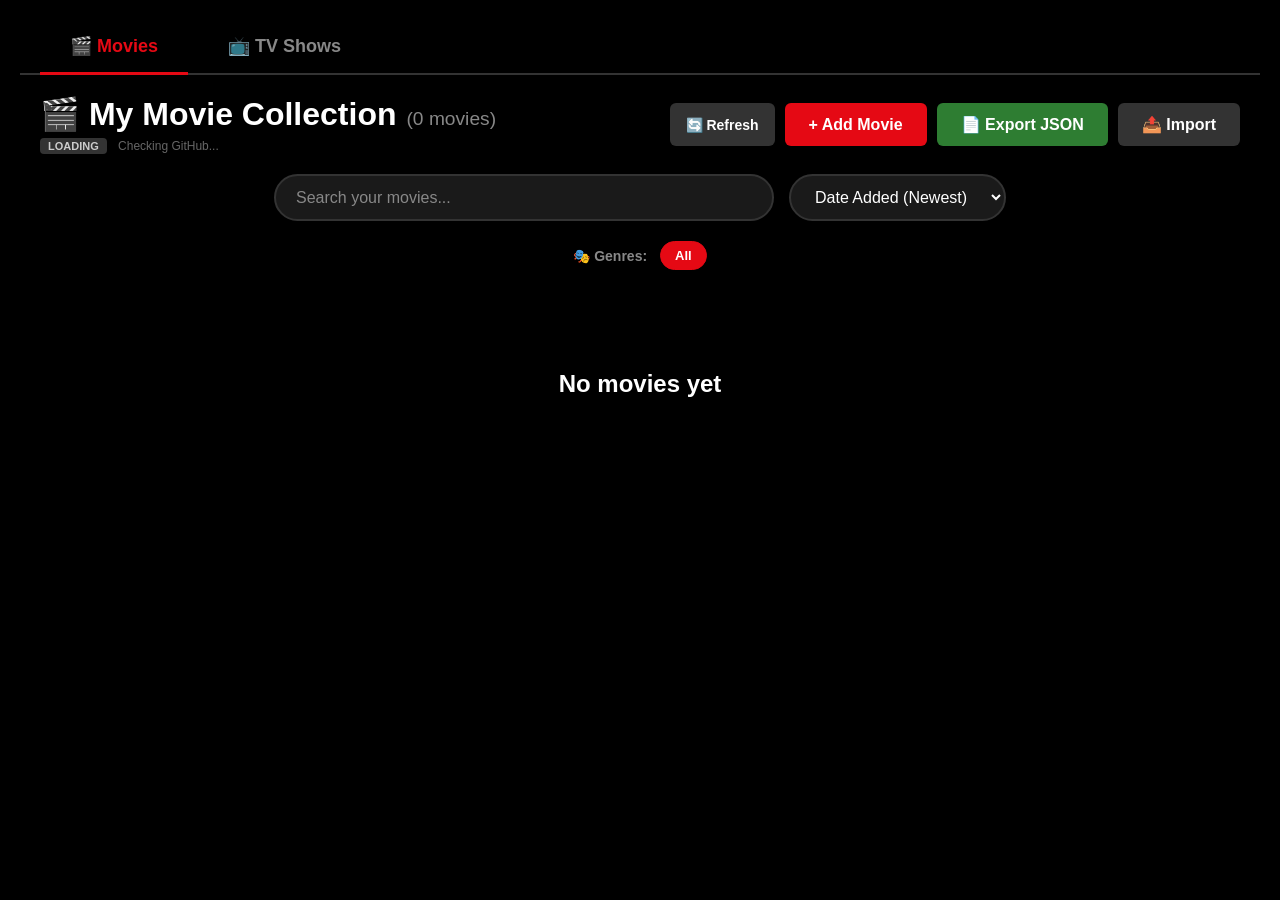
==== commit 9e1d81c7: "Update index.html" ====
--- a/index.html
+++ b/index.html
@@ -225,7 +225,10 @@
             <div class="header">
                 <div class="header-left">
                     <h1>🎬 My Movie Collection <span class="movie-count" id="movieCount">(0 movies)</span></h1>
-                    <div class="last-updated"><span class="sync-status loading" id="syncStatus">LOADING</span><span id="lastUpdatedText">Checking GitHub...</span></div>
+                    <div class="last-updated">
+                        <span class="sync-status loading" id="syncStatus">LOADING</span>
+                        <span id="lastUpdatedText">Checking GitHub...</span>
+                    </div>
                 </div>
                 <button class="mobile-menu-toggle" onclick="toggleMobileMenu()">☰</button>
                 <div class="header-buttons" id="headerButtons">
@@ -236,19 +239,32 @@
                     <input type="file" id="importFile" accept=".json" style="display:none;" onchange="importJSON(event)">
                 </div>
             </div>
-            <select class="genre-dropdown" id="movieGenreDropdown" onchange="filterByGenre(this.value,'movie')"><option value="all">🎭 All Genres</option></select>
+            <select class="genre-dropdown" id="movieGenreDropdown" onchange="filterByGenre(this.value,'movie')">
+                <option value="all">🎭 All Genres</option>
+            </select>
             <div class="controls">
                 <input type="text" class="search-input" id="movieSearchInput" placeholder="Search your movies..." oninput="renderMovies()">
                 <select class="sort-select" id="movieSortSelect" onchange="currentSort.movie=this.value; renderMovies();">
-                    <option value="added-desc">Date Added (Newest)</option><option value="added-asc">Date Added (Oldest)</option>
-                    <option value="title-asc">Title (A-Z)</option><option value="title-desc">Title (Z-A)</option>
-                    <option value="year-desc">Year (Newest)</option><option value="year-asc">Year (Oldest)</option>
-                    <option value="rating-desc">My Rating (High)</option><option value="rating-asc">My Rating (Low)</option>
-                    <option value="tmdb-desc">TMDB Rating (High)</option><option value="tmdb-asc">TMDB Rating (Low)</option>
+                    <option value="added-desc">Date Added (Newest)</option>
+                    <option value="added-asc">Date Added (Oldest)</option>
+                    <option value="title-asc">Title (A-Z)</option>
+                    <option value="title-desc">Title (Z-A)</option>
+                    <option value="year-desc">Year (Newest)</option>
+                    <option value="year-asc">Year (Oldest)</option>
+                    <option value="rating-desc">My Rating (High)</option>
+                    <option value="rating-asc">My Rating (Low)</option>
+                    <option value="tmdb-desc">TMDB Rating (High)</option>
+                    <option value="tmdb-asc">TMDB Rating (Low)</option>
                 </select>
             </div>
-            <div class="genre-filter-bar" id="movieGenreFilterBar"><span class="genre-filter-label">🎭 Genres:</span><button class="genre-chip active" data-genre="all" onclick="filterByGenre('all','movie')">All</button></div>
-            <div class="active-filter-notice" id="movieActiveFilterNotice">Showing: <strong id="movieActiveFilterText"></strong> <button onclick="clearFilters('movie')" style="background:none;border:none;color:#e50914;cursor:pointer;">✕ Clear</button></div>
+            <div class="genre-filter-bar" id="movieGenreFilterBar">
+                <span class="genre-filter-label">🎭 Genres:</span>
+                <button class="genre-chip active" data-genre="all" onclick="filterByGenre('all','movie')">All</button>
+            </div>
+            <div class="active-filter-notice" id="movieActiveFilterNotice">
+                Showing: <strong id="movieActiveFilterText"></strong>
+                <button onclick="clearFilters('movie')" style="background:none;border:none;color:#e50914;cursor:pointer;">✕ Clear</button>
+            </div>
             <div class="movie-grid" id="movieGrid"></div>
         </div>
 
@@ -256,7 +272,10 @@
             <div class="header">
                 <div class="header-left">
                     <h1>📺 My TV Shows <span class="movie-count" id="tvCount">(0 shows)</span></h1>
-                    <div class="last-updated"><span class="sync-status loading" id="tvSyncStatus">LOADING</span><span id="tvLastUpdatedText">Checking GitHub...</span></div>
+                    <div class="last-updated">
+                        <span class="sync-status loading" id="tvSyncStatus">LOADING</span>
+                        <span id="tvLastUpdatedText">Checking GitHub...</span>
+                    </div>
                 </div>
                 <button class="mobile-menu-toggle" onclick="toggleMobileMenuTV()">☰</button>
                 <div class="header-buttons" id="headerButtonsTV">
@@ -266,19 +285,32 @@
                     <button class="btn btn-secondary" onclick="document.getElementById('importFile').click(); closeMobileMenuTV();">📤 Import</button>
                 </div>
             </div>
-            <select class="genre-dropdown" id="tvGenreDropdown" onchange="filterByGenre(this.value,'tv')"><option value="all">🎭 All Genres</option></select>
+            <select class="genre-dropdown" id="tvGenreDropdown" onchange="filterByGenre(this.value,'tv')">
+                <option value="all">🎭 All Genres</option>
+            </select>
             <div class="controls">
                 <input type="text" class="search-input" id="tvSearchInput" placeholder="Search your TV shows..." oninput="renderTV()">
                 <select class="sort-select" id="tvSortSelect" onchange="currentSort.tv=this.value; renderTV();">
-                    <option value="added-desc">Date Added (Newest)</option><option value="added-asc">Date Added (Oldest)</option>
-                    <option value="title-asc">Title (A-Z)</option><option value="title-desc">Title (Z-A)</option>
-                    <option value="year-desc">Year (Newest)</option><option value="year-asc">Year (Oldest)</option>
-                    <option value="rating-desc">My Rating (High)</option><option value="rating-asc">My Rating (Low)</option>
-                    <option value="tmdb-desc">TMDB Rating (High)</option><option value="tmdb-asc">TMDB Rating (Low)</option>
+                    <option value="added-desc">Date Added (Newest)</option>
+                    <option value="added-asc">Date Added (Oldest)</option>
+                    <option value="title-asc">Title (A-Z)</option>
+                    <option value="title-desc">Title (Z-A)</option>
+                    <option value="year-desc">Year (Newest)</option>
+                    <option value="year-asc">Year (Oldest)</option>
+                    <option value="rating-desc">My Rating (High)</option>
+                    <option value="rating-asc">My Rating (Low)</option>
+                    <option value="tmdb-desc">TMDB Rating (High)</option>
+                    <option value="tmdb-asc">TMDB Rating (Low)</option>
                 </select>
             </div>
-            <div class="genre-filter-bar" id="tvGenreFilterBar"><span class="genre-filter-label">🎭 Genres:</span><button class="genre-chip active" data-genre="all" onclick="filterByGenre('all','tv')">All</button></div>
-            <div class="active-filter-notice" id="tvActiveFilterNotice">Showing: <strong id="tvActiveFilterText"></strong> <button onclick="clearFilters('tv')" style="background:none;border:none;color:#e50914;cursor:pointer;">✕ Clear</button></div>
+            <div class="genre-filter-bar" id="tvGenreFilterBar">
+                <span class="genre-filter-label">🎭 Genres:</span>
+                <button class="genre-chip active" data-genre="all" onclick="filterByGenre('all','tv')">All</button>
+            </div>
+            <div class="active-filter-notice" id="tvActiveFilterNotice">
+                Showing: <strong id="tvActiveFilterText"></strong>
+                <button onclick="clearFilters('tv')" style="background:none;border:none;color:#e50914;cursor:pointer;">✕ Clear</button>
+            </div>
             <div class="movie-grid" id="tvGrid"></div>
         </div>
     </div>
@@ -296,11 +328,17 @@
                 <button class="tab" onclick="switchAddTab('manual')">🔢 Manual ID</button>
             </div>
             <div id="searchTab" class="tab-content active">
-                <div class="form-group"><label>Search by Title</label><input type="text" id="addSearchInput" oninput="debouncedAddSearch()"></div>
+                <div class="form-group">
+                    <label>Search by Title</label>
+                    <input type="text" id="addSearchInput" oninput="debouncedAddSearch()">
+                </div>
                 <div id="addSearchResults" class="search-results"></div>
             </div>
             <div id="personTab" class="tab-content">
-                <div class="form-group" id="personSearchForm"><label>Search for Actor or Director</label><input type="text" id="personSearchInput" placeholder="e.g., Humphrey Bogart, Michael Mann..." oninput="debouncedPersonSearch()"></div>
+                <div class="form-group" id="personSearchForm">
+                    <label>Search for Actor or Director</label>
+                    <input type="text" id="personSearchInput" placeholder="e.g., Humphrey Bogart, Michael Mann..." oninput="debouncedPersonSearch()">
+                </div>
                 <div id="personResults" class="person-results"></div>
                 <div id="personItemsSection" style="display:none;">
                     <div class="person-items-header">
@@ -312,103 +350,1022 @@
                     </div>
                     <div id="personFilters" class="person-filters">
                         <div class="filter-row">
-                            <div class="filter-group"><label>From Year</label><input type="number" id="filterYearFrom" placeholder="e.g., 1940" min="1900" max="2099"></div>
-                            <div class="filter-group"><label>To Year</label><input type="number" id="filterYearTo" placeholder="e.g., 1960" min="1900" max="2099"></div>
-                            <div class="filter-group"><label>Min Rating</label><select id="filterMinRating"><option value="">Any</option><option value="5">5+</option><option value="6">6+</option><option value="7">7+</option><option value="8">8+</option></select></div>
+                            <div class="filter-group">
+                                <label>From Year</label>
+                                <input type="number" id="filterYearFrom" placeholder="e.g., 1940" min="1900" max="2099">
+                            </div>
+                            <div class="filter-group">
+                                <label>To Year</label>
+                                <input type="number" id="filterYearTo" placeholder="e.g., 1960" min="1900" max="2099">
+                            </div>
+                            <div class="filter-group">
+                                <label>Min Rating</label>
+                                <select id="filterMinRating">
+                                    <option value="">Any</option>
+                                    <option value="5">5+</option>
+                                    <option value="6">6+</option>
+                                    <option value="7">7+</option>
+                                    <option value="8">8+</option>
+                                </select>
+                            </div>
                             <button class="apply-filters-btn" onclick="loadPersonItems(currentPersonId, currentPersonName)">Apply</button>
                             <button class="clear-filters-btn" onclick="clearPersonFilters()">Clear</button>
                         </div>
                         <div class="filter-row">
-                            <label class="filter-checkbox"><input type="checkbox" id="filterExcludeCompilations"> Exclude compilations</label>
-                            <label class="filter-checkbox"><input type="checkbox" id="filterExcludeDocumentaries"> Exclude documentaries</label>
-                            <label class="filter-checkbox"><input type="checkbox" id="filterExcludeAdded" checked> Hide already added</label>
+                            <label class="filter-checkbox">
+                                <input type="checkbox" id="filterExcludeCompilations"> Exclude compilations
+                            </label>
+                            <label class="filter-checkbox">
+                                <input type="checkbox" id="filterExcludeDocumentaries"> Exclude documentaries
+                            </label>
+                            <label class="filter-checkbox">
+                                <input type="checkbox" id="filterExcludeAdded" checked> Hide already added
+                            </label>
                         </div>
                     </div>
                     <div id="personItemResults" class="search-results"></div>
                 </div>
             </div>
             <div id="manualTab" class="tab-content">
-                <div class="form-group"><label id="manualInputLabel">TMDB ID</label><input type="text" id="manualIdInput" placeholder="e.g., 155"><div class="help-text">Enter the TMDB ID number</div></div>
+                <div class="form-group">
+                    <label id="manualInputLabel">TMDB ID</label>
+                    <input type="text" id="manualIdInput" placeholder="e.g., 155">
+                    <div class="help-text">Enter the TMDB ID number</div>
+                </div>
                 <button class="btn" onclick="addManual()" style="width:100%;">Add to Collection</button>
                 <div id="addMessage" style="margin-top:15px;text-align:center;color:#e50914;"></div>
             </div>
         </div>
     </div>
 
-    <div class="modal" id="detailsModal"><div class="modal-content"><button class="modal-close" onclick="closeDetailsModal()">&times;</button><div class="movie-details" id="detailsContent"></div></div></div>
-    <div class="modal" id="actorModal"><div class="modal-content actor-modal-content"><button class="modal-close" onclick="document.getElementById('actorModal').classList.remove('active')">&times;</button><div id="actorDetails"></div></div></div>
+    <div class="modal" id="detailsModal">
+        <div class="modal-content">
+            <button class="modal-close" onclick="closeDetailsModal()">&times;</button>
+            <div class="movie-details" id="detailsContent"></div>
+        </div>
+    </div>
+
+    <div class="modal" id="actorModal">
+        <div class="modal-content actor-modal-content">
+            <button class="modal-close" onclick="document.getElementById('actorModal').classList.remove('active')">&times;</button>
+            <div id="actorDetails"></div>
+        </div>
+    </div>
 
     <script>
-        const API_KEY='de4204747375f4d584fb254b6a94127c', BASE_URL='https://api.themoviedb.org/3', IMG_URL='https://image.tmdb.org/t/p/w500', IMG_ORIG='https://image.tmdb.org/t/p/original', GITHUB_URL='https://raw.githubusercontent.com/grinningdog/testrun/main/movies.json';
-        let movies=JSON.parse(localStorage.getItem('myMovies'))||[], tvShows=JSON.parse(localStorage.getItem('myTVShows'))||[];
-        let currentTab='movie', currentSort={movie:'added-desc',tv:'added-desc'}, currentGenreFilter={movie:'all',tv:'all'};
-        let addSearchTimeout, personSearchTimeout, currentAddType='movie', currentPersonMovies=[], currentPersonId=null, currentPersonName=null;
-
-        function showToast(msg,type='info',dur=4000){const c=document.getElementById('toastContainer');if(!c)return;const t=document.createElement('div');t.className=`toast ${type}`;const i={success:'✅',error:'❌',info:'ℹ️'};t.innerHTML=`<span class="toast-icon">${i[type]||'ℹ️'}</span><span class="toast-message">${msg}</span>`;c.appendChild(t);setTimeout(()=>{t.classList.add('fade-out');setTimeout(()=>t.remove(),300)},dur);}
-        function fetchTO(url,t=10000){return Promise.race([fetch(url),new Promise((_,r)=>setTimeout(()=>r(new Error('Timeout')),t))]);}
-        function getList(t){return t==='movie'?movies:tvShows;}
-        function setList(t,l){if(t==='movie'){movies=l;localStorage.setItem('myMovies',JSON.stringify(l));}else{tvShows=l;localStorage.setItem('myTVShows',JSON.stringify(l));}}
-
-        function switchMainTab(tab){currentTab=tab;document.querySelectorAll('.main-tab').forEach(t=>t.classList.remove('active'));event.target.classList.add('active');document.querySelectorAll('.tab-content-section').forEach(s=>s.classList.remove('active'));document.getElementById(`${tab}Section`).classList.add('active');if(tab==='movie'){updateCount('movie');renderMovies();renderGF('movie');}else{updateCount('tv');renderTV();renderGF('tv');}}
-        function switchAddTab(tab){document.querySelectorAll('#addModal .tab').forEach(t=>t.classList.remove('active'));event.target.classList.add('active');document.querySelectorAll('#addModal .tab-content').forEach(c=>c.classList.remove('active'));document.getElementById(`${tab}Tab`).classList.add('active');}
-        function toggleMobileMenu(){const b=document.getElementById('headerButtons'),t=document.querySelector('#movieSection .mobile-menu-toggle');b.classList.toggle('show');t.textContent=b.classList.contains('show')?'✕':'☰';}
-        function closeMobileMenu(){const b=document.getElementById('headerButtons'),t=document.querySelector('#movieSection .mobile-menu-toggle');b.classList.remove('show');t.textContent='☰';}
-        function toggleMobileMenuTV(){const b=document.getElementById('headerButtonsTV'),t=document.querySelector('#tvSection .mobile-menu-toggle');b.classList.toggle('show');t.textContent=b.classList.contains('show')?'✕':'☰';}
-        function closeMobileMenuTV(){const b=document.getElementById('headerButtonsTV'),t=document.querySelector('#tvSection .mobile-menu-toggle');b.classList.remove('show');t.textContent='☰';}
-
-        async function loadFromGitHub(show=true){try{const r=await fetchTO(`${GITHUB_URL}?t=${Date.now()}`);if(!r.ok)throw new Error(`HTTP ${r.status}`);const d=await r.json();if(d.movies&&Array.isArray(d.movies)){movies=d.movies;localStorage.setItem('myMovies',JSON.stringify(movies));updateCount('movie');renderMovies();renderGF('movie');}if(d.tvShows&&Array.isArray(d.tvShows)){tvShows=d.tvShows;localStorage.setItem('myTVShows',JSON.stringify(tvShows));updateCount('tv');renderTV();renderGF('tv');}['','tv'].forEach(p=>{const s=document.getElementById(`${p}syncStatus`),t=document.getElementById(`${p}lastUpdatedText`);if(s){s.className='sync-status ok';s.textContent='OK';}const c=p==='tv'?tvShows.length:movies.length;if(t)t.textContent=`${c} ${p==='tv'?'shows':'movies'} loaded`;});if(show)showToast('✅ Loaded from GitHub','success');}catch(e){console.error(e);if(show)showToast(`❌ ${e.message}`,'error',8000);}}
-        async function refreshFromGitHub(){showToast('🔄 Checking...','info');await loadFromGitHub(true);}
-        function exportAsJSON(){const d={version:1,exportedAt:new Date().toISOString(),movies,tvShows};const b=new Blob([JSON.stringify(d,null,2)],{type:'application/json'});const u=URL.createObjectURL(b);const a=document.createElement('a');a.href=u;a.download='movies.json';a.click();URL.revokeObjectURL(u);showToast(`📄 Exported ${movies.length} movies, ${tvShows.length} shows`,'success');}
-        function importJSON(ev){const f=ev.target.files[0];if(!f)return;const r=new FileReader();r.onload=e=>{try{const d=JSON.parse(e.target.result);if(d.movies&&Array.isArray(d.movies)){movies=d.movies;localStorage.setItem('myMovies',JSON.stringify(movies));}if(d.tvShows&&Array.isArray(d.tvShows)){tvShows=d.tvShows;localStorage.setItem('myTVShows',JSON.stringify(tvShows));}updateCount('movie');updateCount('tv');renderMovies();renderTV();renderGF('movie');renderGF('tv');showToast('✅ Imported','success');}catch(err){showToast(`❌ ${err.message}`,'error');}};r.readAsText(f);ev.target.value='';}
-
-        function updateCount(t){const l=getList(t);document.getElementById(t==='movie'?'movieCount':'tvCount').textContent=`(${l.length} ${t==='movie'?'movie':'show'}${l.length!==1?'s':''})`;}
-        function filterByGenre(g,t){currentGenreFilter[t]=g;const bar=document.getElementById(`${t}GenreFilterBar`);if(bar)bar.querySelectorAll('.genre-chip').forEach(c=>c.classList.toggle('active',c.dataset.genre===g));const dd=document.getElementById(`${t}GenreDropdown`);if(dd)dd.value=g;const n=document.getElementById(`${t}ActiveFilterNotice`),tx=document.getElementById(`${t}ActiveFilterText`);if(g==='all')n.classList.remove('show');else{tx.textContent=`Genre: ${g}`;n.classList.add('show');}t==='movie'?renderMovies():renderTV();}
-        function clearFilters(t){filterByGenre('all',t);document.getElementById(`${t}SearchInput`).value='';}
-        function getAllGenres(t){const s=new Set();getList(t).forEach(i=>{if(i.genres)i.genres.forEach(g=>s.add(g));});return Array.from(s).sort();}
-        function renderGF(t){const bar=document.getElementById(`${t}GenreFilterBar`),dd=document.getElementById(`${t}GenreDropdown`),gs=getAllGenres(t);if(bar){bar.innerHTML='<span class="genre-filter-label">🎭 Genres:</span>';const a=document.createElement('button');a.className=`genre-chip ${currentGenreFilter[t]==='all'?'active':''}`;a.dataset.genre='all';a.onclick=()=>filterByGenre('all',t);a.textContent='All';bar.appendChild(a);gs.forEach(g=>{const c=document.createElement('button');c.className=`genre-chip ${currentGenreFilter[t]===g?'active':''}`;c.dataset.genre=g;c.onclick=()=>filterByGenre(g,t);c.textContent=g;bar.appendChild(c);});}if(dd){dd.innerHTML='<option value="all">🎭 All Genres</option>';gs.forEach(g=>{const o=document.createElement('option');o.value=g;o.textContent=g;dd.appendChild(o);});dd.value=currentGenreFilter[t];}}
-
-        function sortItems(list,t){const[f,d]=currentSort[t].split('-');const m=d==='asc'?1:-1;return[...list].sort((a,b)=>{switch(f){case'title':return(a.title||'').toLowerCase().localeCompare((b.title||'').toLowerCase())*m;case'year':return((a.release_date?new Date(a.release_date).getFullYear():0)-(b.release_date?new Date(b.release_date).getFullYear():0))*m;case'rating':const ra=a.userRating||0,rb=b.userRating||0;if(!ra&&!rb)return 0;if(!ra)return 1;if(!rb)return -1;return(ra-rb)*m;case'tmdb':return((a.vote_average||0)-(b.vote_average||0))*m;case'added':return(new Date(a.added).getTime()-new Date(b.added).getTime())*m;default:return 0;}});}
-
-        function renderGrid(gridId,list,t){const grid=document.getElementById(gridId);if(!grid)return;grid.innerHTML='';const q=document.getElementById(`${t}SearchInput`).value.toLowerCase();let f=list.filter(i=>(i.title||'').toLowerCase().includes(q)&&(currentGenreFilter[t]==='all'||(i.genres&&i.genres.includes(currentGenreFilter[t]))));f=sortItems(f,t);if(!f.length){grid.innerHTML=`<div class="empty-state"><h2>${list.length===0?`No ${t==='movie'?'movies':'TV shows'} yet`:'No matches'}</h2></div>`;return;}f.forEach(item=>{const c=document.createElement('div');c.className='movie-card';c.onclick=()=>showDetails(item.id,t);const y=item.release_date?new Date(item.release_date).getFullYear():'';const g=item.genres&&item.genres.length?item.genres.slice(0,3).join(' • '):'';const r=item.userRating?`<div class="movie-card-rating">⭐ ${item.userRating}/5</div>`:'';c.innerHTML=`<img src="${item.poster_path?IMG_URL+item.poster_path:'https://via.placeholder.com/500x750?text=No+Image'}" alt="${item.title}" loading="lazy">${r}<div class="movie-card-overlay"><div class="movie-card-title">${item.title}</div><div class="movie-card-year">${y}</div>${g?`<div class="movie-card-genres">${g}</div>`:''}</div>`;grid.appendChild(c);});}
-        function renderMovies(){renderGrid('movieGrid',movies,'movie');}
-        function renderTV(){renderGrid('tvGrid',tvShows,'tv');}
-
-        function openAddModal(t){currentAddType=t;document.getElementById('addModalTitle').textContent=t==='movie'?'Add Movie':'Add TV Show';document.getElementById('addSearchInput').placeholder=t==='movie'?'e.g., The Dark Knight...':'e.g., Breaking Bad...';document.getElementById('manualInputLabel').textContent=t==='movie'?'TMDB Movie ID':'TMDB TV Show ID';document.getElementById('addModal').classList.add('active');document.getElementById('addSearchInput').focus();}
-        function closeAddModal(){document.getElementById('addModal').classList.remove('active');document.getElementById('addSearchInput').value='';document.getElementById('manualIdInput').value='';document.getElementById('addMessage').textContent='';document.getElementById('addSearchResults').innerHTML='';document.getElementById('personSearchInput').value='';document.getElementById('personResults').innerHTML='';document.getElementById('personResults').classList.remove('show');document.getElementById('personItemsSection').style.display='none';document.getElementById('personSearchForm').style.display='block';document.getElementById('personItemResults').innerHTML='';currentPersonMovies=[];currentPersonId=null;currentPersonName=null;}
-        function debouncedAddSearch(){clearTimeout(addSearchTimeout);addSearchTimeout=setTimeout(performAddSearch,500);}
-
-        async function performAddSearch(){const q=document.getElementById('addSearchInput').value.trim();const r=document.getElementById('addSearchResults');if(q.length<2){r.innerHTML='';return;}r.innerHTML='<div class="search-loading">Searching...</div>';try{const ep=currentAddType==='movie'?'movie':'tv';const d=await(await fetch(`${BASE_URL}/search/${ep}?api_key=${API_KEY}&query=${encodeURIComponent(q)}&page=1`)).json();if(!d.results.length){r.innerHTML='<div class="search-no-results">No results</div>';return;}r.innerHTML='';d.results.forEach(item=>{const added=getList(currentAddType).some(m=>m.id===item.id);const c=document.createElement('div');c.className='search-result-item';const pp=item.poster_path?IMG_URL+item.poster_path:'https://via.placeholder.com/300x450?text=No+Image';const y=(item.first_air_date||item.release_date)?new Date(item.first_air_date||item.release_date).getFullYear():'N/A';const t=item.title||item.name;c.innerHTML=`<img src="${pp}" alt="${t}"><button class="add-btn-small ${added?'added':''}" onclick="event.stopPropagation();toggleAddItem(${item.id},this)">${added?'✓ Added':'+ Add'}</button><div class="search-result-info"><div class="search-result-title">${t}</div><div class="search-result-year">${y}</div></div>`;c.onclick=e=>{if(!e.target.classList.contains('add-btn-small')){toggleAddItem(item.id,c.querySelector('.add-btn-small'));}};r.appendChild(c);});}catch(e){r.innerHTML='<div class="search-no-results">Error</div>';}}
-
-        async function toggleAddItem(id,btn){if(btn.classList.contains('added')){setList(currentAddType,getList(currentAddType).filter(m=>m.id!==id));updateCount(currentAddType);currentAddType==='movie'?renderMovies():renderTV();btn.classList.remove('added');btn.textContent='+ Add';showToast('🗑️ Removed','info');}else{try{const ep=currentAddType==='movie'?'movie':'tv';const item=await(await fetch(`${BASE_URL}/${ep}/${id}?api_key=${API_KEY}`)).json();const n={id:item.id,title:item.title||item.name,poster_path:item.poster_path,release_date:item.release_date||item.first_air_date,vote_average:item.vote_average,genres:item.genres?item.genres.map(g=>g.name):[],userRating:null,added:new Date().toISOString()};if(!getList(currentAddType).some(m=>m.id===id)){const l=getList(currentAddType);l.push(n);setList(currentAddType,l);updateCount(currentAddType);currentAddType==='movie'?renderMovies():renderTV();}btn.classList.add('added');btn.textContent='✓ Added';showToast(`✅ Added "${item.title||item.name}"`,'success');}catch(e){showToast('❌ Error','error');}}}
-
-        async function addManual(){const id=document.getElementById('manualIdInput').value.trim();const m=document.getElementById('addMessage');if(!id){m.style.color='#ff6b6b';m.textContent='Enter an ID';return;}m.textContent='Loading...';m.style.color='#888';try{const ep=currentAddType==='movie'?'movie':'tv';const r=await fetch(`${BASE_URL}/${ep}/${id}?api_key=${API_KEY}`);if(!r.ok)throw new Error();const item=await r.json();const n={id:item.id,title:item.title||item.name,poster_path:item.poster_path,release_date:item.release_date||item.first_air_date,vote_average:item.vote_average,genres:item.genres?item.genres.map(g=>g.name):[],userRating:null,added:new Date().toISOString()};if(!getList(currentAddType).some(x=>x.id===id)){const l=getList(currentAddType);l.push(n);setList(currentAddType,l);updateCount(currentAddType);currentAddType==='movie'?renderMovies():renderTV();}m.textContent='';closeAddModal();showToast(`✅ Added "${item.title||item.name}"`,'success');}catch(e){m.style.color='#ff6b6b';m.textContent='Not found';}}
-
-        // Person/Actor search
-        function debouncedPersonSearch(){clearTimeout(personSearchTimeout);personSearchTimeout=setTimeout(searchPerson,500);}
-        async function searchPerson(){const q=document.getElementById('personSearchInput').value.trim();const pr=document.getElementById('personResults');const ps=document.getElementById('personItemsSection');if(q.length<2){pr.innerHTML='';pr.classList.remove('show');ps.style.display='none';return;}pr.innerHTML='<div class="search-loading">Searching...</div>';pr.classList.add('show');ps.style.display='none';try{const d=await(await fetch(`${BASE_URL}/search/person?api_key=${API_KEY}&query=${encodeURIComponent(q)}&page=1`)).json();if(!d.results.length){pr.innerHTML='<div class="search-no-results">No people found</div>';return;}pr.innerHTML='';d.results.slice(0,5).forEach(p=>{const c=document.createElement('div');c.className='person-result-item';c.onclick=()=>loadPersonItems(p.id,p.name);const img=p.profile_path?`https://image.tmdb.org/t/p/w300${p.profile_path}`:'https://via.placeholder.com/185x185?text=No+Image';c.innerHTML=`<img src="${img}" alt="${p.name}"><div class="person-result-info"><div class="person-result-name">${p.name}</div><div class="person-result-known">${p.known_for_department||'Acting'}</div></div>`;pr.appendChild(c);});}catch(e){pr.innerHTML='<div class="search-no-results">Error</div>';}}
-
-        async function loadPersonItems(personId,personName){currentPersonId=personId;currentPersonName=personName;const mr=document.getElementById('personItemResults');const ps=document.getElementById('personItemsSection');const pt=document.getElementById('personItemsTitle');const ab=document.getElementById('addAllBtn');const pr=document.getElementById('personResults');const pf=document.getElementById('personSearchForm');pr.classList.remove('show');pf.style.display='none';ps.style.display='flex';pt.textContent=`${currentAddType==='movie'?'Movies':'TV Shows'} featuring ${personName}`;mr.innerHTML='<div class="search-loading">Loading...</div>';ab.disabled=true;try{const creditsEp=currentAddType==='movie'?'movie_credits':'tv_credits';const d=await(await fetch(`${BASE_URL}/person/${personId}/${creditsEp}?api_key=${API_KEY}`)).json();const items=currentAddType==='movie'?(d.cast||[]):(d.cast||[]);let unique=[...items].filter((m,i,a)=>a.findIndex(x=>x.id===m.id)===i);unique=applyPersonFilters(unique);unique.sort((a,b)=>{const da=a.release_date||a.first_air_date?new Date(a.release_date||a.first_air_date):new Date(0);const db=b.release_date||b.first_air_date?new Date(b.release_date||b.first_air_date):new Date(0);return db-da;});currentPersonMovies=unique;if(!unique.length){mr.innerHTML='<div class="search-no-results">No results matching filters</div>';ab.disabled=true;return;}mr.innerHTML='';unique.forEach(item=>{const added=getList(currentAddType).some(m=>m.id===item.id);const c=document.createElement('div');c.className='search-result-item';const pp=item.poster_path?IMG_URL+item.poster_path:'https://via.placeholder.com/300x450?text=No+Image';const y=(item.release_date||item.first_air_date)?new Date(item.release_date||item.first_air_date).getFullYear():'N/A';const t=item.title||item.name;c.innerHTML=`<img src="${pp}" alt="${t}"><button class="add-btn-small ${added?'added':''}" onclick="event.stopPropagation();toggleAddItem(${item.id},this)">${added?'✓ Added':'+ Add'}</button><div class="search-result-info"><div class="search-result-title">${t}</div><div class="search-result-year">${y} ${item.vote_average?`• ⭐ ${item.vote_average.toFixed(1)}`:''}</div></div>`;c.onclick=e=>{if(!e.target.classList.contains('add-btn-small')){toggleAddItem(item.id,c.querySelector('.add-btn-small'));}};mr.appendChild(c);});updateAddAllBtn();}catch(e){mr.innerHTML='<div class="search-no-results">Error</div>';ab.disabled=true;}}
-
-        function applyPersonFilters(items){const yf=document.getElementById('filterYearFrom')?.value;const yt=document.getElementById('filterYearTo')?.value;const mr=document.getElementById('filterMinRating')?.value;const ec=document.getElementById('filterExcludeCompilations')?.checked;const ed=document.getElementById('filterExcludeDocumentaries')?.checked;const ea=document.getElementById('filterExcludeAdded')?.checked;return items.filter(m=>{const y=(m.release_date||m.first_air_date)?new Date(m.release_date||m.first_air_date).getFullYear():null;const r=m.vote_average||0;const t=(m.title||m.name||'').toLowerCase();if(yf&&y&&y<parseInt(yf))return false;if(yt&&y&&y>parseInt(yt))return false;if(mr&&r<parseFloat(mr))return false;if(ec&&(t.includes('compilation')||t.includes('best of')||t.includes('collection')))return false;if(ed&&(t.includes('documentary')||t.includes('making of')))return false;if(ea&&getList(currentAddType).some(x=>x.id===m.id))return false;return true;});}
-        function clearPersonFilters(){document.getElementById('filterYearFrom').value='';document.getElementById('filterYearTo').value='';document.getElementById('filterMinRating').value='';document.getElementById('filterExcludeCompilations').checked=false;document.getElementById('filterExcludeDocumentaries').checked=false;document.getElementById('filterExcludeAdded').checked=false;if(currentPersonId)loadPersonItems(currentPersonId,currentPersonName);}
-        function updateAddAllBtn(){const b=document.getElementById('addAllBtn');const n=currentPersonMovies.filter(m=>!getList(currentAddType).some(x=>x.id===m.id));b.disabled=!n.length;b.textContent=n.length?`Add All (${n.length})`:'All Added ✓';}
-        async function addAllVisibleItems(){const b=document.getElementById('addAllBtn');const toAdd=currentPersonMovies.filter(m=>!getList(currentAddType).some(x=>x.id===m.id));if(!toAdd.length)return;b.disabled=true;b.textContent='Adding...';for(const m of toAdd){try{const ep=currentAddType==='movie'?'movie':'tv';const item=await(await fetch(`${BASE_URL}/${ep}/${m.id}?api_key=${API_KEY}`)).json();if(!getList(currentAddType).some(x=>x.id===item.id)){const n={id:item.id,title:item.title||item.name,poster_path:item.poster_path,release_date:item.release_date||item.first_air_date,vote_average:item.vote_average,genres:item.genres?item.genres.map(g=>g.name):[],userRating:null,added:new Date().toISOString()};const l=getList(currentAddType);l.push(n);setList(currentAddType,l);}const el=document.querySelector(`[data-movie-id="${m.id}"]`);if(el){const btn=el.querySelector('.add-btn-small');if(btn){btn.classList.add('added');btn.textContent='✓ Added';}}}catch(e){}}updateCount(currentAddType);currentAddType==='movie'?renderMovies():renderTV();renderGF(currentAddType);updateAddAllBtn();showToast(`✅ Added ${toAdd.length}`,'success');}
-
-        // Details
-        async function showDetails(id,type){const modal=document.getElementById('detailsModal');const c=document.getElementById('detailsContent');c.innerHTML='<p style="text-align:center;padding:40px;color:#888;">Loading...</p>';modal.classList.add('active');try{const ep=type==='movie'?'movie':'tv';const item=await(await fetch(`${BASE_URL}/${ep}/${id}?api_key=${API_KEY}`)).json();let wikiLink='';try{const eid=await(await fetch(`${BASE_URL}/${ep}/${id}/external_ids?api_key=${API_KEY}`)).json();if(eid.wikidata_id){try{const wd=await(await fetch(`https://www.wikidata.org/wiki/Special:EntityData/${eid.wikidata_id}.json`)).json();const ent=Object.values(wd.entities)[0];if(ent?.sitelinks?.enwiki)wikiLink=`https://en.wikipedia.org/wiki/${ent.sitelinks.enwiki.title}`;}catch(e){}}}catch(e){}const credits=await(await fetch(`${BASE_URL}/${ep}/${id}/credits?api_key=${API_KEY}`)).json();const local=getList(type).find(m=>m.id===id);const ur=local?local.userRating:null;const year=(item.first_air_date||item.release_date)?new Date(item.first_air_date||item.release_date).getFullYear():'N/A';const rating=item.vote_average?item.vote_average.toFixed(1):'N/A';const rt=type==='movie'?(item.runtime?`${item.runtime} min`:''):(item.episode_run_time?.length?`${item.episode_run_time[0]} min/ep`:'');const actors=(credits.cast||[]).slice(0,8);let ah='';if(actors.length){ah='<div class="movie-actors"><span class="movie-actors-label">Starring:</span>';actors.forEach((a,i)=>{const sn=a.name.replace(/'/g,"\\'");const sp=a.profile_path?a.profile_path.replace(/'/g,"\\'"):'';ah+=`<span class="actor-chip" onclick="event.stopPropagation();showActorDetails(${a.id},'${sn}','${sp}','${(a.character||'').replace(/'/g,"\\'")}')"> ${a.name}</span>`;if(i<actors.length-1)ah+='<span class="actor-separator">•</span>';});ah+='</div>';}let sh='';for(let i=1;i<=5;i++){sh+=`<span class="star ${ur&&i<=ur?'filled':''}" onclick="setUserRating(${id},${i},'${type}')" onmouseover="previewRating(${i})" onmouseout="clearPreview()">${i<=(ur||0)?'★':'☆'}</span>`;}let ti='';if(type==='tv'){const s=item.number_of_seasons||0,e=item.number_of_episodes||0,st=item.status||'',n=item.networks?.length?item.networks[0].name:'';ti=`<div style="color:#888;font-size:14px;margin-top:10px;">${s?`${s} season${s>1?'s':''}`:''}${e?` • ${e} episode${e>1?'s':''}`:''}${st?` • ${st}`:''}${n?` • ${n}`:''}</div>`;}const wh=wikiLink?`<div style="margin-top:10px;"><a href="${wikiLink}" target="_blank" style="color:#4dd0e1;text-decoration:none;font-size:14px;border-bottom:1px dotted #4dd0e1;">Wikipedia</a></div>`:'<div style="margin-top:10px;"><span style="color:#666;font-size:14px;">Wikipedia</span></div>';c.innerHTML=`${item.poster_path?`<img src="${IMG_ORIG}${item.poster_path}" alt="${item.title||item.name}">`:''}<h2>${item.title||item.name}</h2><div class="movie-meta"><span>📅 ${year}</span><span class="movie-rating">⭐ ${rating}/10 (TMDB)</span>${rt?`<span>⏱️ ${rt}</span>`:''}</div>${ti}${wh}${item.genres?.length?`<div style="color:#888;font-size:14px;">${item.genres.map(g=>g.name).join(' • ')}</div>`:''}${ah}<div class="movie-synopsis"><strong>Synopsis:</strong><br>${item.overview||'No synopsis available.'}</div><div class="user-rating-section"><div class="user-rating-label">Your Rating:</div><div class="star-rating" id="starRating">${sh}<span class="rating-text" id="ratingText">${ur?`You rated this ${ur}/5`:'Not rated yet'}</span>${ur?`<button class="clear-rating" onclick="clearUserRating(${id},'${type}')">Clear</button>`:''}</div></div><button class="delete-btn" onclick="deleteItem(${id},'${type}')">Remove from Collection</button>`;}catch(e){c.innerHTML='<p style="text-align:center;color:#ff6b6b;">Error</p>';}}
-
-        function setUserRating(id,r,t){const l=getList(t);const i=l.find(m=>m.id===id);if(!i)return;i.userRating=r;setList(t,l);document.querySelectorAll('#starRating .star').forEach((s,x)=>{s.classList.toggle('filled',x<r);s.textContent=x<r?'★':'☆';});document.getElementById('ratingText').textContent=`You rated this ${r}/5`;const d=document.getElementById('starRating');if(!d.querySelector('.clear-rating')){const b=document.createElement('button');b.className='clear-rating';b.textContent='Clear';b.onclick=()=>clearUserRating(id,t);d.appendChild(b);}t==='movie'?renderMovies():renderTV();}
-        function clearUserRating(id,t){const l=getList(t);const i=l.find(m=>m.id===id);if(!i)return;i.userRating=null;setList(t,l);showDetails(id,t);}
-        function previewRating(v){document.querySelectorAll('#starRating .star').forEach((s,i)=>s.classList.toggle('hover-preview',i<v));}
-        function clearPreview(){document.querySelectorAll('#starRating .star').forEach(s=>s.classList.remove('hover-preview'));}
-        function deleteItem(id,t){if(confirm('Remove from collection?')){setList(t,getList(t).filter(m=>m.id!==id));updateCount(t);t==='movie'?renderMovies():renderTV();closeDetailsModal();showToast('🗑️ Removed','info');}}
-        function showActorDetails(id,name,profile,char){const m=document.getElementById('actorModal');const d=document.getElementById('actorDetails');const img=profile?`https://image.tmdb.org/t/p/w300${profile}`:'https://via.placeholder.com/300x300?text=No+Image';const ch=char&&char.trim()?`<div class="actor-character">as "${char}"</div>`:'';d.innerHTML=`<div class="actor-details"><img src="${img}" alt="${name}"><h2>${name}</h2>${ch}<a href="https://www.themoviedb.org/person/${id}" target="_blank" class="actor-tmdb-link">More details at The Movie Database</a></div>`;m.classList.add('active');}
-        function closeDetailsModal(){document.getElementById('detailsModal').classList.remove('active');}
-
-        async function init(){document.getElementById('movieSortSelect').value=currentSort.movie;document.getElementById('tvSortSelect').value=currentSort.tv;document.addEventListener('click',e=>{['headerButtons','headerButtonsTV'].forEach(id=>{const b=document.getElementById(id);if(b?.classList.contains('show')&&!b.contains(e.target)&&!e.target.classList.contains('mobile-menu-toggle')){b.classList.remove('show');const t=b.parentElement.querySelector('.mobile-menu-toggle');if(t)t.textContent='☰';}});});await loadFromGitHub(false);updateCount('movie');updateCount('tv');renderMovies();renderTV();renderGF('movie');renderGF('tv');}
-        if(document.readyState==='loading')document.addEventListener('DOMContentLoaded',init);else init();
-        document.addEventListener('keydown',e=>{if(e.key==='Escape')document.querySelectorAll('.modal').forEach(m=>m.classList.remove('active'));});
-        window.onclick=e=>{if(e.target.classList.contains('modal'))e.target.classList.remove('active');};
+        // ============================================================
+        // CONSTANTS & STATE
+        // ============================================================
+        const API_KEY = 'de4204747375f4d584fb254b6a94127c';
+        const BASE_URL = 'https://api.themoviedb.org/3';
+        const IMG_URL = 'https://image.tmdb.org/t/p/w500';
+        const IMG_ORIG = 'https://image.tmdb.org/t/p/original';
+        const GITHUB_URL = 'https://raw.githubusercontent.com/grinningdog/testrun/main/movies.json';
+
+        let movies = JSON.parse(localStorage.getItem('myMovies')) || [];
+        let tvShows = JSON.parse(localStorage.getItem('myTVShows')) || [];
+        let currentTab = 'movie';
+        let currentSort = { movie: 'added-desc', tv: 'added-desc' };
+        let currentGenreFilter = { movie: 'all', tv: 'all' };
+        let addSearchTimeout, personSearchTimeout;
+        let currentAddType = 'movie';
+        let currentPersonMovies = [];
+        let currentPersonId = null;
+        let currentPersonName = null;
+
+        // ============================================================
+        // UTILITY FUNCTIONS
+        // ============================================================
+
+        function showToast(msg, type = 'info', dur = 4000) {
+            const container = document.getElementById('toastContainer');
+            if (!container) return;
+            const toast = document.createElement('div');
+            toast.className = `toast ${type}`;
+            const icons = { success: '✅', error: '❌', info: 'ℹ️' };
+            toast.innerHTML = `<span class="toast-icon">${icons[type] || 'ℹ️'}</span><span class="toast-message">${msg}</span>`;
+            container.appendChild(toast);
+            setTimeout(() => {
+                toast.classList.add('fade-out');
+                setTimeout(() => toast.remove(), 300);
+            }, dur);
+        }
+
+        function fetchTO(url, timeout = 10000) {
+            return Promise.race([
+                fetch(url),
+                new Promise((_, reject) => setTimeout(() => reject(new Error('Timeout')), timeout))
+            ]);
+        }
+
+        function getList(type) {
+            return type === 'movie' ? movies : tvShows;
+        }
+
+        function setList(type, list) {
+            if (type === 'movie') {
+                movies = list;
+                localStorage.setItem('myMovies', JSON.stringify(list));
+            } else {
+                tvShows = list;
+                localStorage.setItem('myTVShows', JSON.stringify(list));
+            }
+        }
+
+        // ============================================================
+        // TAB NAVIGATION
+        // ============================================================
+
+        function switchMainTab(tab) {
+            currentTab = tab;
+            document.querySelectorAll('.main-tab').forEach(t => t.classList.remove('active'));
+            event.target.classList.add('active');
+            document.querySelectorAll('.tab-content-section').forEach(s => s.classList.remove('active'));
+            document.getElementById(`${tab}Section`).classList.add('active');
+            if (tab === 'movie') {
+                updateCount('movie');
+                renderMovies();
+                renderGF('movie');
+            } else {
+                updateCount('tv');
+                renderTV();
+                renderGF('tv');
+            }
+        }
+
+        function switchAddTab(tab) {
+            document.querySelectorAll('#addModal .tab').forEach(t => t.classList.remove('active'));
+            event.target.classList.add('active');
+            document.querySelectorAll('#addModal .tab-content').forEach(c => c.classList.remove('active'));
+            document.getElementById(`${tab}Tab`).classList.add('active');
+        }
+
+        // ============================================================
+        // MOBILE MENU
+        // ============================================================
+
+        function toggleMobileMenu() {
+            const buttons = document.getElementById('headerButtons');
+            const toggle = document.querySelector('#movieSection .mobile-menu-toggle');
+            buttons.classList.toggle('show');
+            toggle.textContent = buttons.classList.contains('show') ? '✕' : '☰';
+        }
+
+        function closeMobileMenu() {
+            const buttons = document.getElementById('headerButtons');
+            const toggle = document.querySelector('#movieSection .mobile-menu-toggle');
+            buttons.classList.remove('show');
+            toggle.textContent = '☰';
+        }
+
+        function toggleMobileMenuTV() {
+            const buttons = document.getElementById('headerButtonsTV');
+            const toggle = document.querySelector('#tvSection .mobile-menu-toggle');
+            buttons.classList.toggle('show');
+            toggle.textContent = buttons.classList.contains('show') ? '✕' : '☰';
+        }
+
+        function closeMobileMenuTV() {
+            const buttons = document.getElementById('headerButtonsTV');
+            const toggle = document.querySelector('#tvSection .mobile-menu-toggle');
+            buttons.classList.remove('show');
+            toggle.textContent = '☰';
+        }
+
+        // ============================================================
+        // GITHUB SYNC (Smart sync - only overwrite if GitHub has more)
+        // ============================================================
+
+        async function loadFromGitHub(show = true) {
+            try {
+                const response = await fetchTO(`${GITHUB_URL}?t=${Date.now()}`);
+                if (!response.ok) throw new Error(`HTTP ${response.status}`);
+                const data = await response.json();
+
+                // Smart sync: only overwrite if GitHub has MORE or EQUAL items
+                if (data.movies && Array.isArray(data.movies)) {
+                    if (data.movies.length >= movies.length) {
+                        movies = data.movies;
+                        localStorage.setItem('myMovies', JSON.stringify(movies));
+                    }
+                    updateCount('movie');
+                    renderMovies();
+                    renderGF('movie');
+                }
+                if (data.tvShows && Array.isArray(data.tvShows)) {
+                    if (data.tvShows.length >= tvShows.length) {
+                        tvShows = data.tvShows;
+                        localStorage.setItem('myTVShows', JSON.stringify(tvShows));
+                    }
+                    updateCount('tv');
+                    renderTV();
+                    renderGF('tv');
+                }
+
+                ['', 'tv'].forEach(prefix => {
+                    const statusEl = document.getElementById(`${prefix}syncStatus`);
+                    const textEl = document.getElementById(`${prefix}lastUpdatedText`);
+                    if (statusEl) {
+                        statusEl.className = 'sync-status ok';
+                        statusEl.textContent = 'OK';
+                    }
+                    const count = prefix === 'tv' ? tvShows.length : movies.length;
+                    if (textEl) {
+                        textEl.textContent = `${count} ${prefix === 'tv' ? 'shows' : 'movies'} loaded`;
+                    }
+                });
+                if (show) showToast('✅ Loaded from GitHub', 'success');
+            } catch (error) {
+                console.error(error);
+                if (show) showToast(`❌ ${error.message}`, 'error', 8000);
+            }
+        }
+
+        async function refreshFromGitHub() {
+            showToast('🔄 Checking...', 'info');
+            await loadFromGitHub(true);
+        }
+
+        // ============================================================
+        // EXPORT / IMPORT
+        // ============================================================
+
+        function exportAsJSON() {
+            const data = {
+                version: 1,
+                exportedAt: new Date().toISOString(),
+                movies: movies,
+                tvShows: tvShows
+            };
+            const blob = new Blob([JSON.stringify(data, null, 2)], { type: 'application/json' });
+            const url = URL.createObjectURL(blob);
+            const a = document.createElement('a');
+            a.href = url;
+            a.download = 'movies.json';
+            a.click();
+            URL.revokeObjectURL(url);
+            showToast(`📄 Exported ${movies.length} movies, ${tvShows.length} shows`, 'success');
+        }
+
+        function importJSON(event) {
+            const file = event.target.files[0];
+            if (!file) return;
+            const reader = new FileReader();
+            reader.onload = (e) => {
+                try {
+                    const data = JSON.parse(e.target.result);
+                    if (data.movies && Array.isArray(data.movies)) {
+                        movies = data.movies;
+                        localStorage.setItem('myMovies', JSON.stringify(movies));
+                    }
+                    if (data.tvShows && Array.isArray(data.tvShows)) {
+                        tvShows = data.tvShows;
+                        localStorage.setItem('myTVShows', JSON.stringify(tvShows));
+                    }
+                    updateCount('movie');
+                    updateCount('tv');
+                    renderMovies();
+                    renderTV();
+                    renderGF('movie');
+                    renderGF('tv');
+                    showToast('✅ Imported', 'success');
+                } catch (error) {
+                    showToast(`❌ ${error.message}`, 'error');
+                }
+            };
+            reader.readAsText(file);
+            event.target.value = '';
+        }
+
+        // ============================================================
+        // COUNTS, FILTERS, GENRES
+        // ============================================================
+
+        function updateCount(type) {
+            const list = getList(type);
+            const id = type === 'movie' ? 'movieCount' : 'tvCount';
+            const label = type === 'movie' ? 'movie' : 'show';
+            document.getElementById(id).textContent = `(${list.length} ${label}${list.length !== 1 ? 's' : ''})`;
+        }
+
+        function filterByGenre(genre, type) {
+            currentGenreFilter[type] = genre;
+            const bar = document.getElementById(`${type}GenreFilterBar`);
+            if (bar) {
+                bar.querySelectorAll('.genre-chip').forEach(chip => {
+                    chip.classList.toggle('active', chip.dataset.genre === genre);
+                });
+            }
+            const dropdown = document.getElementById(`${type}GenreDropdown`);
+            if (dropdown) dropdown.value = genre;
+            const notice = document.getElementById(`${type}ActiveFilterNotice`);
+            const text = document.getElementById(`${type}ActiveFilterText`);
+            if (genre === 'all') {
+                notice.classList.remove('show');
+            } else {
+                text.textContent = `Genre: ${genre}`;
+                notice.classList.add('show');
+            }
+            if (type === 'movie') renderMovies();
+            else renderTV();
+        }
+
+        function clearFilters(type) {
+            filterByGenre('all', type);
+            document.getElementById(`${type}SearchInput`).value = '';
+        }
+
+        function getAllGenres(type) {
+            const genreSet = new Set();
+            getList(type).forEach(item => {
+                if (item.genres) item.genres.forEach(g => genreSet.add(g));
+            });
+            return Array.from(genreSet).sort();
+        }
+
+        function renderGF(type) {
+            const bar = document.getElementById(`${type}GenreFilterBar`);
+            const dropdown = document.getElementById(`${type}GenreDropdown`);
+            const genres = getAllGenres(type);
+
+            if (bar) {
+                bar.innerHTML = '<span class="genre-filter-label">🎭 Genres:</span>';
+                const allChip = document.createElement('button');
+                allChip.className = `genre-chip ${currentGenreFilter[type] === 'all' ? 'active' : ''}`;
+                allChip.dataset.genre = 'all';
+                allChip.onclick = () => filterByGenre('all', type);
+                allChip.textContent = 'All';
+                bar.appendChild(allChip);
+
+                genres.forEach(genre => {
+                    const chip = document.createElement('button');
+                    chip.className = `genre-chip ${currentGenreFilter[type] === genre ? 'active' : ''}`;
+                    chip.dataset.genre = genre;
+                    chip.onclick = () => filterByGenre(genre, type);
+                    chip.textContent = genre;
+                    bar.appendChild(chip);
+                });
+            }
+
+            if (dropdown) {
+                dropdown.innerHTML = '<option value="all">🎭 All Genres</option>';
+                genres.forEach(genre => {
+                    const option = document.createElement('option');
+                    option.value = genre;
+                    option.textContent = genre;
+                    dropdown.appendChild(option);
+                });
+                dropdown.value = currentGenreFilter[type];
+            }
+        }
+
+        // ============================================================
+        // SORTING
+        // ============================================================
+
+        function sortItems(list, type) {
+            const [field, direction] = currentSort[type].split('-');
+            const multiplier = direction === 'asc' ? 1 : -1;
+            return [...list].sort((a, b) => {
+                switch (field) {
+                    case 'title':
+                        return (a.title || '').toLowerCase().localeCompare((b.title || '').toLowerCase()) * multiplier;
+                    case 'year':
+                        const yearA = a.release_date ? new Date(a.release_date).getFullYear() : 0;
+                        const yearB = b.release_date ? new Date(b.release_date).getFullYear() : 0;
+                        return (yearA - yearB) * multiplier;
+                    case 'rating':
+                        const ra = a.userRating || 0;
+                        const rb = b.userRating || 0;
+                        if (!ra && !rb) return 0;
+                        if (!ra) return 1;
+                        if (!rb) return -1;
+                        return (ra - rb) * multiplier;
+                    case 'tmdb':
+                        return ((a.vote_average || 0) - (b.vote_average || 0)) * multiplier;
+                    case 'added':
+                        return (new Date(a.added).getTime() - new Date(b.added).getTime()) * multiplier;
+                    default:
+                        return 0;
+                }
+            });
+        }
+
+        // ============================================================
+        // RENDERING
+        // ============================================================
+
+        function renderGrid(gridId, list, type) {
+            const grid = document.getElementById(gridId);
+            if (!grid) return;
+            grid.innerHTML = '';
+            const query = document.getElementById(`${type}SearchInput`).value.toLowerCase();
+            let filtered = list.filter(item => {
+                const matchesSearch = (item.title || '').toLowerCase().includes(query);
+                const matchesGenre = currentGenreFilter[type] === 'all' ||
+                    (item.genres && item.genres.includes(currentGenreFilter[type]));
+                return matchesSearch && matchesGenre;
+            });
+            filtered = sortItems(filtered, type);
+
+            if (!filtered.length) {
+                grid.innerHTML = `<div class="empty-state"><h2>${list.length === 0 ? `No ${type === 'movie' ? 'movies' : 'TV shows'} yet` : 'No matches'}</h2></div>`;
+                return;
+            }
+
+            filtered.forEach(item => {
+                const card = document.createElement('div');
+                card.className = 'movie-card';
+                card.onclick = () => showDetails(item.id, type);
+                const year = item.release_date ? new Date(item.release_date).getFullYear() : '';
+                const genres = item.genres && item.genres.length ? item.genres.slice(0, 3).join(' • ') : '';
+                const rating = item.userRating ? `<div class="movie-card-rating">⭐ ${item.userRating}/5</div>` : '';
+                const poster = item.poster_path ? IMG_URL + item.poster_path : 'https://via.placeholder.com/500x750?text=No+Image';
+
+                card.innerHTML = `
+                    <img src="${poster}" alt="${item.title}" loading="lazy">
+                    ${rating}
+                    <div class="movie-card-overlay">
+                        <div class="movie-card-title">${item.title}</div>
+                        <div class="movie-card-year">${year}</div>
+                        ${genres ? `<div class="movie-card-genres">${genres}</div>` : ''}
+                    </div>
+                `;
+                grid.appendChild(card);
+            });
+        }
+
+        function renderMovies() { renderGrid('movieGrid', movies, 'movie'); }
+        function renderTV() { renderGrid('tvGrid', tvShows, 'tv'); }
+
+        // ============================================================
+        // ADD MODAL
+        // ============================================================
+
+        function openAddModal(type) {
+            currentAddType = type;
+            document.getElementById('addModalTitle').textContent = type === 'movie' ? 'Add Movie' : 'Add TV Show';
+            document.getElementById('addSearchInput').placeholder = type === 'movie' ? 'e.g., The Dark Knight...' : 'e.g., Breaking Bad...';
+            document.getElementById('manualInputLabel').textContent = type === 'movie' ? 'TMDB Movie ID' : 'TMDB TV Show ID';
+            document.getElementById('addModal').classList.add('active');
+            document.getElementById('addSearchInput').focus();
+        }
+
+        function closeAddModal() {
+            document.getElementById('addModal').classList.remove('active');
+            document.getElementById('addSearchInput').value = '';
+            document.getElementById('manualIdInput').value = '';
+            document.getElementById('addMessage').textContent = '';
+            document.getElementById('addSearchResults').innerHTML = '';
+            document.getElementById('personSearchInput').value = '';
+            document.getElementById('personResults').innerHTML = '';
+            document.getElementById('personResults').classList.remove('show');
+            document.getElementById('personItemsSection').style.display = 'none';
+            document.getElementById('personSearchForm').style.display = 'block';
+            document.getElementById('personItemResults').innerHTML = '';
+            currentPersonMovies = [];
+            currentPersonId = null;
+            currentPersonName = null;
+        }
+
+        function debouncedAddSearch() {
+            clearTimeout(addSearchTimeout);
+            addSearchTimeout = setTimeout(performAddSearch, 500);
+        }
+
+        async function performAddSearch() {
+            const query = document.getElementById('addSearchInput').value.trim();
+            const resultsDiv = document.getElementById('addSearchResults');
+            if (query.length < 2) { resultsDiv.innerHTML = ''; return; }
+            resultsDiv.innerHTML = '<div class="search-loading">Searching...</div>';
+            try {
+                const endpoint = currentAddType === 'movie' ? 'movie' : 'tv';
+                const response = await fetch(`${BASE_URL}/search/${endpoint}?api_key=${API_KEY}&query=${encodeURIComponent(query)}&page=1`);
+                const data = await response.json();
+                if (!data.results.length) {
+                    resultsDiv.innerHTML = '<div class="search-no-results">No results</div>';
+                    return;
+                }
+                resultsDiv.innerHTML = '';
+                data.results.forEach(item => {
+                    const added = getList(currentAddType).some(m => m.id === item.id);
+                    const card = document.createElement('div');
+                    card.className = 'search-result-item';
+                    const poster = item.poster_path ? IMG_URL + item.poster_path : 'https://via.placeholder.com/300x450?text=No+Image';
+                    const year = (item.first_air_date || item.release_date) ? new Date(item.first_air_date || item.release_date).getFullYear() : 'N/A';
+                    const title = item.title || item.name;
+                    card.innerHTML = `
+                        <img src="${poster}" alt="${title}">
+                        <button class="add-btn-small ${added ? 'added' : ''}" onclick="event.stopPropagation();toggleAddItem(${item.id},this)">${added ? '✓ Added' : '+ Add'}</button>
+                        <div class="search-result-info">
+                            <div class="search-result-title">${title}</div>
+                            <div class="search-result-year">${year}</div>
+                        </div>
+                    `;
+                    card.onclick = (e) => {
+                        if (!e.target.classList.contains('add-btn-small')) {
+                            toggleAddItem(item.id, card.querySelector('.add-btn-small'));
+                        }
+                    };
+                    resultsDiv.appendChild(card);
+                });
+            } catch (error) {
+                resultsDiv.innerHTML = '<div class="search-no-results">Error</div>';
+            }
+        }
+
+        async function toggleAddItem(id, btn) {
+            if (btn.classList.contains('added')) {
+                setList(currentAddType, getList(currentAddType).filter(m => m.id !== id));
+                updateCount(currentAddType);
+                currentAddType === 'movie' ? renderMovies() : renderTV();
+                btn.classList.remove('added');
+                btn.textContent = '+ Add';
+                showToast('🗑️ Removed', 'info');
+            } else {
+                try {
+                    const endpoint = currentAddType === 'movie' ? 'movie' : 'tv';
+                    const response = await fetch(`${BASE_URL}/${endpoint}/${id}?api_key=${API_KEY}`);
+                    const item = await response.json();
+                    const newItem = {
+                        id: item.id,
+                        title: item.title || item.name,
+                        poster_path: item.poster_path,
+                        release_date: item.release_date || item.first_air_date,
+                        vote_average: item.vote_average,
+                        genres: item.genres ? item.genres.map(g => g.name) : [],
+                        userRating: null,
+                        added: new Date().toISOString()
+                    };
+                    if (!getList(currentAddType).some(m => m.id === id)) {
+                        const list = getList(currentAddType);
+                        list.push(newItem);
+                        setList(currentAddType, list);
+                        updateCount(currentAddType);
+                        currentAddType === 'movie' ? renderMovies() : renderTV();
+                    }
+                    btn.classList.add('added');
+                    btn.textContent = '✓ Added';
+                    showToast(`✅ Added "${item.title || item.name}"`, 'success');
+                } catch (error) {
+                    showToast('❌ Error', 'error');
+                }
+            }
+        }
+
+        async function addManual() {
+            const id = document.getElementById('manualIdInput').value.trim();
+            const message = document.getElementById('addMessage');
+            if (!id) {
+                message.style.color = '#ff6b6b';
+                message.textContent = 'Enter an ID';
+                return;
+            }
+            message.textContent = 'Loading...';
+            message.style.color = '#888';
+            try {
+                const endpoint = currentAddType === 'movie' ? 'movie' : 'tv';
+                const response = await fetch(`${BASE_URL}/${endpoint}/${id}?api_key=${API_KEY}`);
+                if (!response.ok) throw new Error();
+                const item = await response.json();
+                const newItem = {
+                    id: item.id,
+                    title: item.title || item.name,
+                    poster_path: item.poster_path,
+                    release_date: item.release_date || item.first_air_date,
+                    vote_average: item.vote_average,
+                    genres: item.genres ? item.genres.map(g => g.name) : [],
+                    userRating: null,
+                    added: new Date().toISOString()
+                };
+                if (!getList(currentAddType).some(x => x.id === id)) {
+                    const list = getList(currentAddType);
+                    list.push(newItem);
+                    setList(currentAddType, list);
+                    updateCount(currentAddType);
+                    currentAddType === 'movie' ? renderMovies() : renderTV();
+                }
+                message.textContent = '';
+                closeAddModal();
+                showToast(`✅ Added "${item.title || item.name}"`, 'success');
+            } catch (error) {
+                message.style.color = '#ff6b6b';
+                message.textContent = 'Not found';
+            }
+        }
+
+        // ============================================================
+        // PERSON / ACTOR SEARCH
+        // ============================================================
+
+        function debouncedPersonSearch() {
+            clearTimeout(personSearchTimeout);
+            personSearchTimeout = setTimeout(searchPerson, 500);
+        }
+
+        async function searchPerson() {
+            const query = document.getElementById('personSearchInput').value.trim();
+            const personResults = document.getElementById('personResults');
+            const personSection = document.getElementById('personItemsSection');
+            if (query.length < 2) {
+                personResults.innerHTML = '';
+                personResults.classList.remove('show');
+                personSection.style.display = 'none';
+                return;
+            }
+            personResults.innerHTML = '<div class="search-loading">Searching...</div>';
+            personResults.classList.add('show');
+            personSection.style.display = 'none';
+            try {
+                const response = await fetch(`${BASE_URL}/search/person?api_key=${API_KEY}&query=${encodeURIComponent(query)}&page=1`);
+                const data = await response.json();
+                if (!data.results.length) {
+                    personResults.innerHTML = '<div class="search-no-results">No people found</div>';
+                    return;
+                }
+                personResults.innerHTML = '';
+                data.results.slice(0, 5).forEach(person => {
+                    const card = document.createElement('div');
+                    card.className = 'person-result-item';
+                    card.onclick = () => loadPersonItems(person.id, person.name);
+                    const img = person.profile_path ? `https://image.tmdb.org/t/p/w300${person.profile_path}` : 'https://via.placeholder.com/185x185?text=No+Image';
+                    card.innerHTML = `
+                        <img src="${img}" alt="${person.name}">
+                        <div class="person-result-info">
+                            <div class="person-result-name">${person.name}</div>
+                            <div class="person-result-known">${person.known_for_department || 'Acting'}</div>
+                        </div>
+                    `;
+                    personResults.appendChild(card);
+                });
+            } catch (error) {
+                personResults.innerHTML = '<div class="search-no-results">Error</div>';
+            }
+        }
+
+        async function loadPersonItems(personId, personName) {
+            currentPersonId = personId;
+            currentPersonName = personName;
+            const movieResults = document.getElementById('personItemResults');
+            const personSection = document.getElementById('personItemsSection');
+            const personTitle = document.getElementById('personItemsTitle');
+            const addAllBtn = document.getElementById('addAllBtn');
+            const personResults = document.getElementById('personResults');
+            const personForm = document.getElementById('personSearchForm');
+
+            personResults.classList.remove('show');
+            personForm.style.display = 'none';
+            personSection.style.display = 'flex';
+            personTitle.textContent = `${currentAddType === 'movie' ? 'Movies' : 'TV Shows'} featuring ${personName}`;
+            movieResults.innerHTML = '<div class="search-loading">Loading...</div>';
+            addAllBtn.disabled = true;
+
+            try {
+                const creditsEndpoint = currentAddType === 'movie' ? 'movie_credits' : 'tv_credits';
+                const response = await fetch(`${BASE_URL}/person/${personId}/${creditsEndpoint}?api_key=${API_KEY}`);
+                const data = await response.json();
+                const items = data.cast || [];
+                let unique = [...items].filter((m, i, a) => a.findIndex(x => x.id === m.id) === i);
+                unique = applyPersonFilters(unique);
+                unique.sort((a, b) => {
+                    const dateA = (a.release_date || a.first_air_date) ? new Date(a.release_date || a.first_air_date) : new Date(0);
+                    const dateB = (b.release_date || b.first_air_date) ? new Date(b.release_date || b.first_air_date) : new Date(0);
+                    return dateB - dateA;
+                });
+                currentPersonMovies = unique;
+
+                if (!unique.length) {
+                    movieResults.innerHTML = '<div class="search-no-results">No results matching filters</div>';
+                    addAllBtn.disabled = true;
+                    return;
+                }
+
+                movieResults.innerHTML = '';
+                unique.forEach(item => {
+                    const added = getList(currentAddType).some(m => m.id === item.id);
+                    const card = document.createElement('div');
+                    card.className = 'search-result-item';
+                    const poster = item.poster_path ? IMG_URL + item.poster_path : 'https://via.placeholder.com/300x450?text=No+Image';
+                    const year = (item.release_date || item.first_air_date) ? new Date(item.release_date || item.first_air_date).getFullYear() : 'N/A';
+                    const title = item.title || item.name;
+                    card.innerHTML = `
+                        <img src="${poster}" alt="${title}">
+                        <button class="add-btn-small ${added ? 'added' : ''}" onclick="event.stopPropagation();toggleAddItem(${item.id},this)">${added ? '✓ Added' : '+ Add'}</button>
+                        <div class="search-result-info">
+                            <div class="search-result-title">${title}</div>
+                            <div class="search-result-year">${year} ${item.vote_average ? `• ⭐ ${item.vote_average.toFixed(1)}` : ''}</div>
+                        </div>
+                    `;
+                    card.onclick = (e) => {
+                        if (!e.target.classList.contains('add-btn-small')) {
+                            toggleAddItem(item.id, card.querySelector('.add-btn-small'));
+                        }
+                    };
+                    movieResults.appendChild(card);
+                });
+                updateAddAllBtn();
+            } catch (error) {
+                movieResults.innerHTML = '<div class="search-no-results">Error</div>';
+                addAllBtn.disabled = true;
+            }
+        }
+
+        function applyPersonFilters(items) {
+            const yearFrom = document.getElementById('filterYearFrom')?.value;
+            const yearTo = document.getElementById('filterYearTo')?.value;
+            const minRating = document.getElementById('filterMinRating')?.value;
+            const excludeCompilations = document.getElementById('filterExcludeCompilations')?.checked;
+            const excludeDocumentaries = document.getElementById('filterExcludeDocumentaries')?.checked;
+            const excludeAdded = document.getElementById('filterExcludeAdded')?.checked;
+
+            return items.filter(item => {
+                const year = (item.release_date || item.first_air_date) ? new Date(item.release_date || item.first_air_date).getFullYear() : null;
+                const rating = item.vote_average || 0;
+                const title = (item.title || item.name || '').toLowerCase();
+                if (yearFrom && year && year < parseInt(yearFrom)) return false;
+                if (yearTo && year && year > parseInt(yearTo)) return false;
+                if (minRating && rating < parseFloat(minRating)) return false;
+                if (excludeCompilations && (title.includes('compilation') || title.includes('best of') || title.includes('collection'))) return false;
+                if (excludeDocumentaries && (title.includes('documentary') || title.includes('making of'))) return false;
+                if (excludeAdded && getList(currentAddType).some(x => x.id === item.id)) return false;
+                return true;
+            });
+        }
+
+        function clearPersonFilters() {
+            document.getElementById('filterYearFrom').value = '';
+            document.getElementById('filterYearTo').value = '';
+            document.getElementById('filterMinRating').value = '';
+            document.getElementById('filterExcludeCompilations').checked = false;
+            document.getElementById('filterExcludeDocumentaries').checked = false;
+            document.getElementById('filterExcludeAdded').checked = false;
+            if (currentPersonId) loadPersonItems(currentPersonId, currentPersonName);
+        }
+
+        function updateAddAllBtn() {
+            const btn = document.getElementById('addAllBtn');
+            const toAdd = currentPersonMovies.filter(m => !getList(currentAddType).some(x => x.id === m.id));
+            btn.disabled = !toAdd.length;
+            btn.textContent = toAdd.length ? `Add All (${toAdd.length})` : 'All Added ✓';
+        }
+
+        async function addAllVisibleItems() {
+            const btn = document.getElementById('addAllBtn');
+            const toAdd = currentPersonMovies.filter(m => !getList(currentAddType).some(x => x.id === m.id));
+            if (!toAdd.length) return;
+            btn.disabled = true;
+            btn.textContent = 'Adding...';
+            for (const m of toAdd) {
+                try {
+                    const endpoint = currentAddType === 'movie' ? 'movie' : 'tv';
+                    const response = await fetch(`${BASE_URL}/${endpoint}/${m.id}?api_key=${API_KEY}`);
+                    const item = await response.json();
+                    if (!getList(currentAddType).some(x => x.id === item.id)) {
+                        const newItem = {
+                            id: item.id,
+                            title: item.title || item.name,
+                            poster_path: item.poster_path,
+                            release_date: item.release_date || item.first_air_date,
+                            vote_average: item.vote_average,
+                            genres: item.genres ? item.genres.map(g => g.name) : [],
+                            userRating: null,
+                            added: new Date().toISOString()
+                        };
+                        const list = getList(currentAddType);
+                        list.push(newItem);
+                        setList(currentAddType, list);
+                    }
+                } catch (error) {
+                    console.error(error);
+                }
+            }
+            updateCount(currentAddType);
+            currentAddType === 'movie' ? renderMovies() : renderTV();
+            renderGF(currentAddType);
+            updateAddAllBtn();
+            showToast(`✅ Added ${toAdd.length}`, 'success');
+        }
+
+        // ============================================================
+        // DETAILS MODAL
+        // ============================================================
+
+        async function showDetails(id, type) {
+            const modal = document.getElementById('detailsModal');
+            const content = document.getElementById('detailsContent');
+            content.innerHTML = '<p style="text-align:center;padding:40px;color:#888;">Loading...</p>';
+            modal.classList.add('active');
+
+            try {
+                const endpoint = type === 'movie' ? 'movie' : 'tv';
+                const itemResponse = await fetch(`${BASE_URL}/${endpoint}/${id}?api_key=${API_KEY}`);
+                const item = await itemResponse.json();
+
+                // Fetch Wikipedia link via Wikidata
+                let wikiLink = '';
+                try {
+                    const externalIds = await (await fetch(`${BASE_URL}/${endpoint}/${id}/external_ids?api_key=${API_KEY}`)).json();
+                    if (externalIds.wikidata_id) {
+                        try {
+                            const wikidata = await (await fetch(`https://www.wikidata.org/wiki/Special:EntityData/${externalIds.wikidata_id}.json`)).json();
+                            const entity = Object.values(wikidata.entities)[0];
+                            if (entity?.sitelinks?.enwiki) {
+                                wikiLink = `https://en.wikipedia.org/wiki/${entity.sitelinks.enwiki.title}`;
+                            }
+                        } catch (e) { }
+                    }
+                } catch (e) { }
+
+                const creditsResponse = await fetch(`${BASE_URL}/${endpoint}/${id}/credits?api_key=${API_KEY}`);
+                const credits = await creditsResponse.json();
+                const local = getList(type).find(m => m.id === id);
+                const userRating = local ? local.userRating : null;
+                const year = (item.first_air_date || item.release_date) ? new Date(item.first_air_date || item.release_date).getFullYear() : 'N/A';
+                const rating = item.vote_average ? item.vote_average.toFixed(1) : 'N/A';
+                const runtime = type === 'movie'
+                    ? (item.runtime ? `${item.runtime} min` : '')
+                    : (item.episode_run_time?.length ? `${item.episode_run_time[0]} min/ep` : '');
+
+                const actors = (credits.cast || []).slice(0, 8);
+                let actorsHTML = '';
+                if (actors.length) {
+                    actorsHTML = '<div class="movie-actors"><span class="movie-actors-label">Starring:</span>';
+                    actors.forEach((actor, i) => {
+                        const safeName = actor.name.replace(/'/g, "\\'");
+                        const safeProfile = actor.profile_path ? actor.profile_path.replace(/'/g, "\\'") : '';
+                        actorsHTML += `<span class="actor-chip" onclick="event.stopPropagation();showActorDetails(${actor.id},'${safeName}','${safeProfile}','${(actor.character || '').replace(/'/g, "\\'")}')"> ${actor.name}</span>`;
+                        if (i < actors.length - 1) actorsHTML += '<span class="actor-separator">•</span>';
+                    });
+                    actorsHTML += '</div>';
+                }
+
+                let starsHTML = '';
+                for (let i = 1; i <= 5; i++) {
+                    starsHTML += `<span class="star ${userRating && i <= userRating ? 'filled' : ''}" onclick="setUserRating(${id},${i},'${type}')" onmouseover="previewRating(${i})" onmouseout="clearPreview()">${i <= (userRating || 0) ? '★' : '☆'}</span>`;
+                }
+
+                let tvInfo = '';
+                if (type === 'tv') {
+                    const seasons = item.number_of_seasons || 0;
+                    const episodes = item.number_of_episodes || 0;
+                    const status = item.status || '';
+                    const network = item.networks?.length ? item.networks[0].name : '';
+                    tvInfo = `<div style="color:#888;font-size:14px;margin-top:10px;">
+                        ${seasons ? `${seasons} season${seasons > 1 ? 's' : ''}` : ''}
+                        ${episodes ? ` • ${episodes} episode${episodes > 1 ? 's' : ''}` : ''}
+                        ${status ? ` • ${status}` : ''}
+                        ${network ? ` • ${network}` : ''}
+                    </div>`;
+                }
+
+                const wikipediaHTML = wikiLink
+                    ? `<div style="margin-top:10px;"><a href="${wikiLink}" target="_blank" style="color:#4dd0e1;text-decoration:none;font-size:14px;border-bottom:1px dotted #4dd0e1;">Wikipedia</a></div>`
+                    : '<div style="margin-top:10px;"><span style="color:#666;font-size:14px;">Wikipedia</span></div>';
+
+                content.innerHTML = `
+                    ${item.poster_path ? `<img src="${IMG_ORIG}${item.poster_path}" alt="${item.title || item.name}">` : ''}
+                    <h2>${item.title || item.name}</h2>
+                    <div class="movie-meta">
+                        <span>📅 ${year}</span>
+                        <span class="movie-rating">⭐ ${rating}/10 (TMDB)</span>
+                        ${runtime ? `<span>⏱️ ${runtime}</span>` : ''}
+                    </div>
+                    ${tvInfo}
+                    ${wikipediaHTML}
+                    ${item.genres?.length ? `<div style="color:#888;font-size:14px;">${item.genres.map(g => g.name).join(' • ')}</div>` : ''}
+                    ${actorsHTML}
+                    <div class="movie-synopsis"><strong>Synopsis:</strong><br>${item.overview || 'No synopsis available.'}</div>
+                    <div class="user-rating-section">
+                        <div class="user-rating-label">Your Rating:</div>
+                        <div class="star-rating" id="starRating">
+                            ${starsHTML}
+                            <span class="rating-text" id="ratingText">${userRating ? `You rated this ${userRating}/5` : 'Not rated yet'}</span>
+                            ${userRating ? `<button class="clear-rating" onclick="clearUserRating(${id},'${type}')">Clear</button>` : ''}
+                        </div>
+                    </div>
+                    <button class="delete-btn" onclick="deleteItem(${id},'${type}')">Remove from Collection</button>
+                `;
+            } catch (error) {
+                content.innerHTML = '<p style="text-align:center;color:#ff6b6b;">Error</p>';
+            }
+        }
+
+        function setUserRating(id, rating, type) {
+            const list = getList(type);
+            const item = list.find(m => m.id === id);
+            if (!item) return;
+            item.userRating = rating;
+            setList(type, list);
+            document.querySelectorAll('#starRating .star').forEach((star, index) => {
+                star.classList.toggle('filled', index < rating);
+                star.textContent = index < rating ? '★' : '☆';
+            });
+            document.getElementById('ratingText').textContent = `You rated this ${rating}/5`;
+            const ratingDiv = document.getElementById('starRating');
+            if (!ratingDiv.querySelector('.clear-rating')) {
+                const button = document.createElement('button');
+                button.className = 'clear-rating';
+                button.textContent = 'Clear';
+                button.onclick = () => clearUserRating(id, type);
+                ratingDiv.appendChild(button);
+            }
+            type === 'movie' ? renderMovies() : renderTV();
+        }
+
+        function clearUserRating(id, type) {
+            const list = getList(type);
+            const item = list.find(m => m.id === id);
+            if (!item) return;
+            item.userRating = null;
+            setList(type, list);
+            showDetails(id, type);
+        }
+
+        function previewRating(value) {
+            document.querySelectorAll('#starRating .star').forEach((star, index) => {
+                star.classList.toggle('hover-preview', index < value);
+            });
+        }
+
+        function clearPreview() {
+            document.querySelectorAll('#starRating .star').forEach(star => star.classList.remove('hover-preview'));
+        }
+
+        function deleteItem(id, type) {
+            if (confirm('Remove from collection?')) {
+                setList(type, getList(type).filter(m => m.id !== id));
+                updateCount(type);
+                type === 'movie' ? renderMovies() : renderTV();
+                closeDetailsModal();
+                showToast('🗑️ Removed', 'info');
+            }
+        }
+
+        function showActorDetails(id, name, profile, character) {
+            const modal = document.getElementById('actorModal');
+            const details = document.getElementById('actorDetails');
+            const img = profile ? `https://image.tmdb.org/t/p/w300${profile}` : 'https://via.placeholder.com/300x300?text=No+Image';
+            const characterHTML = character && character.trim() ? `<div class="actor-character">as "${character}"</div>` : '';
+            details.innerHTML = `
+                <div class="actor-details">
+                    <img src="${img}" alt="${name}">
+                    <h2>${name}</h2>
+                    ${characterHTML}
+                    <a href="https://www.themoviedb.org/person/${id}" target="_blank" class="actor-tmdb-link">More details at The Movie Database</a>
+                </div>
+            `;
+            modal.classList.add('active');
+        }
+
+        function closeDetailsModal() {
+            document.getElementById('detailsModal').classList.remove('active');
+        }
+
+        // ============================================================
+        // INITIALIZATION
+        // ============================================================
+
+        async function init() {
+            document.getElementById('movieSortSelect').value = currentSort.movie;
+            document.getElementById('tvSortSelect').value = currentSort.tv;
+
+            document.addEventListener('click', (e) => {
+                ['headerButtons', 'headerButtonsTV'].forEach(id => {
+                    const buttons = document.getElementById(id);
+                    if (buttons?.classList.contains('show') && !buttons.contains(e.target) && !e.target.classList.contains('mobile-menu-toggle')) {
+                        buttons.classList.remove('show');
+                        const toggle = buttons.parentElement.querySelector('.mobile-menu-toggle');
+                        if (toggle) toggle.textContent = '☰';
+                    }
+                });
+            });
+
+            await loadFromGitHub(false);
+            updateCount('movie');
+            updateCount('tv');
+            renderMovies();
+            renderTV();
+            renderGF('movie');
+            renderGF('tv');
+        }
+
+        if (document.readyState === 'loading') {
+            document.addEventListener('DOMContentLoaded', init);
+        } else {
+            init();
+        }
+
+        document.addEventListener('keydown', (e) => {
+            if (e.key === 'Escape') {
+                document.querySelectorAll('.modal').forEach(m => m.classList.remove('active'));
+            }
+        });
+
+        window.onclick = (e) => {
+            if (e.target.classList.contains('modal')) {
+                e.target.classList.remove('active');
+            }
+        };
     </script>
     <script src="https://www.youtube.com/iframe_api"></script>
 </body>
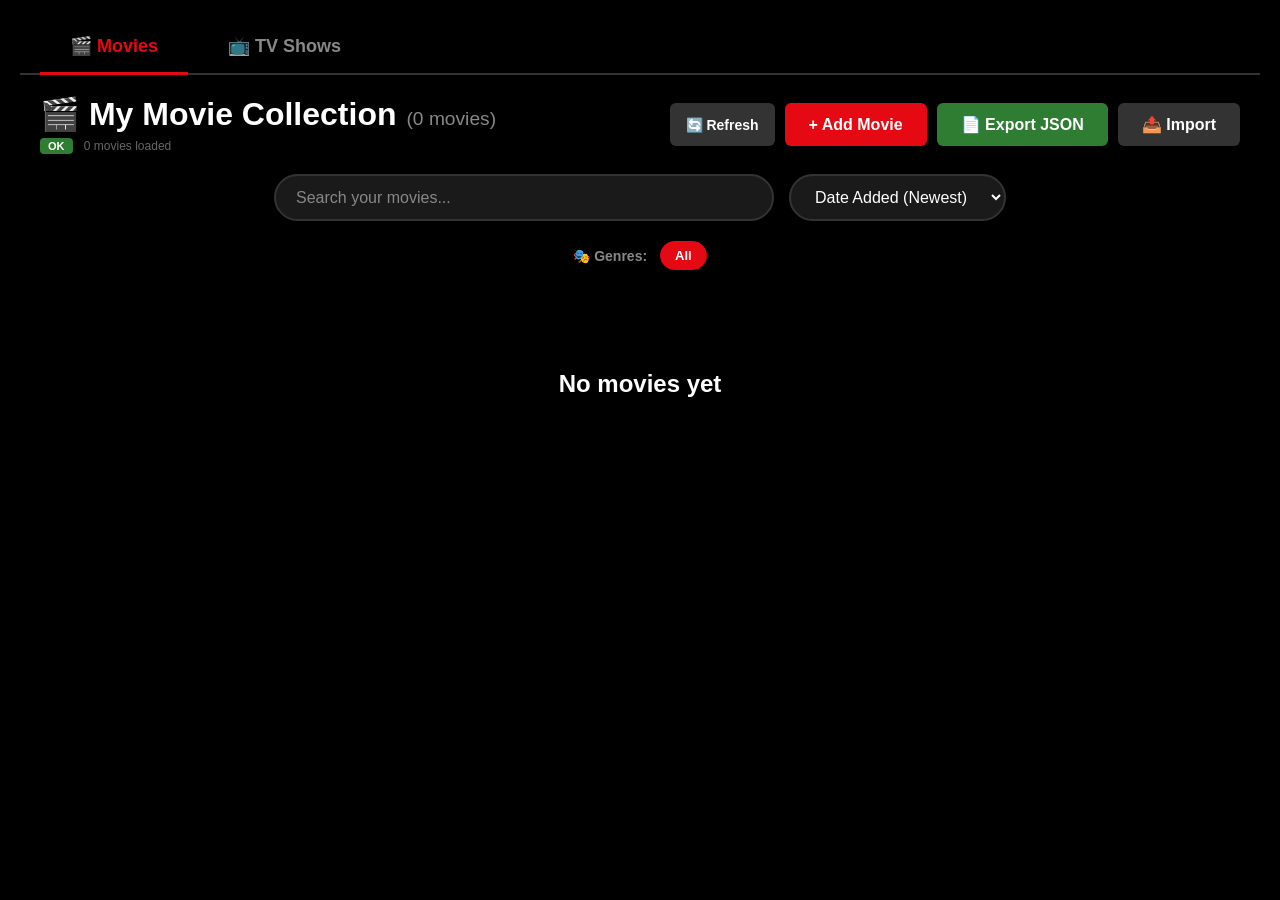
==== commit 99afbda4: "Update index.html" ====
--- a/index.html
+++ b/index.html
@@ -486,10 +486,12 @@
                 updateCount('movie');
                 renderMovies();
                 renderGF('movie');
+                updateSyncDisplay('movie');
             } else {
                 updateCount('tv');
                 renderTV();
                 renderGF('tv');
+                updateSyncDisplay('tv');
             }
         }
 
@@ -530,6 +532,25 @@
             const toggle = document.querySelector('#tvSection .mobile-menu-toggle');
             buttons.classList.remove('show');
             toggle.textContent = '☰';
+        }
+
+        // ============================================================
+        // SYNC STATUS DISPLAY
+        // ============================================================
+
+        function updateSyncDisplay(type) {
+            const prefix = type === 'tv' ? 'tv' : '';
+            const statusEl = document.getElementById(`${prefix}syncStatus`);
+            const textEl = document.getElementById(`${prefix}lastUpdatedText`);
+            const count = type === 'tv' ? tvShows.length : movies.length;
+
+            if (statusEl) {
+                statusEl.className = 'sync-status ok';
+                statusEl.textContent = 'OK';
+            }
+            if (textEl) {
+                textEl.textContent = `${count} ${type === 'tv' ? 'shows' : 'movies'} loaded`;
+            }
         }
 
         // ============================================================
@@ -562,18 +583,9 @@
                     renderGF('tv');
                 }
 
-                ['', 'tv'].forEach(prefix => {
-                    const statusEl = document.getElementById(`${prefix}syncStatus`);
-                    const textEl = document.getElementById(`${prefix}lastUpdatedText`);
-                    if (statusEl) {
-                        statusEl.className = 'sync-status ok';
-                        statusEl.textContent = 'OK';
-                    }
-                    const count = prefix === 'tv' ? tvShows.length : movies.length;
-                    if (textEl) {
-                        textEl.textContent = `${count} ${prefix === 'tv' ? 'shows' : 'movies'} loaded`;
-                    }
-                });
+                updateSyncDisplay('movie');
+                updateSyncDisplay('tv');
+
                 if (show) showToast('✅ Loaded from GitHub', 'success');
             } catch (error) {
                 console.error(error);
@@ -628,6 +640,8 @@
                     renderTV();
                     renderGF('movie');
                     renderGF('tv');
+                    updateSyncDisplay('movie');
+                    updateSyncDisplay('tv');
                     showToast('✅ Imported', 'success');
                 } catch (error) {
                     showToast(`❌ ${error.message}`, 'error');
@@ -1347,6 +1361,8 @@
             renderTV();
             renderGF('movie');
             renderGF('tv');
+            updateSyncDisplay('movie');
+            updateSyncDisplay('tv');
         }
 
         if (document.readyState === 'loading') {
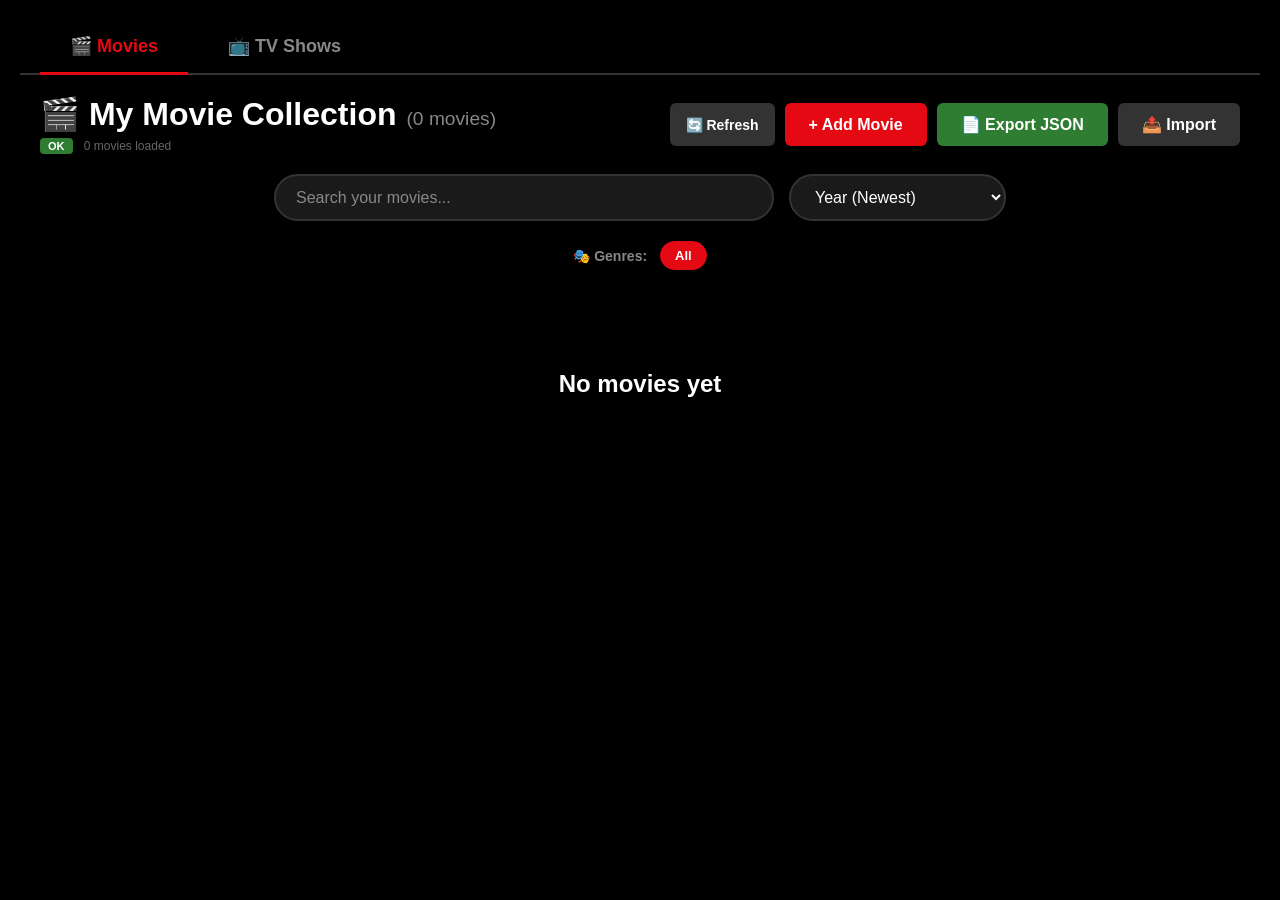
==== commit 446b4cda: "Update index.html" ====
--- a/index.html
+++ b/index.html
@@ -245,12 +245,12 @@
             <div class="controls">
                 <input type="text" class="search-input" id="movieSearchInput" placeholder="Search your movies..." oninput="renderMovies()">
                 <select class="sort-select" id="movieSortSelect" onchange="currentSort.movie=this.value; renderMovies();">
+                    <option value="year-desc" selected>Year (Newest)</option>
+                    <option value="year-asc">Year (Oldest)</option>
                     <option value="added-desc">Date Added (Newest)</option>
                     <option value="added-asc">Date Added (Oldest)</option>
                     <option value="title-asc">Title (A-Z)</option>
                     <option value="title-desc">Title (Z-A)</option>
-                    <option value="year-desc">Year (Newest)</option>
-                    <option value="year-asc">Year (Oldest)</option>
                     <option value="rating-desc">My Rating (High)</option>
                     <option value="rating-asc">My Rating (Low)</option>
                     <option value="tmdb-desc">TMDB Rating (High)</option>
@@ -291,12 +291,12 @@
             <div class="controls">
                 <input type="text" class="search-input" id="tvSearchInput" placeholder="Search your TV shows..." oninput="renderTV()">
                 <select class="sort-select" id="tvSortSelect" onchange="currentSort.tv=this.value; renderTV();">
+                    <option value="year-desc" selected>Year (Newest)</option>
+                    <option value="year-asc">Year (Oldest)</option>
                     <option value="added-desc">Date Added (Newest)</option>
                     <option value="added-asc">Date Added (Oldest)</option>
                     <option value="title-asc">Title (A-Z)</option>
                     <option value="title-desc">Title (Z-A)</option>
-                    <option value="year-desc">Year (Newest)</option>
-                    <option value="year-asc">Year (Oldest)</option>
                     <option value="rating-desc">My Rating (High)</option>
                     <option value="rating-asc">My Rating (Low)</option>
                     <option value="tmdb-desc">TMDB Rating (High)</option>
@@ -425,7 +425,7 @@
         let movies = JSON.parse(localStorage.getItem('myMovies')) || [];
         let tvShows = JSON.parse(localStorage.getItem('myTVShows')) || [];
         let currentTab = 'movie';
-        let currentSort = { movie: 'added-desc', tv: 'added-desc' };
+        let currentSort = { movie: 'year-desc', tv: 'year-desc' };
         let currentGenreFilter = { movie: 'all', tv: 'all' };
         let addSearchTimeout, personSearchTimeout;
         let currentAddType = 'movie';
@@ -539,9 +539,10 @@
         // ============================================================
 
         function updateSyncDisplay(type) {
-            const prefix = type === 'tv' ? 'tv' : '';
-            const statusEl = document.getElementById(`${prefix}syncStatus`);
-            const textEl = document.getElementById(`${prefix}lastUpdatedText`);
+            const statusId = type === 'tv' ? 'tvSyncStatus' : 'syncStatus';
+            const textId = type === 'tv' ? 'tvLastUpdatedText' : 'lastUpdatedText';
+            const statusEl = document.getElementById(statusId);
+            const textEl = document.getElementById(textId);
             const count = type === 'tv' ? tvShows.length : movies.length;
 
             if (statusEl) {
@@ -554,7 +555,7 @@
         }
 
         // ============================================================
-        // GITHUB SYNC (Smart sync - only overwrite if GitHub has more)
+        // GITHUB SYNC
         // ============================================================
 
         async function loadFromGitHub(show = true) {
@@ -563,7 +564,6 @@
                 if (!response.ok) throw new Error(`HTTP ${response.status}`);
                 const data = await response.json();
 
-                // Smart sync: only overwrite if GitHub has MORE or EQUAL items
                 if (data.movies && Array.isArray(data.movies)) {
                     if (data.movies.length >= movies.length) {
                         movies = data.movies;
@@ -1175,7 +1175,6 @@
                 const itemResponse = await fetch(`${BASE_URL}/${endpoint}/${id}?api_key=${API_KEY}`);
                 const item = await itemResponse.json();
 
-                // Fetch Wikipedia link via Wikidata
                 let wikiLink = '';
                 try {
                     const externalIds = await (await fetch(`${BASE_URL}/${endpoint}/${id}/external_ids?api_key=${API_KEY}`)).json();
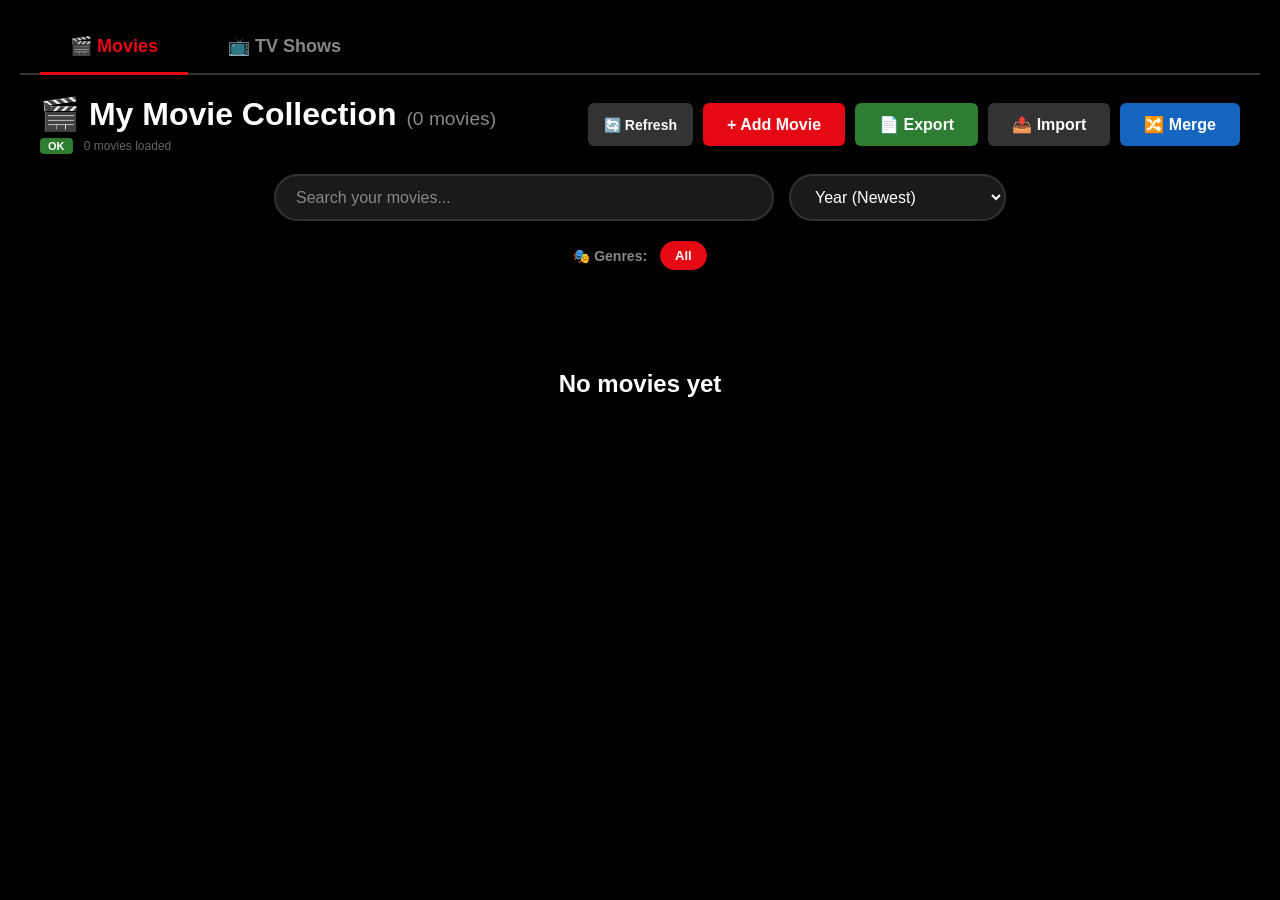
==== commit 02d7d0ea: "Add files via upload" ====
--- a/index.html
+++ b/index.html
@@ -40,6 +40,8 @@
         .btn-secondary:hover { background: #444; }
         .btn-success { background: #2e7d32; }
         .btn-success:hover { background: #1b5e20; }
+        .btn-merge { background: #1565c0; }
+        .btn-merge:hover { background: #0d47a1; }
         .btn-small { padding: 8px 16px; font-size: 14px; }
         .header-buttons { display: flex; gap: 10px; flex-wrap: wrap; }
         .mobile-menu-toggle { display: none; background: #e50914; color: white; border: none; padding: 10px 15px; border-radius: 6px; cursor: pointer; font-size: 18px; font-weight: bold; }
@@ -234,9 +236,11 @@
                 <div class="header-buttons" id="headerButtons">
                     <button class="btn btn-secondary btn-small" onclick="refreshFromGitHub(); closeMobileMenu();">🔄 Refresh</button>
                     <button class="btn" onclick="openAddModal('movie'); closeMobileMenu();">+ Add Movie</button>
-                    <button class="btn btn-success" onclick="exportAsJSON(); closeMobileMenu();">📄 Export JSON</button>
+                    <button class="btn btn-success" onclick="exportAsJSON(); closeMobileMenu();">📄 Export</button>
                     <button class="btn btn-secondary" onclick="document.getElementById('importFile').click(); closeMobileMenu();">📤 Import</button>
+                    <button class="btn btn-merge" onclick="document.getElementById('mergeFile').click(); closeMobileMenu();">🔀 Merge</button>
                     <input type="file" id="importFile" accept=".json" style="display:none;" onchange="importJSON(event)">
+                    <input type="file" id="mergeFile" accept=".json" style="display:none;" onchange="mergeJSON(event)">
                 </div>
             </div>
             <select class="genre-dropdown" id="movieGenreDropdown" onchange="filterByGenre(this.value,'movie')">
@@ -281,8 +285,9 @@
                 <div class="header-buttons" id="headerButtonsTV">
                     <button class="btn btn-secondary btn-small" onclick="refreshFromGitHub(); closeMobileMenuTV();">🔄 Refresh</button>
                     <button class="btn" onclick="openAddModal('tv'); closeMobileMenuTV();">+ Add TV Show</button>
-                    <button class="btn btn-success" onclick="exportAsJSON(); closeMobileMenuTV();">📄 Export JSON</button>
+                    <button class="btn btn-success" onclick="exportAsJSON(); closeMobileMenuTV();">📄 Export</button>
                     <button class="btn btn-secondary" onclick="document.getElementById('importFile').click(); closeMobileMenuTV();">📤 Import</button>
+                    <button class="btn btn-merge" onclick="document.getElementById('mergeFile').click(); closeMobileMenuTV();">🔀 Merge</button>
                 </div>
             </div>
             <select class="genre-dropdown" id="tvGenreDropdown" onchange="filterByGenre(this.value,'tv')">
@@ -599,7 +604,7 @@
         }
 
         // ============================================================
-        // EXPORT / IMPORT
+        // EXPORT / IMPORT / MERGE
         // ============================================================
 
         function exportAsJSON() {
@@ -642,7 +647,75 @@
                     renderGF('tv');
                     updateSyncDisplay('movie');
                     updateSyncDisplay('tv');
-                    showToast('✅ Imported', 'success');
+                    showToast('✅ Imported (replaced)', 'success');
+                } catch (error) {
+                    showToast(`❌ ${error.message}`, 'error');
+                }
+            };
+            reader.readAsText(file);
+            event.target.value = '';
+        }
+
+        function mergeJSON(event) {
+            const file = event.target.files[0];
+            if (!file) return;
+            const reader = new FileReader();
+            reader.onload = (e) => {
+                try {
+                    const data = JSON.parse(e.target.result);
+                    let moviesAdded = 0, showsAdded = 0, moviesUpdated = 0, showsUpdated = 0;
+
+                    if (data.movies && Array.isArray(data.movies)) {
+                        data.movies.forEach(newMovie => {
+                            const existing = movies.find(m => m.id === newMovie.id);
+                            if (!existing) {
+                                movies.push(newMovie);
+                                moviesAdded++;
+                            } else {
+                                // If new version has a user rating but existing doesn't, update it
+                                if (newMovie.userRating && !existing.userRating) {
+                                    Object.assign(existing, newMovie);
+                                    moviesUpdated++;
+                                }
+                            }
+                        });
+                        localStorage.setItem('myMovies', JSON.stringify(movies));
+                    }
+
+                    if (data.tvShows && Array.isArray(data.tvShows)) {
+                        data.tvShows.forEach(newShow => {
+                            const existing = tvShows.find(s => s.id === newShow.id);
+                            if (!existing) {
+                                tvShows.push(newShow);
+                                showsAdded++;
+                            } else {
+                                if (newShow.userRating && !existing.userRating) {
+                                    Object.assign(existing, newShow);
+                                    showsUpdated++;
+                                }
+                            }
+                        });
+                        localStorage.setItem('myTVShows', JSON.stringify(tvShows));
+                    }
+
+                    updateCount('movie');
+                    updateCount('tv');
+                    renderMovies();
+                    renderTV();
+                    renderGF('movie');
+                    renderGF('tv');
+                    updateSyncDisplay('movie');
+                    updateSyncDisplay('tv');
+
+                    let message = `✅ Merged: `;
+                    if (moviesAdded > 0) message += `+${moviesAdded} movies `;
+                    if (showsAdded > 0) message += `+${showsAdded} shows `;
+                    if (moviesUpdated > 0) message += `(${moviesUpdated} movies updated with ratings) `;
+                    if (showsUpdated > 0) message += `(${showsUpdated} shows updated with ratings) `;
+                    if (moviesAdded === 0 && showsAdded === 0 && moviesUpdated === 0 && showsUpdated === 0) {
+                        message += `Nothing new to add`;
+                    }
+                    showToast(message, 'success', 6000);
                 } catch (error) {
                     showToast(`❌ ${error.message}`, 'error');
                 }
